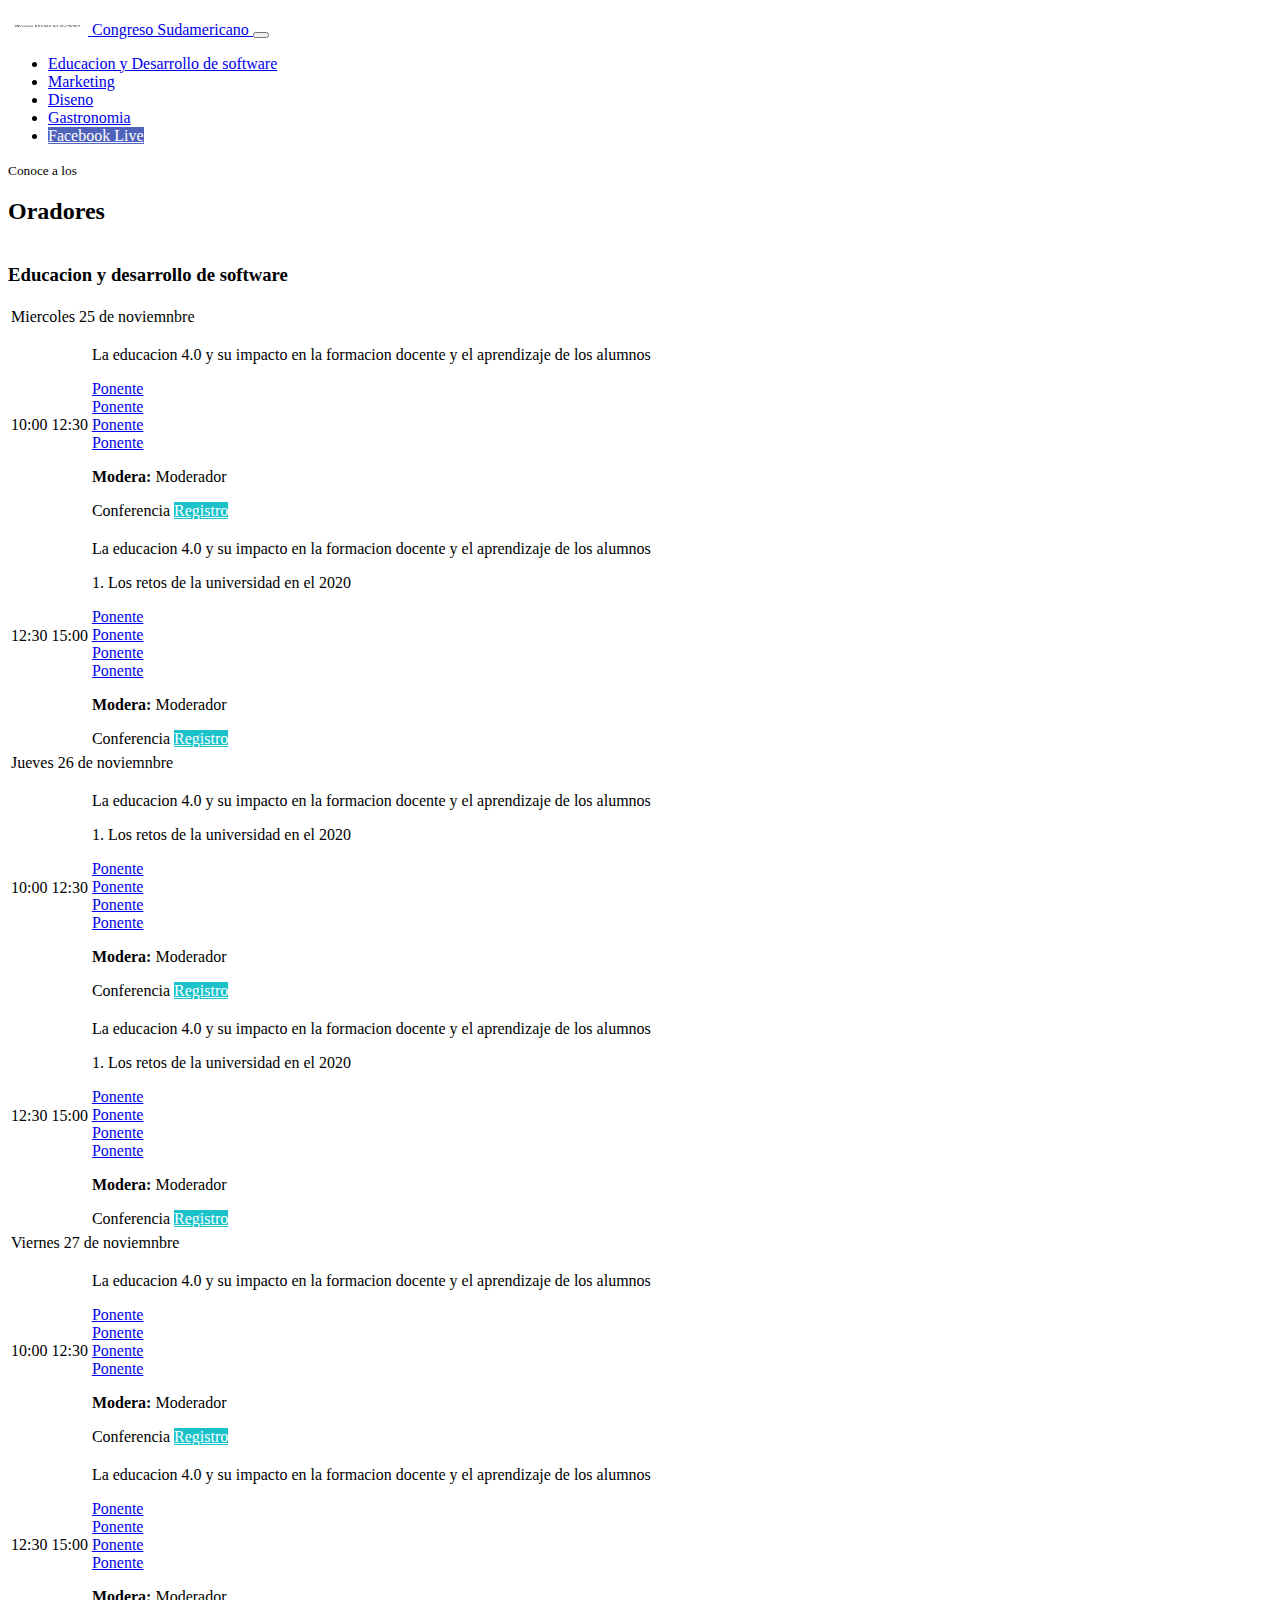
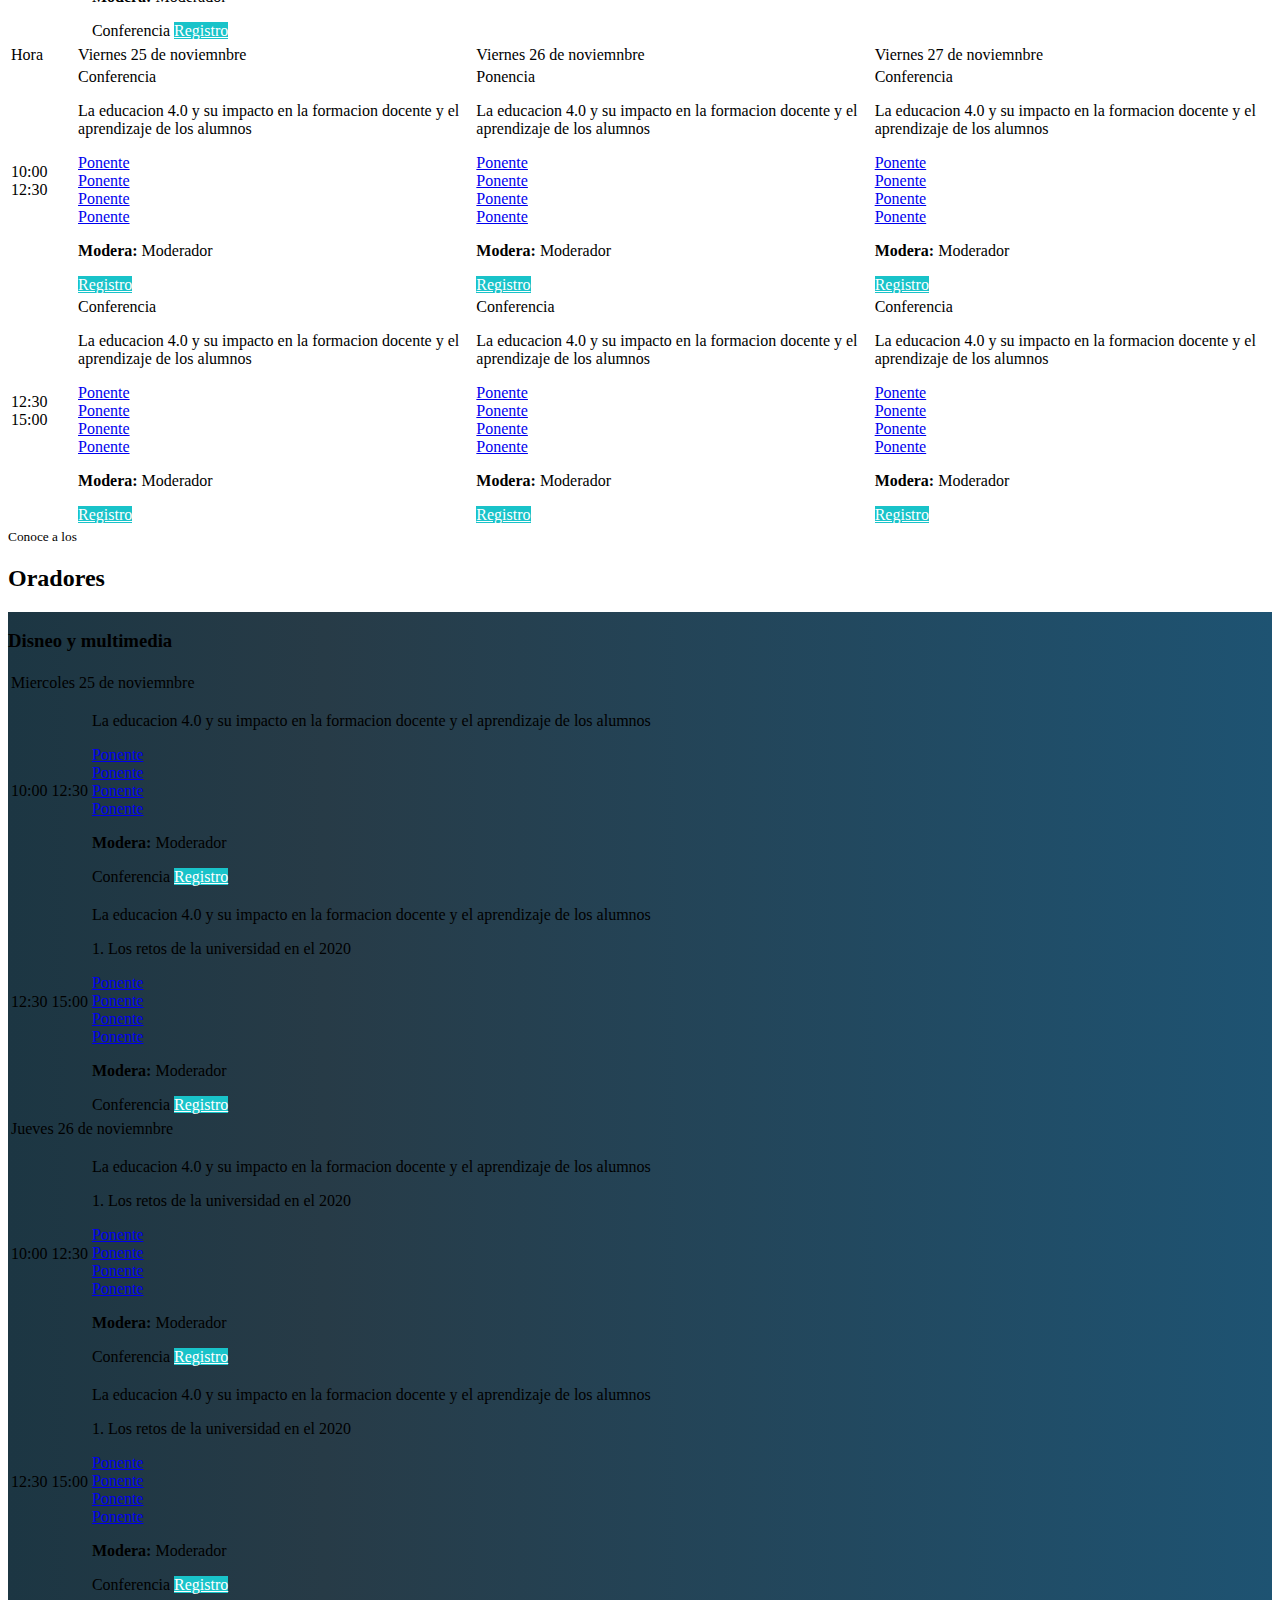
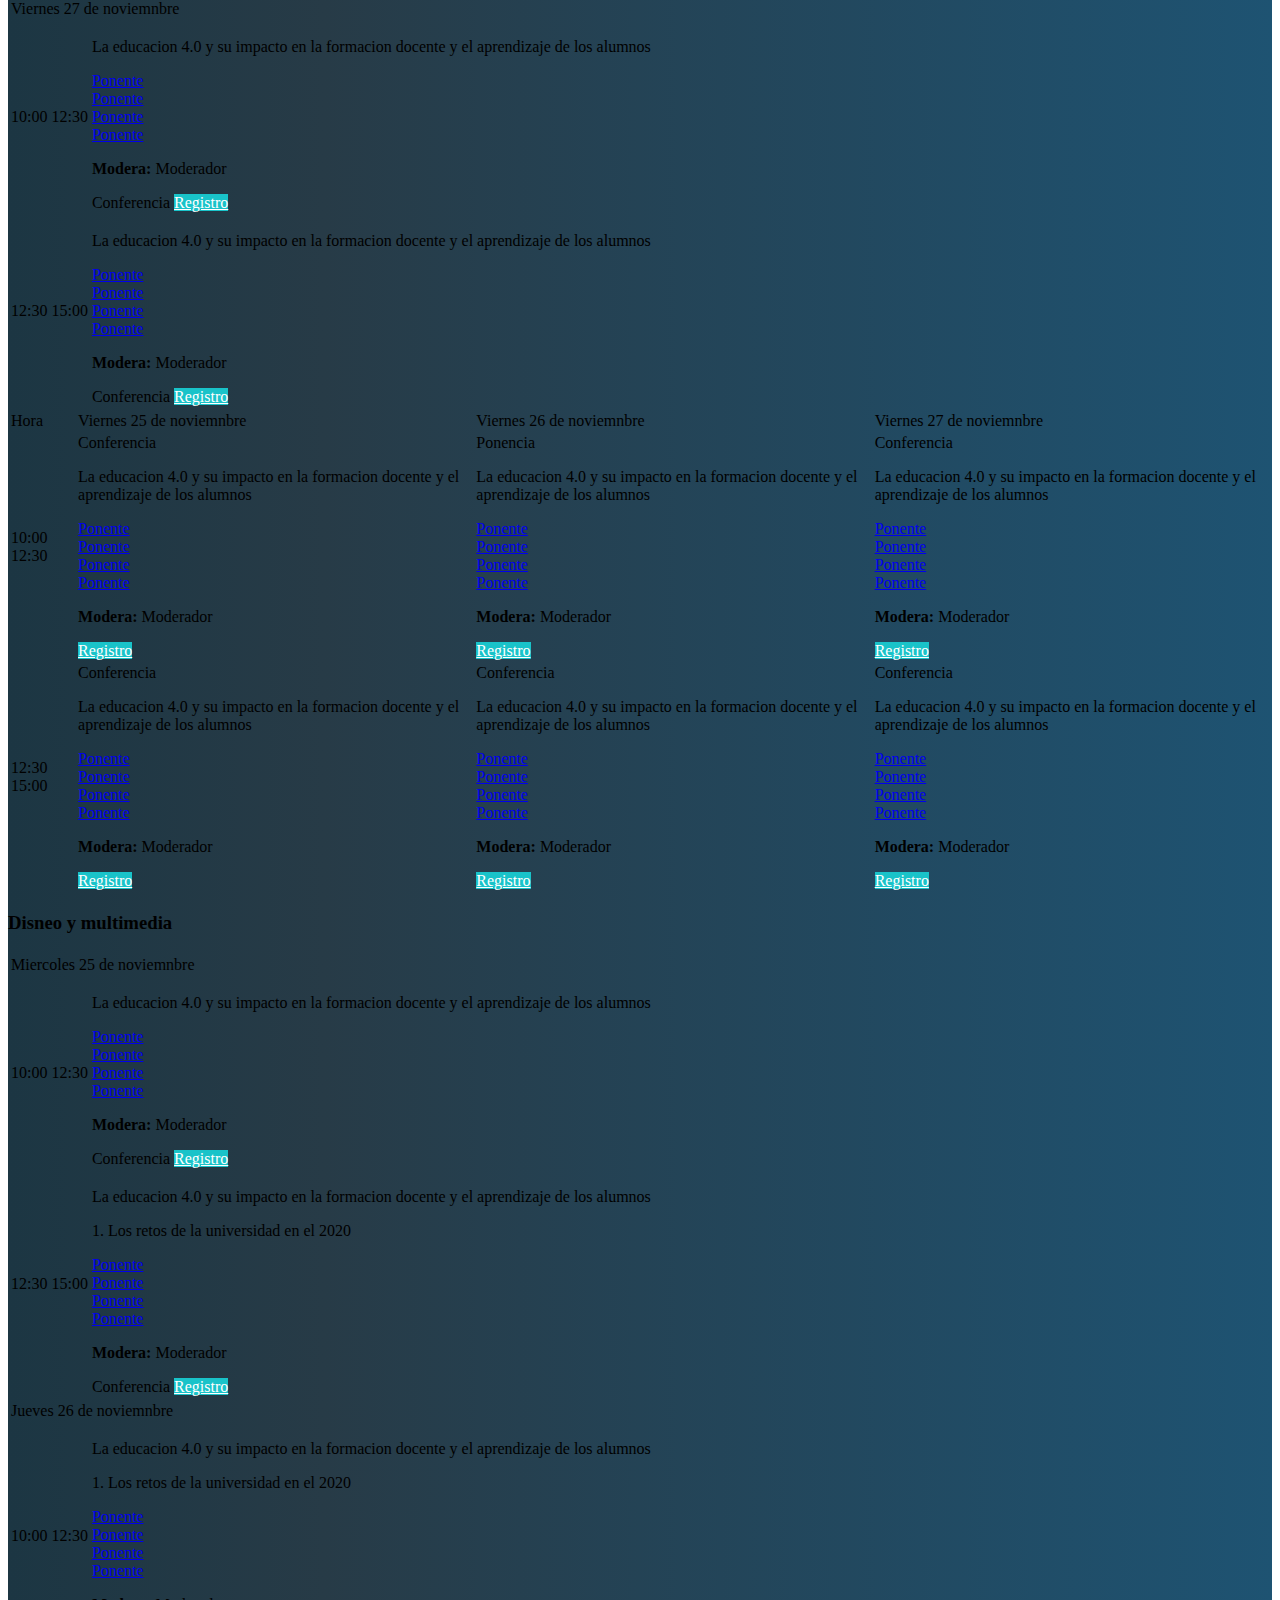
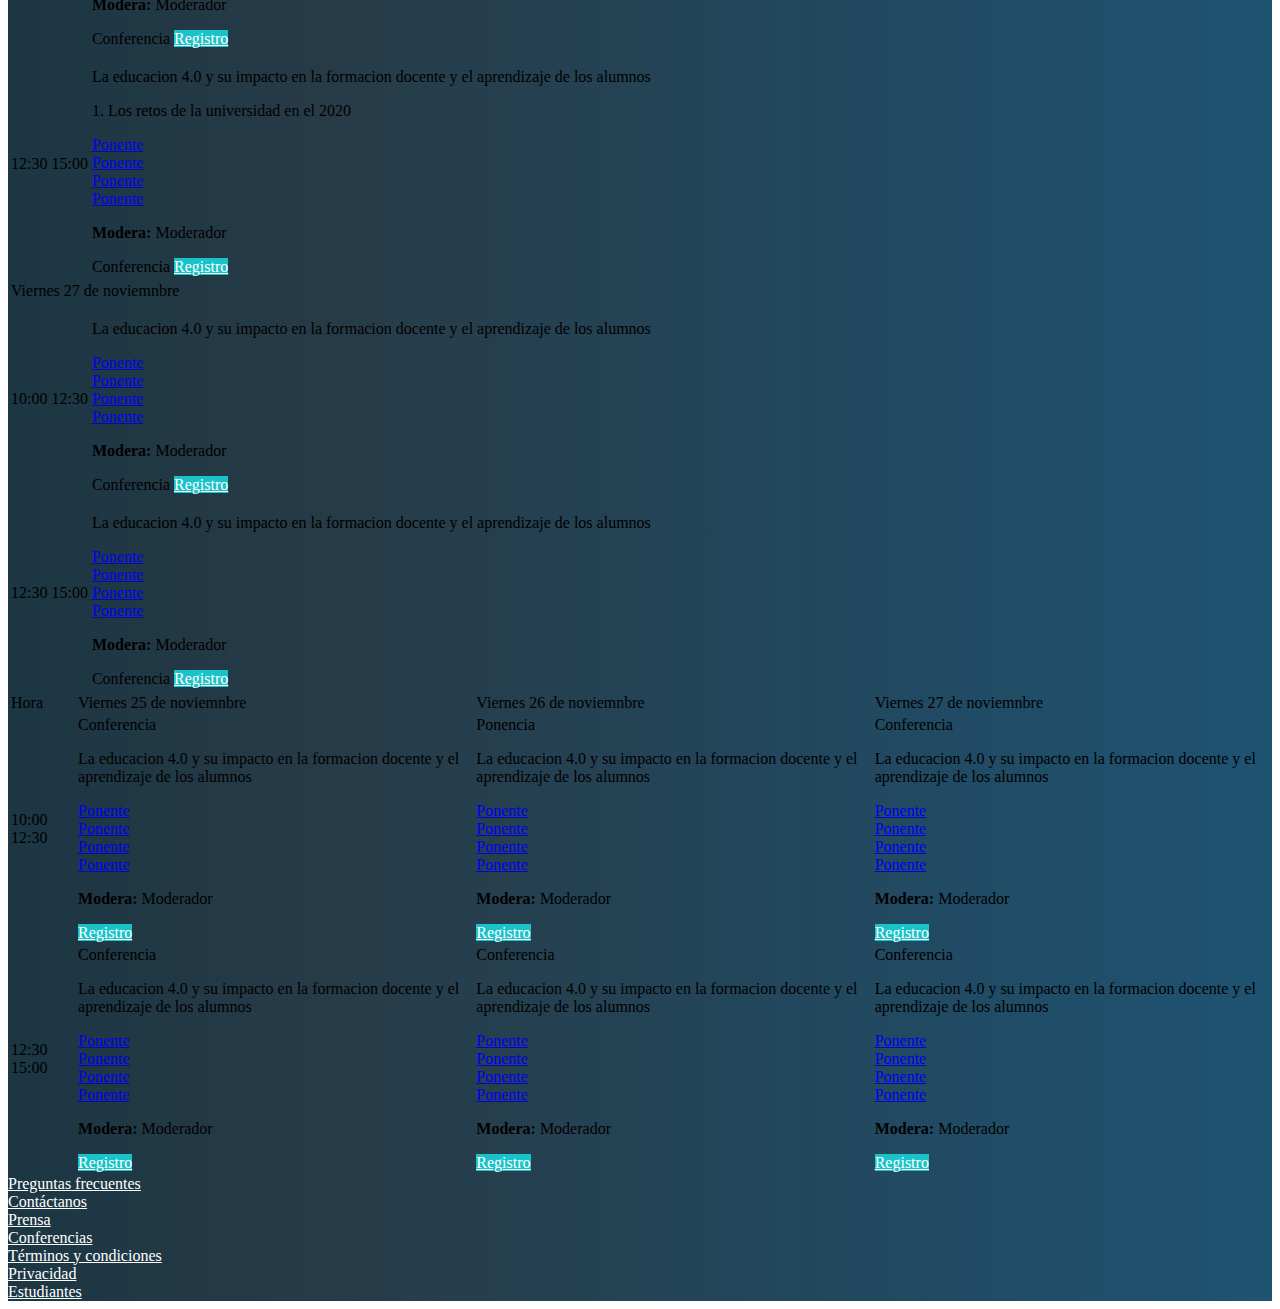
==== index.html @ c274e683 "inicio del proyecto" ====
<!doctype html>
<html lang="en">
  <head>
    <!-- Required meta tags -->
    <meta charset="utf-8">
    <meta name="viewport" content="width=device-width, initial-scale=1, shrink-to-fit=no">

    <!-- Bootstrap CSS -->
    <link rel="stylesheet" href="https://stackpath.bootstrapcdn.com/bootstrap/4.1.3/css/bootstrap.min.css" integrity="sha384-MCw98/SFnGE8fJT3GXwEOngsV7Zt27NXFoaoApmYm81iuXoPkFOJwJ8ERdknLPMO" crossorigin="anonymous">
    <link rel="stylesheet" href="index.css">

    
    <title>Congreso Sudamericano</title>
  </head>
  <body data-spy="scroll" data-target="#navbar" data-offset="57">
    <!-- Header -->
    <nav id="header" class="navbar navbar-expand-lg navbar-dark bg-dark sticky-top">
      <div class="container">
        <a class="navbar-brand" href="#">
          <img src="assets/images/suda-logo.png" alt="Suda logo">
          Congreso Sudamericano
        </a>
        <button class="navbar-toggler" type="button" data-toggle="collapse" data-target="#navbar" aria-controls="navbarSupportedContent" aria-expanded="false" aria-label="Toggle navigation">
          <span class="navbar-toggler-icon"></span>
        </button>

        <div class="collapse navbar-collapse" id="navbar">
          <ul class="navbar-nav ml-auto">
            <li class="nav-item">
              <a class="nav-link" href="#software">Educacion y Desarrollo de software</a>
            </li>
            <li class="nav-item">
              <a class="nav-link" href="#marketing">Marketing</a>
            </li>
            <li class="nav-item">
              <a class="nav-link" href="#diseno">Diseno</a>
            </li>
            <li class="nav-item">
              <a class="nav-link" href="#gastronomia">Gastronomia</a>              
            </li>
            <li class="nav-item">
              <a class="btn btn-sudafb" href="https://www.facebook.com" target="_blank">Facebook Live</a>
            </li>
            
          </ul>
        </div>
      </div>
    </nav>
    <!-- /Header -->
    <!-- Software ********************************************************************-->
    <!-- Software -->
    <section id="software" >
      <div class="row">
        <div class="col text-center text-uppercase">
          <small>Conoce a los</small>
          <h2>Oradores</h2>
        </div>
      </div>
      <div class="container">        
        <div class="row" style="width: 100%; float: left; margin: 0;">
          <div class="cabeza_caja_publicaciones w-100">
              <h3 class="tit">Educacion y desarrollo de software</h3>              
          </div>
      <!-- ModoMobile -->
          <table class="table table-bordered tabla d-lg-none">
              <tbody><tr>
                  <td colspan="2">Miercoles 25 de noviemnbre</td>
              </tr>
              <tr>
                  <td>10:00 12:30</td>
                <td>
                      <p class="titulo_ponencia">La educacion 4.0 y su impacto en la formacion docente y el aprendizaje de los alumnos</p>
                      <a href="#semblanza_m1_1" class="liga_semblanza open-popup-link" title="Ver semblanza">Ponente <i class="fas fa-info-circle"></i></a><br>
                      <a href="#semblanza_m1_2" class="liga_semblanza open-popup-link" title="Ver semblanza">Ponente <i class="fas fa-info-circle"></i></a><br>
                      <a href="#semblanza_m1_3" class="liga_semblanza open-popup-link" title="Ver semblanza">Ponente <i class="fas fa-info-circle"></i></a><br>
                      <a href="#semblanza_m1_4" class="liga_semblanza open-popup-link" title="Ver semblanza">Ponente <i class="fas fa-info-circle"></i></a>
                      <p><strong>Modera:</strong> Moderador</p>
                      <span class="badge badge-warning">Conferencia</span>
                      <a class="btn btn-suda" href="https://docs.google.com/forms/d/e/1FAIpQLSet89Q7ROKr6ZaTCK_NAdGU1Hu41F9ffSYHHCv0ZVpA5229Ag/viewform?usp=sf_link">Registro</a>
                  </td>
              </tr>
              <tr>
                <td>12:30 15:00</td>
                <td><p class="titulo_ponencia">La educacion 4.0 y su impacto en la formacion docente y el aprendizaje de los alumnos</p>
                  <p class="titulo_ponencia">1. Los retos de la universidad en el 2020</p>
                  <a href="#semblanza_m1_1" class="liga_semblanza open-popup-link" title="Ver semblanza">Ponente <i class="fas fa-info-circle"></i></a><br>
                  <a href="#semblanza_m1_2" class="liga_semblanza open-popup-link" title="Ver semblanza">Ponente <i class="fas fa-info-circle"></i></a><br>
                  <a href="#semblanza_m1_3" class="liga_semblanza open-popup-link" title="Ver semblanza">Ponente <i class="fas fa-info-circle"></i></a><br>
                  <a href="#semblanza_m1_4" class="liga_semblanza open-popup-link" title="Ver semblanza">Ponente <i class="fas fa-info-circle"></i></a>
                  <p><strong>Modera:</strong> Moderador</p>
                  <span class="badge badge-warning">Conferencia</span>
                  <a class="btn btn-suda" href="https://docs.google.com/forms/d/e/1FAIpQLSet89Q7ROKr6ZaTCK_NAdGU1Hu41F9ffSYHHCv0ZVpA5229Ag/viewform?usp=sf_link">Registro</a>
                  </td>
              </tr>
          </tbody></table>
          <table class="table table-bordered tabla d-lg-none">
              <tbody><tr>
                  <td colspan="2">Jueves 26 de noviemnbre</td>
              </tr>
              <tr>
                  <td>10:00 12:30</td>
                <td><p class="titulo_ponencia">La educacion 4.0 y su impacto en la formacion docente y el aprendizaje de los alumnos</p>
                  <p class="titulo_ponencia">1. Los retos de la universidad en el 2020</p>
                  <a href="#semblanza_m1_1" class="liga_semblanza open-popup-link" title="Ver semblanza">Ponente <i class="fas fa-info-circle"></i></a><br>
                  <a href="#semblanza_m1_2" class="liga_semblanza open-popup-link" title="Ver semblanza">Ponente <i class="fas fa-info-circle"></i></a><br>
                  <a href="#semblanza_m1_3" class="liga_semblanza open-popup-link" title="Ver semblanza">Ponente <i class="fas fa-info-circle"></i></a><br>
                  <a href="#semblanza_m1_4" class="liga_semblanza open-popup-link" title="Ver semblanza">Ponente <i class="fas fa-info-circle"></i></a>
                  <p><strong>Modera:</strong> Moderador</p>
                  <span class="badge badge-warning">Conferencia</span>
                  <a class="btn btn-suda" href="https://docs.google.com/forms/d/e/1FAIpQLSet89Q7ROKr6ZaTCK_NAdGU1Hu41F9ffSYHHCv0ZVpA5229Ag/viewform?usp=sf_link">Registro</a>
                  </td>
              </tr>
              <tr>
                  <td>12:30 15:00</td>
                <td><p class="titulo_ponencia">La educacion 4.0 y su impacto en la formacion docente y el aprendizaje de los alumnos</p>
                  <p class="titulo_ponencia">1. Los retos de la universidad en el 2020</p>
                  <a href="#semblanza_m1_1" class="liga_semblanza open-popup-link" title="Ver semblanza">Ponente <i class="fas fa-info-circle"></i></a><br>
                  <a href="#semblanza_m1_2" class="liga_semblanza open-popup-link" title="Ver semblanza">Ponente <i class="fas fa-info-circle"></i></a><br>
                  <a href="#semblanza_m1_3" class="liga_semblanza open-popup-link" title="Ver semblanza">Ponente <i class="fas fa-info-circle"></i></a><br>
                  <a href="#semblanza_m1_4" class="liga_semblanza open-popup-link" title="Ver semblanza">Ponente <i class="fas fa-info-circle"></i></a>
                  <p><strong>Modera:</strong> Moderador</p>
                  <span class="badge badge-warning">Conferencia</span>
                  <a class="btn btn-suda" href="https://docs.google.com/forms/d/e/1FAIpQLSet89Q7ROKr6ZaTCK_NAdGU1Hu41F9ffSYHHCv0ZVpA5229Ag/viewform?usp=sf_link">Registro</a>
                  </td>
              </tr>
          </tbody></table>
          <table class="table table-bordered tabla d-lg-none">
              <tbody><tr>
                  <td colspan="2">Viernes 27 de noviemnbre</td>
              </tr>
              <tr>
                  <td>10:00 12:30</td>
                <td><p class="titulo_ponencia">La educacion 4.0 y su impacto en la formacion docente y el aprendizaje de los alumnos</p>
                  <a href="#semblanza_m1_1" class="liga_semblanza open-popup-link" title="Ver semblanza">Ponente <i class="fas fa-info-circle"></i></a><br>
                  <a href="#semblanza_m1_2" class="liga_semblanza open-popup-link" title="Ver semblanza">Ponente <i class="fas fa-info-circle"></i></a><br>
                  <a href="#semblanza_m1_3" class="liga_semblanza open-popup-link" title="Ver semblanza">Ponente <i class="fas fa-info-circle"></i></a><br>
                  <a href="#semblanza_m1_4" class="liga_semblanza open-popup-link" title="Ver semblanza">Ponente <i class="fas fa-info-circle"></i></a>
                  <p><strong>Modera:</strong> Moderador</p>
                  <span class="badge badge-warning">Conferencia</span>
                  <a class="btn btn-suda" href="https://docs.google.com/forms/d/e/1FAIpQLSet89Q7ROKr6ZaTCK_NAdGU1Hu41F9ffSYHHCv0ZVpA5229Ag/viewform?usp=sf_link">Registro</a>
                  </td>
              </tr>
              <tr>
                  <td>12:30 15:00</td>
                <td><p class="titulo_ponencia">La educacion 4.0 y su impacto en la formacion docente y el aprendizaje de los alumnos</p>
                  <a href="#semblanza_m1_1" class="liga_semblanza open-popup-link" title="Ver semblanza">Ponente <i class="fas fa-info-circle"></i></a><br>
                  <a href="#semblanza_m1_2" class="liga_semblanza open-popup-link" title="Ver semblanza">Ponente <i class="fas fa-info-circle"></i></a><br>
                  <a href="#semblanza_m1_3" class="liga_semblanza open-popup-link" title="Ver semblanza">Ponente <i class="fas fa-info-circle"></i></a><br>
                  <a href="#semblanza_m1_4" class="liga_semblanza open-popup-link" title="Ver semblanza">Ponente <i class="fas fa-info-circle"></i></a>
                  <p><strong>Modera:</strong> Moderador</p>
                  <span class="badge badge-warning">Conferencia</span>
                  <a class="btn btn-suda" href="https://docs.google.com/forms/d/e/1FAIpQLSet89Q7ROKr6ZaTCK_NAdGU1Hu41F9ffSYHHCv0ZVpA5229Ag/viewform?usp=sf_link">Registro</a>
                  </td>
              </tr>
          </tbody>
        </table>
         <!-- /ModoMobile -->

           <!-- ModoWeb -->

          <table class="table table-bordered tabla d-none d-lg-block">
              <tbody><tr>
                  <td>Hora</td>
                  <td>Viernes 25 de noviemnbre</td>
                  <td>Viernes 26 de noviemnbre</td>
                  <td>Viernes 27 de noviemnbre</td>
              </tr>
              <tr>
                  <td>10:00 12:30</td>
                <td>
                  <span class="badge badge-warning">Conferencia</span>
                  <p class="titulo_ponencia">La educacion 4.0 y su impacto en la formacion docente y el aprendizaje de los alumnos</p>
                  <a href="#semblanza_m1_1" class="liga_semblanza open-popup-link" title="Ver semblanza">Ponente <i class="fas fa-info-circle"></i></a><br>
                  <a href="#semblanza_m1_2" class="liga_semblanza open-popup-link" title="Ver semblanza">Ponente <i class="fas fa-info-circle"></i></a><br>
                  <a href="#semblanza_m1_3" class="liga_semblanza open-popup-link" title="Ver semblanza">Ponente <i class="fas fa-info-circle"></i></a><br>
                  <a href="#semblanza_m1_4" class="liga_semblanza open-popup-link" title="Ver semblanza">Ponente <i class="fas fa-info-circle"></i></a>
                  <p><strong>Modera:</strong> Moderador</p>                  
                  <a class="btn btn-suda" href="https://docs.google.com/forms/d/e/1FAIpQLSet89Q7ROKr6ZaTCK_NAdGU1Hu41F9ffSYHHCv0ZVpA5229Ag/viewform?usp=sf_link">Registro</a>
                  </td>
                <td> 
                  <span class="badge badge-info">Ponencia</span>
                  <p class="titulo_ponencia">La educacion 4.0 y su impacto en la formacion docente y el aprendizaje de los alumnos</p>
                  <a href="#semblanza_m1_1" class="liga_semblanza open-popup-link" title="Ver semblanza">Ponente <i class="fas fa-info-circle"></i></a><br>
                  <a href="#semblanza_m1_2" class="liga_semblanza open-popup-link" title="Ver semblanza">Ponente <i class="fas fa-info-circle"></i></a><br>
                  <a href="#semblanza_m1_3" class="liga_semblanza open-popup-link" title="Ver semblanza">Ponente <i class="fas fa-info-circle"></i></a><br>
                  <a href="#semblanza_m1_4" class="liga_semblanza open-popup-link" title="Ver semblanza">Ponente <i class="fas fa-info-circle"></i></a>
                  <p><strong>Modera:</strong> Moderador</p>                  
                  <a class="btn btn-suda" href="https://docs.google.com/forms/d/e/1FAIpQLSet89Q7ROKr6ZaTCK_NAdGU1Hu41F9ffSYHHCv0ZVpA5229Ag/viewform?usp=sf_link">Registro</a>             
                  </td>
                  <td>                  <span class="badge badge-warning">Conferencia</span>
                    <p class="titulo_ponencia">La educacion 4.0 y su impacto en la formacion docente y el aprendizaje de los alumnos</p>
                    <a href="#semblanza_m1_1" class="liga_semblanza open-popup-link" title="Ver semblanza">Ponente <i class="fas fa-info-circle"></i></a><br>
                    <a href="#semblanza_m1_2" class="liga_semblanza open-popup-link" title="Ver semblanza">Ponente <i class="fas fa-info-circle"></i></a><br>
                    <a href="#semblanza_m1_3" class="liga_semblanza open-popup-link" title="Ver semblanza">Ponente <i class="fas fa-info-circle"></i></a><br>
                    <a href="#semblanza_m1_4" class="liga_semblanza open-popup-link" title="Ver semblanza">Ponente <i class="fas fa-info-circle"></i></a>
                    <p><strong>Modera:</strong> Moderador</p>                  
                    <a class="btn btn-suda" href="https://docs.google.com/forms/d/e/1FAIpQLSet89Q7ROKr6ZaTCK_NAdGU1Hu41F9ffSYHHCv0ZVpA5229Ag/viewform?usp=sf_link">Registro</a>
                  </td>
              </tr>
              <tr>
                  <td>12:30 15:00</td>
                <td>                  <span class="badge badge-warning">Conferencia</span>
                  <p class="titulo_ponencia">La educacion 4.0 y su impacto en la formacion docente y el aprendizaje de los alumnos</p>
                  <a href="#semblanza_m1_1" class="liga_semblanza open-popup-link" title="Ver semblanza">Ponente <i class="fas fa-info-circle"></i></a><br>
                  <a href="#semblanza_m1_2" class="liga_semblanza open-popup-link" title="Ver semblanza">Ponente <i class="fas fa-info-circle"></i></a><br>
                  <a href="#semblanza_m1_3" class="liga_semblanza open-popup-link" title="Ver semblanza">Ponente <i class="fas fa-info-circle"></i></a><br>
                  <a href="#semblanza_m1_4" class="liga_semblanza open-popup-link" title="Ver semblanza">Ponente <i class="fas fa-info-circle"></i></a>
                  <p><strong>Modera:</strong> Moderador</p>                  
                  <a class="btn btn-suda" href="https://docs.google.com/forms/d/e/1FAIpQLSet89Q7ROKr6ZaTCK_NAdGU1Hu41F9ffSYHHCv0ZVpA5229Ag/viewform?usp=sf_link">Registro</a>  
                  </td>
                  <td>                  <span class="badge badge-warning">Conferencia</span>
                    <p class="titulo_ponencia">La educacion 4.0 y su impacto en la formacion docente y el aprendizaje de los alumnos</p>
                    <a href="#semblanza_m1_1" class="liga_semblanza open-popup-link" title="Ver semblanza">Ponente <i class="fas fa-info-circle"></i></a><br>
                    <a href="#semblanza_m1_2" class="liga_semblanza open-popup-link" title="Ver semblanza">Ponente <i class="fas fa-info-circle"></i></a><br>
                    <a href="#semblanza_m1_3" class="liga_semblanza open-popup-link" title="Ver semblanza">Ponente <i class="fas fa-info-circle"></i></a><br>
                    <a href="#semblanza_m1_4" class="liga_semblanza open-popup-link" title="Ver semblanza">Ponente <i class="fas fa-info-circle"></i></a>
                    <p><strong>Modera:</strong> Moderador</p>                  
                    <a class="btn btn-suda" href="https://docs.google.com/forms/d/e/1FAIpQLSet89Q7ROKr6ZaTCK_NAdGU1Hu41F9ffSYHHCv0ZVpA5229Ag/viewform?usp=sf_link">Registro</a>  
                  </td>
                  <td>                  <span class="badge badge-warning">Conferencia</span>
                    <p class="titulo_ponencia">La educacion 4.0 y su impacto en la formacion docente y el aprendizaje de los alumnos</p>
                    <a href="#semblanza_m1_1" class="liga_semblanza open-popup-link" title="Ver semblanza">Ponente <i class="fas fa-info-circle"></i></a><br>
                    <a href="#semblanza_m1_2" class="liga_semblanza open-popup-link" title="Ver semblanza">Ponente <i class="fas fa-info-circle"></i></a><br>
                    <a href="#semblanza_m1_3" class="liga_semblanza open-popup-link" title="Ver semblanza">Ponente <i class="fas fa-info-circle"></i></a><br>
                    <a href="#semblanza_m1_4" class="liga_semblanza open-popup-link" title="Ver semblanza">Ponente <i class="fas fa-info-circle"></i></a>
                    <p><strong>Modera:</strong> Moderador</p>                  
                    <a class="btn btn-suda" href="https://docs.google.com/forms/d/e/1FAIpQLSet89Q7ROKr6ZaTCK_NAdGU1Hu41F9ffSYHHCv0ZVpA5229Ag/viewform?usp=sf_link">Registro</a>  
                  </td>
              </tr>
          </tbody></table>
          <!-- /ModoWeb -->
        </div>
      </div>
    </section>
    <!-- /Software -->
    <!-- DISENO ********************************************************************-->
    <!-- Diseno -->        
    <section id="design">
      <div class="row">
        <div class="col text-center text-uppercase">
          <small>Conoce a los</small>
          <h2>Oradores</h2>
        </div>
      </div>
      <div class="container">        
        <div class="row" style="width: 100%; float: left; margin: 0;">
          <div class="cabeza_caja_publicaciones w-100">
              <h3 class="tit">Disneo y multimedia</h3>              
          </div>
          <!-- ModoMobile -->
          <table class="table table-bordered tabla d-lg-none">
              <tbody><tr>
                  <td colspan="2">Miercoles 25 de noviemnbre</td>
              </tr>
              <tr>
                  <td>10:00 12:30</td>
                <td>
                      <p class="titulo_ponencia">La educacion 4.0 y su impacto en la formacion docente y el aprendizaje de los alumnos</p>
                      <a href="#semblanza_m1_1" class="liga_semblanza open-popup-link" title="Ver semblanza">Ponente <i class="fas fa-info-circle"></i></a><br>
                      <a href="#semblanza_m1_2" class="liga_semblanza open-popup-link" title="Ver semblanza">Ponente <i class="fas fa-info-circle"></i></a><br>
                      <a href="#semblanza_m1_3" class="liga_semblanza open-popup-link" title="Ver semblanza">Ponente <i class="fas fa-info-circle"></i></a><br>
                      <a href="#semblanza_m1_4" class="liga_semblanza open-popup-link" title="Ver semblanza">Ponente <i class="fas fa-info-circle"></i></a>
                      <p><strong>Modera:</strong> Moderador</p>
                      <span class="badge badge-warning">Conferencia</span>
                      <a class="btn btn-suda" href="https://docs.google.com/forms/d/e/1FAIpQLSet89Q7ROKr6ZaTCK_NAdGU1Hu41F9ffSYHHCv0ZVpA5229Ag/viewform?usp=sf_link">Registro</a>
                  </td>
              </tr>
              <tr>
                <td>12:30 15:00</td>
                <td><p class="titulo_ponencia">La educacion 4.0 y su impacto en la formacion docente y el aprendizaje de los alumnos</p>
                  <p class="titulo_ponencia">1. Los retos de la universidad en el 2020</p>
                  <a href="#semblanza_m1_1" class="liga_semblanza open-popup-link" title="Ver semblanza">Ponente <i class="fas fa-info-circle"></i></a><br>
                  <a href="#semblanza_m1_2" class="liga_semblanza open-popup-link" title="Ver semblanza">Ponente <i class="fas fa-info-circle"></i></a><br>
                  <a href="#semblanza_m1_3" class="liga_semblanza open-popup-link" title="Ver semblanza">Ponente <i class="fas fa-info-circle"></i></a><br>
                  <a href="#semblanza_m1_4" class="liga_semblanza open-popup-link" title="Ver semblanza">Ponente <i class="fas fa-info-circle"></i></a>
                  <p><strong>Modera:</strong> Moderador</p>
                  <span class="badge badge-warning">Conferencia</span>
                  <a class="btn btn-suda" href="https://docs.google.com/forms/d/e/1FAIpQLSet89Q7ROKr6ZaTCK_NAdGU1Hu41F9ffSYHHCv0ZVpA5229Ag/viewform?usp=sf_link">Registro</a>
                  </td>
              </tr>
          </tbody></table>
          <table class="table table-bordered tabla d-lg-none">
              <tbody><tr>
                  <td colspan="2">Jueves 26 de noviemnbre</td>
              </tr>
              <tr>
                  <td>10:00 12:30</td>
                <td><p class="titulo_ponencia">La educacion 4.0 y su impacto en la formacion docente y el aprendizaje de los alumnos</p>
                  <p class="titulo_ponencia">1. Los retos de la universidad en el 2020</p>
                  <a href="#semblanza_m1_1" class="liga_semblanza open-popup-link" title="Ver semblanza">Ponente <i class="fas fa-info-circle"></i></a><br>
                  <a href="#semblanza_m1_2" class="liga_semblanza open-popup-link" title="Ver semblanza">Ponente <i class="fas fa-info-circle"></i></a><br>
                  <a href="#semblanza_m1_3" class="liga_semblanza open-popup-link" title="Ver semblanza">Ponente <i class="fas fa-info-circle"></i></a><br>
                  <a href="#semblanza_m1_4" class="liga_semblanza open-popup-link" title="Ver semblanza">Ponente <i class="fas fa-info-circle"></i></a>
                  <p><strong>Modera:</strong> Moderador</p>
                  <span class="badge badge-warning">Conferencia</span>
                  <a class="btn btn-suda" href="https://docs.google.com/forms/d/e/1FAIpQLSet89Q7ROKr6ZaTCK_NAdGU1Hu41F9ffSYHHCv0ZVpA5229Ag/viewform?usp=sf_link">Registro</a>
                  </td>
              </tr>
              <tr>
                  <td>12:30 15:00</td>
                <td><p class="titulo_ponencia">La educacion 4.0 y su impacto en la formacion docente y el aprendizaje de los alumnos</p>
                  <p class="titulo_ponencia">1. Los retos de la universidad en el 2020</p>
                  <a href="#semblanza_m1_1" class="liga_semblanza open-popup-link" title="Ver semblanza">Ponente <i class="fas fa-info-circle"></i></a><br>
                  <a href="#semblanza_m1_2" class="liga_semblanza open-popup-link" title="Ver semblanza">Ponente <i class="fas fa-info-circle"></i></a><br>
                  <a href="#semblanza_m1_3" class="liga_semblanza open-popup-link" title="Ver semblanza">Ponente <i class="fas fa-info-circle"></i></a><br>
                  <a href="#semblanza_m1_4" class="liga_semblanza open-popup-link" title="Ver semblanza">Ponente <i class="fas fa-info-circle"></i></a>
                  <p><strong>Modera:</strong> Moderador</p>
                  <span class="badge badge-warning">Conferencia</span>
                  <a class="btn btn-suda" href="https://docs.google.com/forms/d/e/1FAIpQLSet89Q7ROKr6ZaTCK_NAdGU1Hu41F9ffSYHHCv0ZVpA5229Ag/viewform?usp=sf_link">Registro</a>
                  </td>
              </tr>
          </tbody></table>
          <table class="table table-bordered tabla d-lg-none">
              <tbody><tr>
                  <td colspan="2">Viernes 27 de noviemnbre</td>
              </tr>
              <tr>
                  <td>10:00 12:30</td>
                <td><p class="titulo_ponencia">La educacion 4.0 y su impacto en la formacion docente y el aprendizaje de los alumnos</p>
                  <a href="#semblanza_m1_1" class="liga_semblanza open-popup-link" title="Ver semblanza">Ponente <i class="fas fa-info-circle"></i></a><br>
                  <a href="#semblanza_m1_2" class="liga_semblanza open-popup-link" title="Ver semblanza">Ponente <i class="fas fa-info-circle"></i></a><br>
                  <a href="#semblanza_m1_3" class="liga_semblanza open-popup-link" title="Ver semblanza">Ponente <i class="fas fa-info-circle"></i></a><br>
                  <a href="#semblanza_m1_4" class="liga_semblanza open-popup-link" title="Ver semblanza">Ponente <i class="fas fa-info-circle"></i></a>
                  <p><strong>Modera:</strong> Moderador</p>
                  <span class="badge badge-warning">Conferencia</span>
                  <a class="btn btn-suda" href="https://docs.google.com/forms/d/e/1FAIpQLSet89Q7ROKr6ZaTCK_NAdGU1Hu41F9ffSYHHCv0ZVpA5229Ag/viewform?usp=sf_link">Registro</a>
                  </td>
              </tr>
              <tr>
                  <td>12:30 15:00</td>
                <td><p class="titulo_ponencia">La educacion 4.0 y su impacto en la formacion docente y el aprendizaje de los alumnos</p>
                  <a href="#semblanza_m1_1" class="liga_semblanza open-popup-link" title="Ver semblanza">Ponente <i class="fas fa-info-circle"></i></a><br>
                  <a href="#semblanza_m1_2" class="liga_semblanza open-popup-link" title="Ver semblanza">Ponente <i class="fas fa-info-circle"></i></a><br>
                  <a href="#semblanza_m1_3" class="liga_semblanza open-popup-link" title="Ver semblanza">Ponente <i class="fas fa-info-circle"></i></a><br>
                  <a href="#semblanza_m1_4" class="liga_semblanza open-popup-link" title="Ver semblanza">Ponente <i class="fas fa-info-circle"></i></a>
                  <p><strong>Modera:</strong> Moderador</p>
                  <span class="badge badge-warning">Conferencia</span>
                  <a class="btn btn-suda" href="https://docs.google.com/forms/d/e/1FAIpQLSet89Q7ROKr6ZaTCK_NAdGU1Hu41F9ffSYHHCv0ZVpA5229Ag/viewform?usp=sf_link">Registro</a>
                  </td>
              </tr>
          </tbody></table>
          <!-- /ModoMobile -->
          <!-- ModoWeb -->

          <table class="table table-bordered tabla d-none d-lg-block">
              <tbody><tr>
                  <td>Hora</td>
                  <td>Viernes 25 de noviemnbre</td>
                  <td>Viernes 26 de noviemnbre</td>
                  <td>Viernes 27 de noviemnbre</td>
              </tr>
              <tr>
                  <td>10:00 12:30</td>
                <td>
                  <span class="badge badge-warning">Conferencia</span>
                  <p class="titulo_ponencia">La educacion 4.0 y su impacto en la formacion docente y el aprendizaje de los alumnos</p>
                  <a href="#semblanza_m1_1" class="liga_semblanza open-popup-link" title="Ver semblanza">Ponente <i class="fas fa-info-circle"></i></a><br>
                  <a href="#semblanza_m1_2" class="liga_semblanza open-popup-link" title="Ver semblanza">Ponente <i class="fas fa-info-circle"></i></a><br>
                  <a href="#semblanza_m1_3" class="liga_semblanza open-popup-link" title="Ver semblanza">Ponente <i class="fas fa-info-circle"></i></a><br>
                  <a href="#semblanza_m1_4" class="liga_semblanza open-popup-link" title="Ver semblanza">Ponente <i class="fas fa-info-circle"></i></a>
                  <p><strong>Modera:</strong> Moderador</p>                  
                  <a class="btn btn-suda" href="https://docs.google.com/forms/d/e/1FAIpQLSet89Q7ROKr6ZaTCK_NAdGU1Hu41F9ffSYHHCv0ZVpA5229Ag/viewform?usp=sf_link">Registro</a>
                  </td>
                <td> 
                  <span class="badge badge-info">Ponencia</span>
                  <p class="titulo_ponencia">La educacion 4.0 y su impacto en la formacion docente y el aprendizaje de los alumnos</p>
                  <a href="#semblanza_m1_1" class="liga_semblanza open-popup-link" title="Ver semblanza">Ponente <i class="fas fa-info-circle"></i></a><br>
                  <a href="#semblanza_m1_2" class="liga_semblanza open-popup-link" title="Ver semblanza">Ponente <i class="fas fa-info-circle"></i></a><br>
                  <a href="#semblanza_m1_3" class="liga_semblanza open-popup-link" title="Ver semblanza">Ponente <i class="fas fa-info-circle"></i></a><br>
                  <a href="#semblanza_m1_4" class="liga_semblanza open-popup-link" title="Ver semblanza">Ponente <i class="fas fa-info-circle"></i></a>
                  <p><strong>Modera:</strong> Moderador</p>                  
                  <a class="btn btn-suda" href="https://docs.google.com/forms/d/e/1FAIpQLSet89Q7ROKr6ZaTCK_NAdGU1Hu41F9ffSYHHCv0ZVpA5229Ag/viewform?usp=sf_link">Registro</a>             
                  </td>
                  <td>                  <span class="badge badge-warning">Conferencia</span>
                    <p class="titulo_ponencia">La educacion 4.0 y su impacto en la formacion docente y el aprendizaje de los alumnos</p>
                    <a href="#semblanza_m1_1" class="liga_semblanza open-popup-link" title="Ver semblanza">Ponente <i class="fas fa-info-circle"></i></a><br>
                    <a href="#semblanza_m1_2" class="liga_semblanza open-popup-link" title="Ver semblanza">Ponente <i class="fas fa-info-circle"></i></a><br>
                    <a href="#semblanza_m1_3" class="liga_semblanza open-popup-link" title="Ver semblanza">Ponente <i class="fas fa-info-circle"></i></a><br>
                    <a href="#semblanza_m1_4" class="liga_semblanza open-popup-link" title="Ver semblanza">Ponente <i class="fas fa-info-circle"></i></a>
                    <p><strong>Modera:</strong> Moderador</p>                  
                    <a class="btn btn-suda" href="https://docs.google.com/forms/d/e/1FAIpQLSet89Q7ROKr6ZaTCK_NAdGU1Hu41F9ffSYHHCv0ZVpA5229Ag/viewform?usp=sf_link">Registro</a>
                  </td>
              </tr>
              <tr>
                  <td>12:30 15:00</td>
                <td>                  <span class="badge badge-warning">Conferencia</span>
                  <p class="titulo_ponencia">La educacion 4.0 y su impacto en la formacion docente y el aprendizaje de los alumnos</p>
                  <a href="#semblanza_m1_1" class="liga_semblanza open-popup-link" title="Ver semblanza">Ponente <i class="fas fa-info-circle"></i></a><br>
                  <a href="#semblanza_m1_2" class="liga_semblanza open-popup-link" title="Ver semblanza">Ponente <i class="fas fa-info-circle"></i></a><br>
                  <a href="#semblanza_m1_3" class="liga_semblanza open-popup-link" title="Ver semblanza">Ponente <i class="fas fa-info-circle"></i></a><br>
                  <a href="#semblanza_m1_4" class="liga_semblanza open-popup-link" title="Ver semblanza">Ponente <i class="fas fa-info-circle"></i></a>
                  <p><strong>Modera:</strong> Moderador</p>                  
                  <a class="btn btn-suda" href="https://docs.google.com/forms/d/e/1FAIpQLSet89Q7ROKr6ZaTCK_NAdGU1Hu41F9ffSYHHCv0ZVpA5229Ag/viewform?usp=sf_link">Registro</a>  
                  </td>
                  <td>                  <span class="badge badge-warning">Conferencia</span>
                    <p class="titulo_ponencia">La educacion 4.0 y su impacto en la formacion docente y el aprendizaje de los alumnos</p>
                    <a href="#semblanza_m1_1" class="liga_semblanza open-popup-link" title="Ver semblanza">Ponente <i class="fas fa-info-circle"></i></a><br>
                    <a href="#semblanza_m1_2" class="liga_semblanza open-popup-link" title="Ver semblanza">Ponente <i class="fas fa-info-circle"></i></a><br>
                    <a href="#semblanza_m1_3" class="liga_semblanza open-popup-link" title="Ver semblanza">Ponente <i class="fas fa-info-circle"></i></a><br>
                    <a href="#semblanza_m1_4" class="liga_semblanza open-popup-link" title="Ver semblanza">Ponente <i class="fas fa-info-circle"></i></a>
                    <p><strong>Modera:</strong> Moderador</p>                  
                    <a class="btn btn-suda" href="https://docs.google.com/forms/d/e/1FAIpQLSet89Q7ROKr6ZaTCK_NAdGU1Hu41F9ffSYHHCv0ZVpA5229Ag/viewform?usp=sf_link">Registro</a>  
                  </td>
                  <td>                  <span class="badge badge-warning">Conferencia</span>
                    <p class="titulo_ponencia">La educacion 4.0 y su impacto en la formacion docente y el aprendizaje de los alumnos</p>
                    <a href="#semblanza_m1_1" class="liga_semblanza open-popup-link" title="Ver semblanza">Ponente <i class="fas fa-info-circle"></i></a><br>
                    <a href="#semblanza_m1_2" class="liga_semblanza open-popup-link" title="Ver semblanza">Ponente <i class="fas fa-info-circle"></i></a><br>
                    <a href="#semblanza_m1_3" class="liga_semblanza open-popup-link" title="Ver semblanza">Ponente <i class="fas fa-info-circle"></i></a><br>
                    <a href="#semblanza_m1_4" class="liga_semblanza open-popup-link" title="Ver semblanza">Ponente <i class="fas fa-info-circle"></i></a>
                    <p><strong>Modera:</strong> Moderador</p>                  
                    <a class="btn btn-suda" href="https://docs.google.com/forms/d/e/1FAIpQLSet89Q7ROKr6ZaTCK_NAdGU1Hu41F9ffSYHHCv0ZVpA5229Ag/viewform?usp=sf_link">Registro</a>  
                  </td>
              </tr>
          </tbody></table>
          <!-- /ModoWeb -->
        </div> 
      </div>
    </section>
    <!-- /Diseno -->


      <!-- Gastrnonomia ********************************************************************-->
    <!-- Gastrnonomia -->        
    <section id="gatronomia" >
      <div class="container">        
        <div class="row" style="width: 100%; float: left; margin: 0;">
          <div class="cabeza_caja_publicaciones w-100">
              <h3 class="tit">Disneo y multimedia</h3>              
          </div>
          <!-- ModoMobile -->
          <table class="table table-bordered tabla d-lg-none">
              <tbody><tr>
                  <td colspan="2">Miercoles 25 de noviemnbre</td>
              </tr>
              <tr>
                  <td>10:00 12:30</td>
                <td>
                      <p class="titulo_ponencia">La educacion 4.0 y su impacto en la formacion docente y el aprendizaje de los alumnos</p>
                      <a href="#semblanza_m1_1" class="liga_semblanza open-popup-link" title="Ver semblanza">Ponente <i class="fas fa-info-circle"></i></a><br>
                      <a href="#semblanza_m1_2" class="liga_semblanza open-popup-link" title="Ver semblanza">Ponente <i class="fas fa-info-circle"></i></a><br>
                      <a href="#semblanza_m1_3" class="liga_semblanza open-popup-link" title="Ver semblanza">Ponente <i class="fas fa-info-circle"></i></a><br>
                      <a href="#semblanza_m1_4" class="liga_semblanza open-popup-link" title="Ver semblanza">Ponente <i class="fas fa-info-circle"></i></a>
                      <p><strong>Modera:</strong> Moderador</p>
                      <span class="badge badge-warning">Conferencia</span>
                      <a class="btn btn-suda" href="https://docs.google.com/forms/d/e/1FAIpQLSet89Q7ROKr6ZaTCK_NAdGU1Hu41F9ffSYHHCv0ZVpA5229Ag/viewform?usp=sf_link">Registro</a>
                  </td>
              </tr>
              <tr>
                <td>12:30 15:00</td>
                <td><p class="titulo_ponencia">La educacion 4.0 y su impacto en la formacion docente y el aprendizaje de los alumnos</p>
                  <p class="titulo_ponencia">1. Los retos de la universidad en el 2020</p>
                  <a href="#semblanza_m1_1" class="liga_semblanza open-popup-link" title="Ver semblanza">Ponente <i class="fas fa-info-circle"></i></a><br>
                  <a href="#semblanza_m1_2" class="liga_semblanza open-popup-link" title="Ver semblanza">Ponente <i class="fas fa-info-circle"></i></a><br>
                  <a href="#semblanza_m1_3" class="liga_semblanza open-popup-link" title="Ver semblanza">Ponente <i class="fas fa-info-circle"></i></a><br>
                  <a href="#semblanza_m1_4" class="liga_semblanza open-popup-link" title="Ver semblanza">Ponente <i class="fas fa-info-circle"></i></a>
                  <p><strong>Modera:</strong> Moderador</p>
                  <span class="badge badge-warning">Conferencia</span>
                  <a class="btn btn-suda" href="https://docs.google.com/forms/d/e/1FAIpQLSet89Q7ROKr6ZaTCK_NAdGU1Hu41F9ffSYHHCv0ZVpA5229Ag/viewform?usp=sf_link">Registro</a>
                  </td>
              </tr>
          </tbody></table>
          <table class="table table-bordered tabla d-lg-none">
              <tbody><tr>
                  <td colspan="2">Jueves 26 de noviemnbre</td>
              </tr>
              <tr>
                  <td>10:00 12:30</td>
                <td><p class="titulo_ponencia">La educacion 4.0 y su impacto en la formacion docente y el aprendizaje de los alumnos</p>
                  <p class="titulo_ponencia">1. Los retos de la universidad en el 2020</p>
                  <a href="#semblanza_m1_1" class="liga_semblanza open-popup-link" title="Ver semblanza">Ponente <i class="fas fa-info-circle"></i></a><br>
                  <a href="#semblanza_m1_2" class="liga_semblanza open-popup-link" title="Ver semblanza">Ponente <i class="fas fa-info-circle"></i></a><br>
                  <a href="#semblanza_m1_3" class="liga_semblanza open-popup-link" title="Ver semblanza">Ponente <i class="fas fa-info-circle"></i></a><br>
                  <a href="#semblanza_m1_4" class="liga_semblanza open-popup-link" title="Ver semblanza">Ponente <i class="fas fa-info-circle"></i></a>
                  <p><strong>Modera:</strong> Moderador</p>
                  <span class="badge badge-warning">Conferencia</span>
                  <a class="btn btn-suda" href="https://docs.google.com/forms/d/e/1FAIpQLSet89Q7ROKr6ZaTCK_NAdGU1Hu41F9ffSYHHCv0ZVpA5229Ag/viewform?usp=sf_link">Registro</a>
                  </td>
              </tr>
              <tr>
                  <td>12:30 15:00</td>
                <td><p class="titulo_ponencia">La educacion 4.0 y su impacto en la formacion docente y el aprendizaje de los alumnos</p>
                  <p class="titulo_ponencia">1. Los retos de la universidad en el 2020</p>
                  <a href="#semblanza_m1_1" class="liga_semblanza open-popup-link" title="Ver semblanza">Ponente <i class="fas fa-info-circle"></i></a><br>
                  <a href="#semblanza_m1_2" class="liga_semblanza open-popup-link" title="Ver semblanza">Ponente <i class="fas fa-info-circle"></i></a><br>
                  <a href="#semblanza_m1_3" class="liga_semblanza open-popup-link" title="Ver semblanza">Ponente <i class="fas fa-info-circle"></i></a><br>
                  <a href="#semblanza_m1_4" class="liga_semblanza open-popup-link" title="Ver semblanza">Ponente <i class="fas fa-info-circle"></i></a>
                  <p><strong>Modera:</strong> Moderador</p>
                  <span class="badge badge-warning">Conferencia</span>
                  <a class="btn btn-suda" href="https://docs.google.com/forms/d/e/1FAIpQLSet89Q7ROKr6ZaTCK_NAdGU1Hu41F9ffSYHHCv0ZVpA5229Ag/viewform?usp=sf_link">Registro</a>
                  </td>
              </tr>
          </tbody></table>
          <table class="table table-bordered tabla d-lg-none">
              <tbody><tr>
                  <td colspan="2">Viernes 27 de noviemnbre</td>
              </tr>
              <tr>
                  <td>10:00 12:30</td>
                <td><p class="titulo_ponencia">La educacion 4.0 y su impacto en la formacion docente y el aprendizaje de los alumnos</p>
                  <a href="#semblanza_m1_1" class="liga_semblanza open-popup-link" title="Ver semblanza">Ponente <i class="fas fa-info-circle"></i></a><br>
                  <a href="#semblanza_m1_2" class="liga_semblanza open-popup-link" title="Ver semblanza">Ponente <i class="fas fa-info-circle"></i></a><br>
                  <a href="#semblanza_m1_3" class="liga_semblanza open-popup-link" title="Ver semblanza">Ponente <i class="fas fa-info-circle"></i></a><br>
                  <a href="#semblanza_m1_4" class="liga_semblanza open-popup-link" title="Ver semblanza">Ponente <i class="fas fa-info-circle"></i></a>
                  <p><strong>Modera:</strong> Moderador</p>
                  <span class="badge badge-warning">Conferencia</span>
                  <a class="btn btn-suda" href="https://docs.google.com/forms/d/e/1FAIpQLSet89Q7ROKr6ZaTCK_NAdGU1Hu41F9ffSYHHCv0ZVpA5229Ag/viewform?usp=sf_link">Registro</a>
                  </td>
              </tr>
              <tr>
                  <td>12:30 15:00</td>
                <td><p class="titulo_ponencia">La educacion 4.0 y su impacto en la formacion docente y el aprendizaje de los alumnos</p>
                  <a href="#semblanza_m1_1" class="liga_semblanza open-popup-link" title="Ver semblanza">Ponente <i class="fas fa-info-circle"></i></a><br>
                  <a href="#semblanza_m1_2" class="liga_semblanza open-popup-link" title="Ver semblanza">Ponente <i class="fas fa-info-circle"></i></a><br>
                  <a href="#semblanza_m1_3" class="liga_semblanza open-popup-link" title="Ver semblanza">Ponente <i class="fas fa-info-circle"></i></a><br>
                  <a href="#semblanza_m1_4" class="liga_semblanza open-popup-link" title="Ver semblanza">Ponente <i class="fas fa-info-circle"></i></a>
                  <p><strong>Modera:</strong> Moderador</p>
                  <span class="badge badge-warning">Conferencia</span>
                  <a class="btn btn-suda" href="https://docs.google.com/forms/d/e/1FAIpQLSet89Q7ROKr6ZaTCK_NAdGU1Hu41F9ffSYHHCv0ZVpA5229Ag/viewform?usp=sf_link">Registro</a>
                  </td>
              </tr>
          </tbody></table>
          <!-- /ModoMobile -->
          <!-- ModoWeb -->

          <table class="table table-bordered tabla d-none d-lg-block">
              <tbody><tr>
                  <td>Hora</td>
                  <td>Viernes 25 de noviemnbre</td>
                  <td>Viernes 26 de noviemnbre</td>
                  <td>Viernes 27 de noviemnbre</td>
              </tr>
              <tr>
                  <td>10:00 12:30</td>
                <td>
                  <span class="badge badge-warning">Conferencia</span>
                  <p class="titulo_ponencia">La educacion 4.0 y su impacto en la formacion docente y el aprendizaje de los alumnos</p>
                  <a href="#semblanza_m1_1" class="liga_semblanza open-popup-link" title="Ver semblanza">Ponente <i class="fas fa-info-circle"></i></a><br>
                  <a href="#semblanza_m1_2" class="liga_semblanza open-popup-link" title="Ver semblanza">Ponente <i class="fas fa-info-circle"></i></a><br>
                  <a href="#semblanza_m1_3" class="liga_semblanza open-popup-link" title="Ver semblanza">Ponente <i class="fas fa-info-circle"></i></a><br>
                  <a href="#semblanza_m1_4" class="liga_semblanza open-popup-link" title="Ver semblanza">Ponente <i class="fas fa-info-circle"></i></a>
                  <p><strong>Modera:</strong> Moderador</p>                  
                  <a class="btn btn-suda" href="https://docs.google.com/forms/d/e/1FAIpQLSet89Q7ROKr6ZaTCK_NAdGU1Hu41F9ffSYHHCv0ZVpA5229Ag/viewform?usp=sf_link">Registro</a>
                  </td>
                <td> 
                  <span class="badge badge-info">Ponencia</span>
                  <p class="titulo_ponencia">La educacion 4.0 y su impacto en la formacion docente y el aprendizaje de los alumnos</p>
                  <a href="#semblanza_m1_1" class="liga_semblanza open-popup-link" title="Ver semblanza">Ponente <i class="fas fa-info-circle"></i></a><br>
                  <a href="#semblanza_m1_2" class="liga_semblanza open-popup-link" title="Ver semblanza">Ponente <i class="fas fa-info-circle"></i></a><br>
                  <a href="#semblanza_m1_3" class="liga_semblanza open-popup-link" title="Ver semblanza">Ponente <i class="fas fa-info-circle"></i></a><br>
                  <a href="#semblanza_m1_4" class="liga_semblanza open-popup-link" title="Ver semblanza">Ponente <i class="fas fa-info-circle"></i></a>
                  <p><strong>Modera:</strong> Moderador</p>                  
                  <a class="btn btn-suda" href="https://docs.google.com/forms/d/e/1FAIpQLSet89Q7ROKr6ZaTCK_NAdGU1Hu41F9ffSYHHCv0ZVpA5229Ag/viewform?usp=sf_link">Registro</a>             
                  </td>
                  <td>                  <span class="badge badge-warning">Conferencia</span>
                    <p class="titulo_ponencia">La educacion 4.0 y su impacto en la formacion docente y el aprendizaje de los alumnos</p>
                    <a href="#semblanza_m1_1" class="liga_semblanza open-popup-link" title="Ver semblanza">Ponente <i class="fas fa-info-circle"></i></a><br>
                    <a href="#semblanza_m1_2" class="liga_semblanza open-popup-link" title="Ver semblanza">Ponente <i class="fas fa-info-circle"></i></a><br>
                    <a href="#semblanza_m1_3" class="liga_semblanza open-popup-link" title="Ver semblanza">Ponente <i class="fas fa-info-circle"></i></a><br>
                    <a href="#semblanza_m1_4" class="liga_semblanza open-popup-link" title="Ver semblanza">Ponente <i class="fas fa-info-circle"></i></a>
                    <p><strong>Modera:</strong> Moderador</p>                  
                    <a class="btn btn-suda" href="https://docs.google.com/forms/d/e/1FAIpQLSet89Q7ROKr6ZaTCK_NAdGU1Hu41F9ffSYHHCv0ZVpA5229Ag/viewform?usp=sf_link">Registro</a>
                  </td>
              </tr>
              <tr>
                  <td>12:30 15:00</td>
                <td>                  <span class="badge badge-warning">Conferencia</span>
                  <p class="titulo_ponencia">La educacion 4.0 y su impacto en la formacion docente y el aprendizaje de los alumnos</p>
                  <a href="#semblanza_m1_1" class="liga_semblanza open-popup-link" title="Ver semblanza">Ponente <i class="fas fa-info-circle"></i></a><br>
                  <a href="#semblanza_m1_2" class="liga_semblanza open-popup-link" title="Ver semblanza">Ponente <i class="fas fa-info-circle"></i></a><br>
                  <a href="#semblanza_m1_3" class="liga_semblanza open-popup-link" title="Ver semblanza">Ponente <i class="fas fa-info-circle"></i></a><br>
                  <a href="#semblanza_m1_4" class="liga_semblanza open-popup-link" title="Ver semblanza">Ponente <i class="fas fa-info-circle"></i></a>
                  <p><strong>Modera:</strong> Moderador</p>                  
                  <a class="btn btn-suda" href="https://docs.google.com/forms/d/e/1FAIpQLSet89Q7ROKr6ZaTCK_NAdGU1Hu41F9ffSYHHCv0ZVpA5229Ag/viewform?usp=sf_link">Registro</a>  
                  </td>
                  <td>                  <span class="badge badge-warning">Conferencia</span>
                    <p class="titulo_ponencia">La educacion 4.0 y su impacto en la formacion docente y el aprendizaje de los alumnos</p>
                    <a href="#semblanza_m1_1" class="liga_semblanza open-popup-link" title="Ver semblanza">Ponente <i class="fas fa-info-circle"></i></a><br>
                    <a href="#semblanza_m1_2" class="liga_semblanza open-popup-link" title="Ver semblanza">Ponente <i class="fas fa-info-circle"></i></a><br>
                    <a href="#semblanza_m1_3" class="liga_semblanza open-popup-link" title="Ver semblanza">Ponente <i class="fas fa-info-circle"></i></a><br>
                    <a href="#semblanza_m1_4" class="liga_semblanza open-popup-link" title="Ver semblanza">Ponente <i class="fas fa-info-circle"></i></a>
                    <p><strong>Modera:</strong> Moderador</p>                  
                    <a class="btn btn-suda" href="https://docs.google.com/forms/d/e/1FAIpQLSet89Q7ROKr6ZaTCK_NAdGU1Hu41F9ffSYHHCv0ZVpA5229Ag/viewform?usp=sf_link">Registro</a>  
                  </td>
                  <td>                  <span class="badge badge-warning">Conferencia</span>
                    <p class="titulo_ponencia">La educacion 4.0 y su impacto en la formacion docente y el aprendizaje de los alumnos</p>
                    <a href="#semblanza_m1_1" class="liga_semblanza open-popup-link" title="Ver semblanza">Ponente <i class="fas fa-info-circle"></i></a><br>
                    <a href="#semblanza_m1_2" class="liga_semblanza open-popup-link" title="Ver semblanza">Ponente <i class="fas fa-info-circle"></i></a><br>
                    <a href="#semblanza_m1_3" class="liga_semblanza open-popup-link" title="Ver semblanza">Ponente <i class="fas fa-info-circle"></i></a><br>
                    <a href="#semblanza_m1_4" class="liga_semblanza open-popup-link" title="Ver semblanza">Ponente <i class="fas fa-info-circle"></i></a>
                    <p><strong>Modera:</strong> Moderador</p>                  
                    <a class="btn btn-suda" href="https://docs.google.com/forms/d/e/1FAIpQLSet89Q7ROKr6ZaTCK_NAdGU1Hu41F9ffSYHHCv0ZVpA5229Ag/viewform?usp=sf_link">Registro</a>  
                  </td>
              </tr>
          </tbody></table>
          <!-- /ModoWeb -->
        </div> 
      </div>
    </section>
    <!-- /Gastrnonomia -->


    <!-- Footer -->
    <footer id="footer" class="pb-4 pt-4">
      <div class="container">
        <div class="row text-center">
          <div class="col-12 col-lg">
            <a href="#">Preguntas frecuentes</a>
          </div>
          <div class="col-12 col-lg">
            <a href="#">Contáctanos</a>
          </div>
          <div class="col-12 col-lg">
            <a href="#">Prensa</a>
          </div>
          <div class="col-12 col-lg">
            <a href="#">Conferencias</a>
          </div>
          <div class="col-12 col-lg">
            <a href="#">Términos y condiciones</a>
          </div>
          <div class="col-12 col-lg">
            <a href="#">Privacidad</a>
          </div>
          <div class="col-12 col-lg">
            <a href="#">Estudiantes</a>
          </div>
        </div>
      </div>
    </footer>
    <!-- /Footer -->


    <!-- Optional JavaScript -->
    <!-- jQuery first, then Popper.js, then Bootstrap JS -->
    <script src="https://code.jquery.com/jquery-3.3.1.slim.min.js" integrity="sha384-q8i/X+965DzO0rT7abK41JStQIAqVgRVzpbzo5smXKp4YfRvH+8abtTE1Pi6jizo" crossorigin="anonymous"></script>
    <script src="https://cdnjs.cloudflare.com/ajax/libs/popper.js/1.14.3/umd/popper.min.js" integrity="sha384-ZMP7rVo3mIykV+2+9J3UJ46jBk0WLaUAdn689aCwoqbBJiSnjAK/l8WvCWPIPm49" crossorigin="anonymous"></script>
    <script src="https://stackpath.bootstrapcdn.com/bootstrap/4.1.3/js/bootstrap.min.js" integrity="sha384-ChfqqxuZUCnJSK3+MXmPNIyE6ZbWh2IMqE241rYiqJxyMiZ6OW/JmZQ5stwEULTy" crossorigin="anonymous"></script>
    <script src="index.js"></script>
    
  </body>
</html>
---- index.css ----
.text-suda {
  color: #306ecc !important;
}

.btn-suda {
  background-color: #19c3c9;
  color: white;
}

.btn-sudafb {
  background-color: #5063bb;
  color: white;
}

.btn-suda:hover {
  background-color: #19c3c9;
}

#header img {
  width: 80px;
}

#main .carousel-inner img {
  max-height: 70vh;
  object-fit: cover;
  filter: grayscale(70%);
}

#carousel {
  position: relative;
}

#carousel .overlay {
  position: absolute;
  top: 0;
  bottom: 0;
  left: 0;
  right: 0;
  background-color: rgba(0, 0, 0, 0.5);
  color: white;
}

#carousel .overlay .container,
#carousel .overlay .row {
  height: 100%;
}

#place-time {
  background-color: #343a40;
  color: white;
}

#place-time img {
  max-width: 100%;
}

#footer {
  background: linear-gradient(90deg,#1c3643,#273b47 25%,#1e5372);
}

#footer a {
  color: white;
}
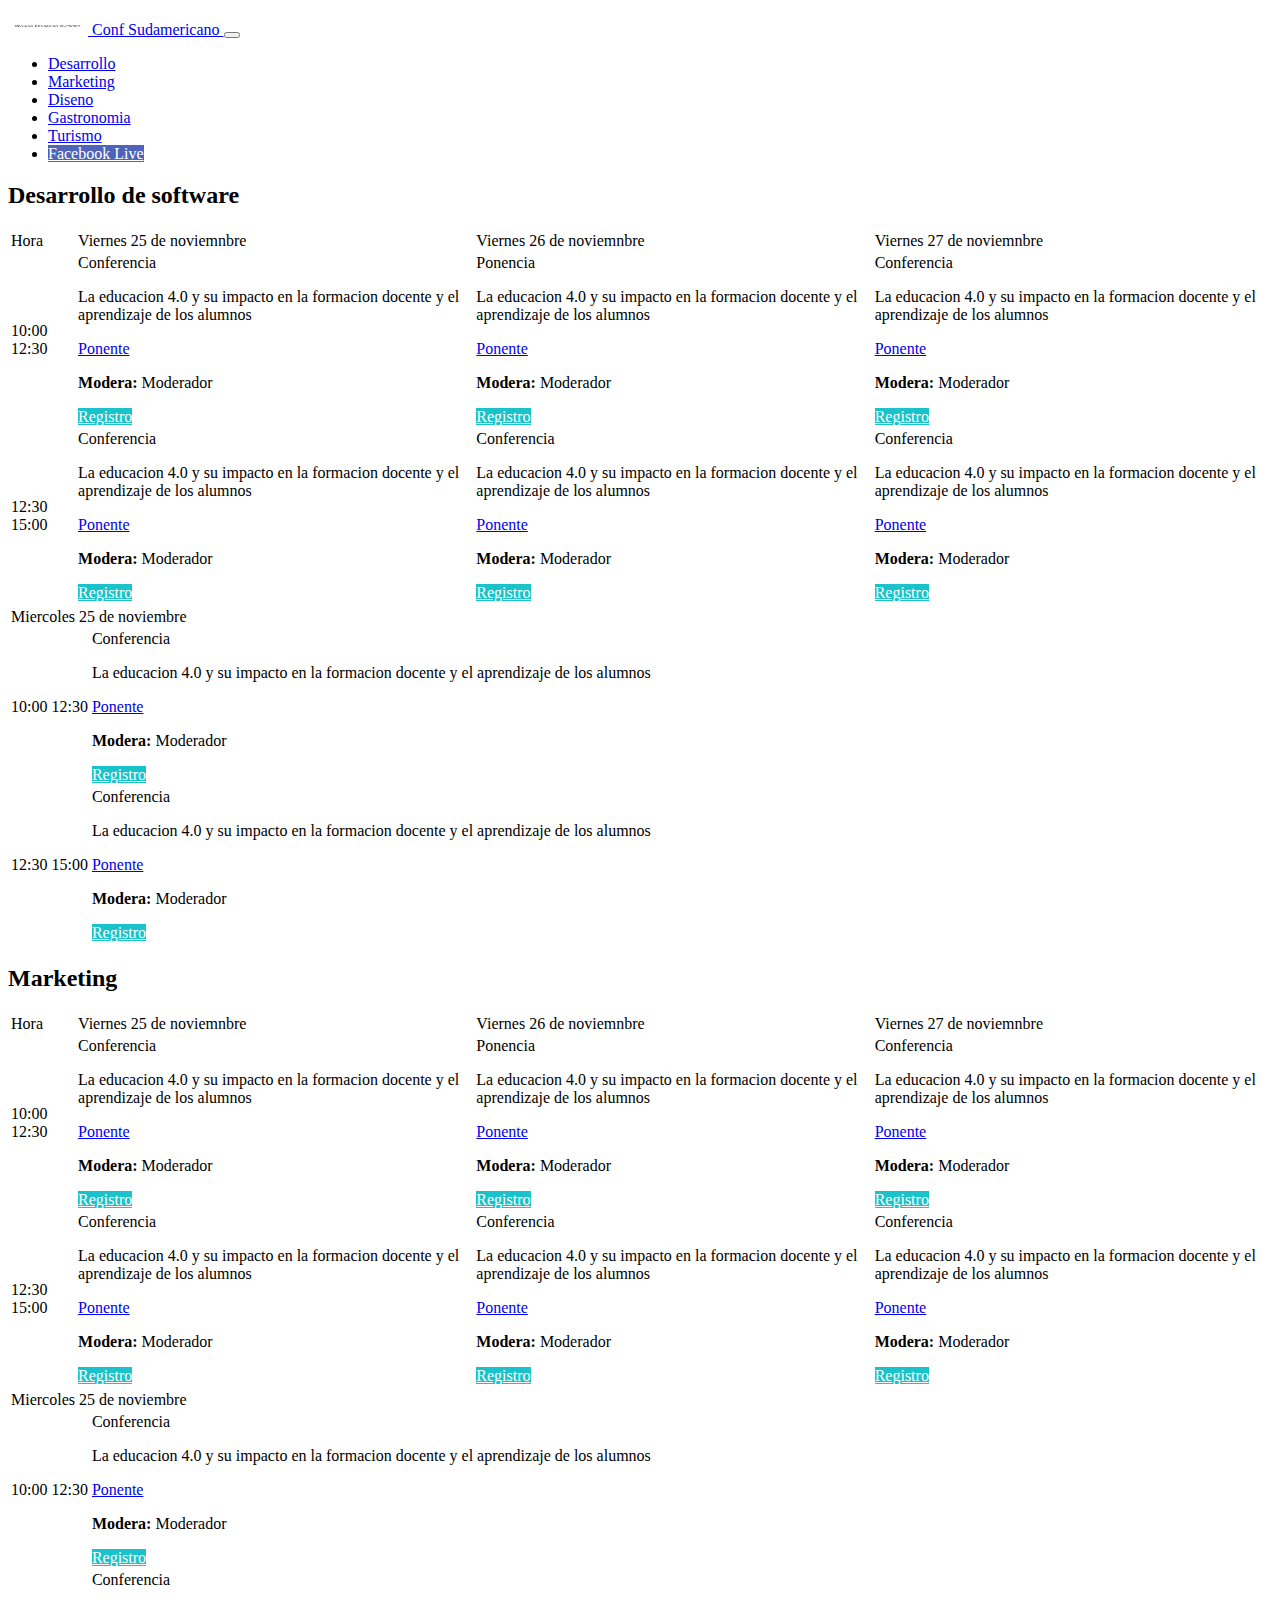
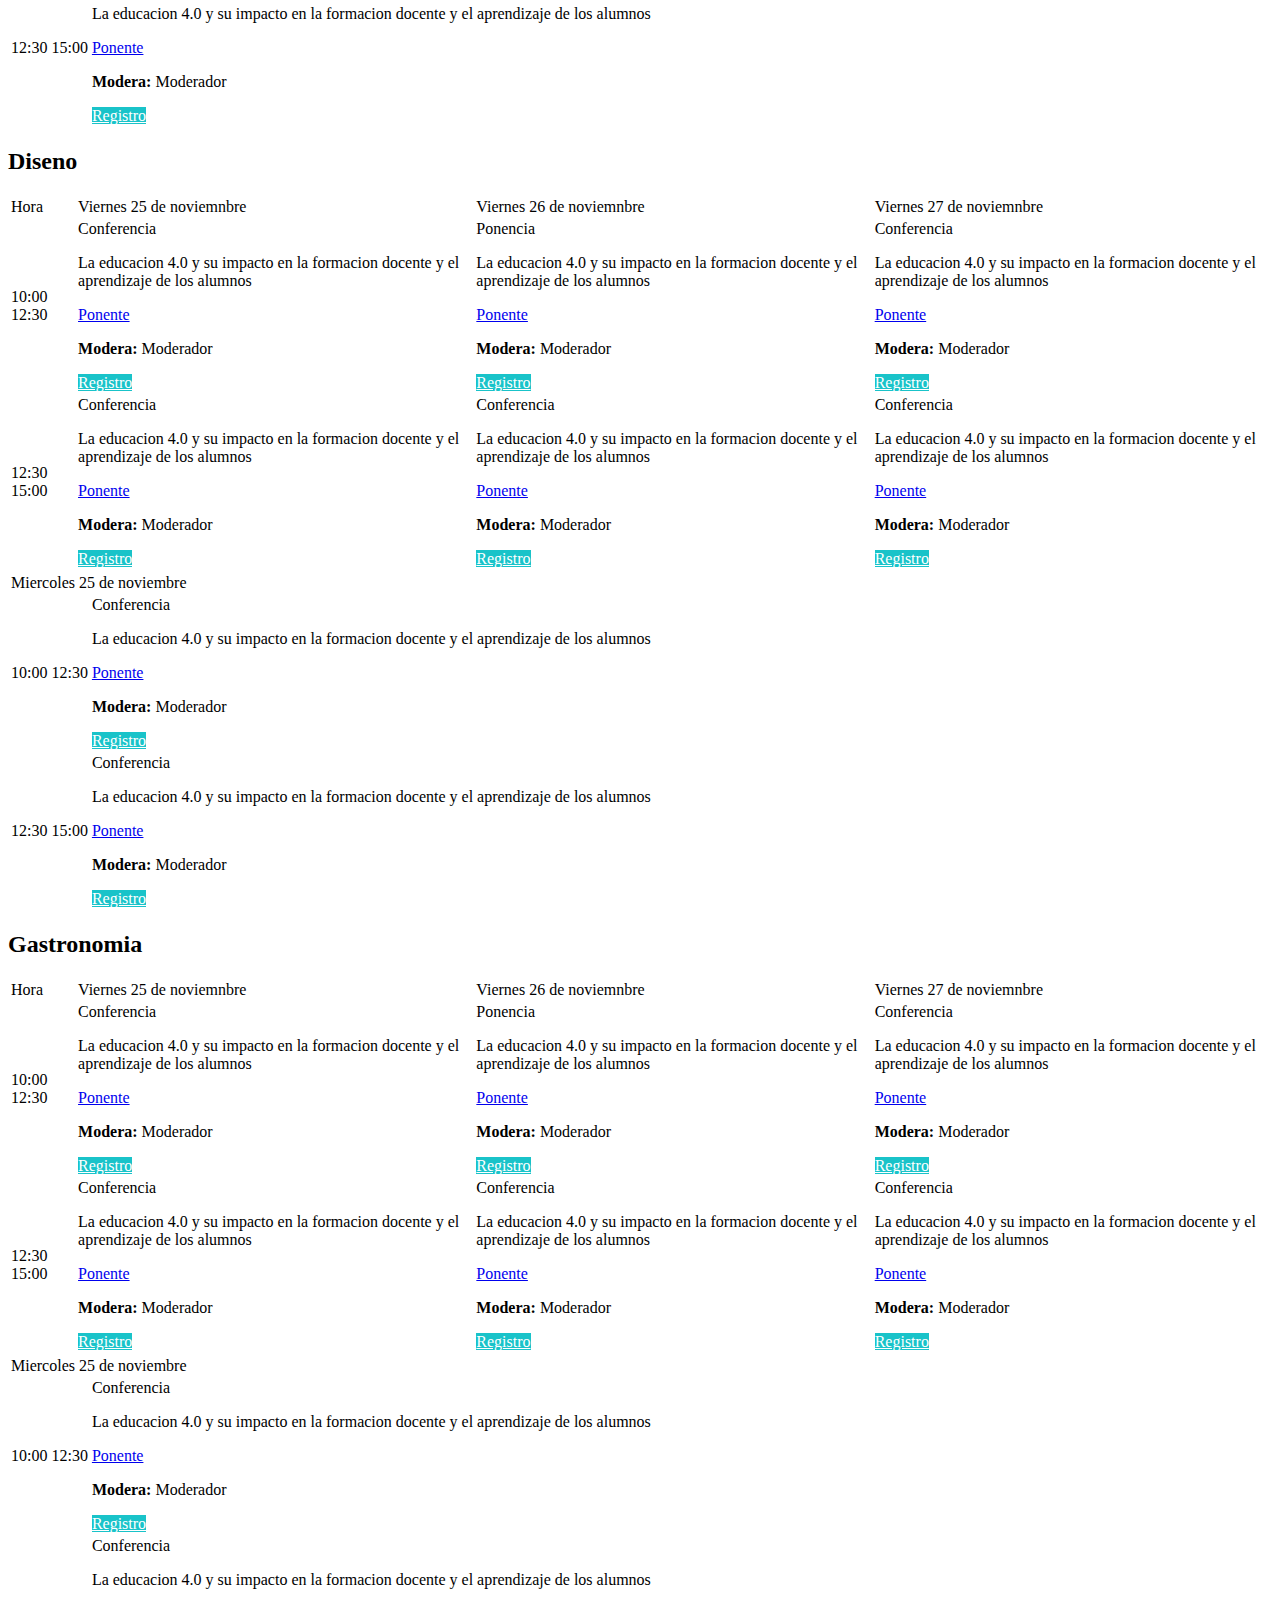
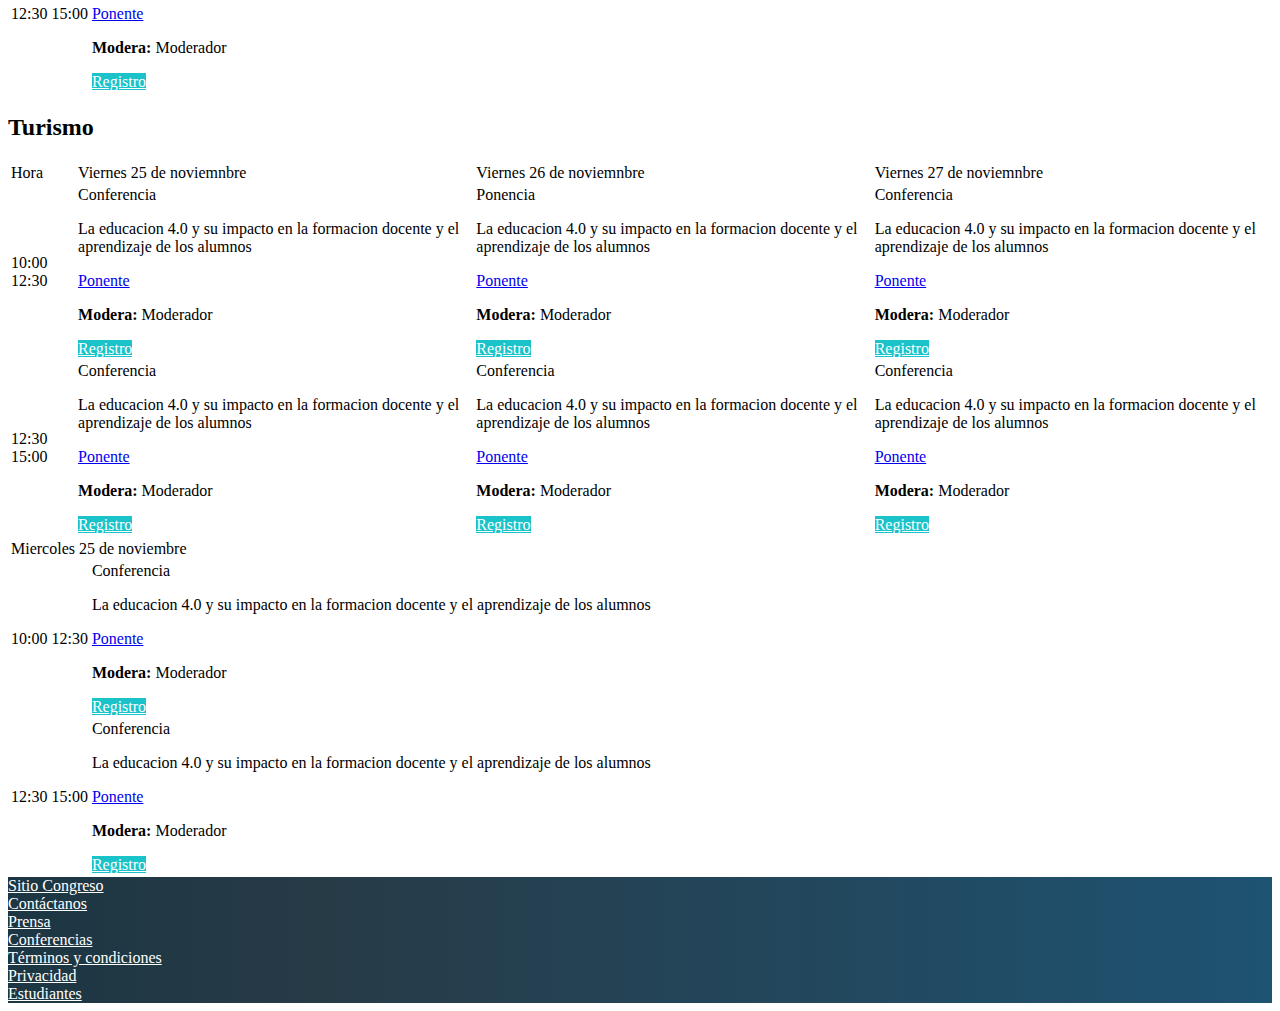
==== commit c1b4fa12: "Error en CSS" ====
--- a/index.html
+++ b/index.html
@@ -8,17 +8,15 @@
     <!-- Bootstrap CSS -->
     <link rel="stylesheet" href="https://stackpath.bootstrapcdn.com/bootstrap/4.1.3/css/bootstrap.min.css" integrity="sha384-MCw98/SFnGE8fJT3GXwEOngsV7Zt27NXFoaoApmYm81iuXoPkFOJwJ8ERdknLPMO" crossorigin="anonymous">
     <link rel="stylesheet" href="index.css">
-
-    
-    <title>Congreso Sudamericano</title>
+    <title>sudaConf Sudamericano</title>
   </head>
   <body data-spy="scroll" data-target="#navbar" data-offset="57">
     <!-- Header -->
     <nav id="header" class="navbar navbar-expand-lg navbar-dark bg-dark sticky-top">
       <div class="container">
         <a class="navbar-brand" href="#">
-          <img src="assets/images/suda-logo.png" alt="Suda logo">
-          Congreso Sudamericano
+          <img src="assets/images/suda-logo.png" alt="suda logo">
+          Conf Sudamericano
         </a>
         <button class="navbar-toggler" type="button" data-toggle="collapse" data-target="#navbar" aria-controls="navbarSupportedContent" aria-expanded="false" aria-label="Toggle navigation">
           <span class="navbar-toggler-icon"></span>
@@ -27,576 +25,473 @@
         <div class="collapse navbar-collapse" id="navbar">
           <ul class="navbar-nav ml-auto">
             <li class="nav-item">
-              <a class="nav-link" href="#software">Educacion y Desarrollo de software</a>
+              <a class="nav-link" href="#ds">Desarrollo</a>
             </li>
             <li class="nav-item">
-              <a class="nav-link" href="#marketing">Marketing</a>
+              <a class="nav-link" href="#mk">Marketing</a>
             </li>
             <li class="nav-item">
-              <a class="nav-link" href="#diseno">Diseno</a>
+              <a class="nav-link" href="#dis">Diseno</a>
             </li>
             <li class="nav-item">
-              <a class="nav-link" href="#gastronomia">Gastronomia</a>              
+              <a class="nav-link" href="#gas">Gastronomia</a>
+            </li>
+            <li class="nav-item">
+              <a class="nav-link" href="#tur">Turismo</a>
             </li>
             <li class="nav-item">
               <a class="btn btn-sudafb" href="https://www.facebook.com" target="_blank">Facebook Live</a>
             </li>
-            
           </ul>
         </div>
       </div>
     </nav>
     <!-- /Header -->
-    <!-- Software ********************************************************************-->
-    <!-- Software -->
-    <section id="software" >
-      <div class="row">
-        <div class="col text-center text-uppercase">
-          <small>Conoce a los</small>
-          <h2>Oradores</h2>
-        </div>
-      </div>
-      <div class="container">        
-        <div class="row" style="width: 100%; float: left; margin: 0;">
-          <div class="cabeza_caja_publicaciones w-100">
-              <h3 class="tit">Educacion y desarrollo de software</h3>              
-          </div>
-      <!-- ModoMobile -->
-          <table class="table table-bordered tabla d-lg-none">
-              <tbody><tr>
-                  <td colspan="2">Miercoles 25 de noviemnbre</td>
-              </tr>
-              <tr>
-                  <td>10:00 12:30</td>
-                <td>
-                      <p class="titulo_ponencia">La educacion 4.0 y su impacto en la formacion docente y el aprendizaje de los alumnos</p>
-                      <a href="#semblanza_m1_1" class="liga_semblanza open-popup-link" title="Ver semblanza">Ponente <i class="fas fa-info-circle"></i></a><br>
-                      <a href="#semblanza_m1_2" class="liga_semblanza open-popup-link" title="Ver semblanza">Ponente <i class="fas fa-info-circle"></i></a><br>
-                      <a href="#semblanza_m1_3" class="liga_semblanza open-popup-link" title="Ver semblanza">Ponente <i class="fas fa-info-circle"></i></a><br>
-                      <a href="#semblanza_m1_4" class="liga_semblanza open-popup-link" title="Ver semblanza">Ponente <i class="fas fa-info-circle"></i></a>
-                      <p><strong>Modera:</strong> Moderador</p>
-                      <span class="badge badge-warning">Conferencia</span>
-                      <a class="btn btn-suda" href="https://docs.google.com/forms/d/e/1FAIpQLSet89Q7ROKr6ZaTCK_NAdGU1Hu41F9ffSYHHCv0ZVpA5229Ag/viewform?usp=sf_link">Registro</a>
-                  </td>
-              </tr>
-              <tr>
-                <td>12:30 15:00</td>
-                <td><p class="titulo_ponencia">La educacion 4.0 y su impacto en la formacion docente y el aprendizaje de los alumnos</p>
-                  <p class="titulo_ponencia">1. Los retos de la universidad en el 2020</p>
-                  <a href="#semblanza_m1_1" class="liga_semblanza open-popup-link" title="Ver semblanza">Ponente <i class="fas fa-info-circle"></i></a><br>
-                  <a href="#semblanza_m1_2" class="liga_semblanza open-popup-link" title="Ver semblanza">Ponente <i class="fas fa-info-circle"></i></a><br>
-                  <a href="#semblanza_m1_3" class="liga_semblanza open-popup-link" title="Ver semblanza">Ponente <i class="fas fa-info-circle"></i></a><br>
-                  <a href="#semblanza_m1_4" class="liga_semblanza open-popup-link" title="Ver semblanza">Ponente <i class="fas fa-info-circle"></i></a>
-                  <p><strong>Modera:</strong> Moderador</p>
-                  <span class="badge badge-warning">Conferencia</span>
-                  <a class="btn btn-suda" href="https://docs.google.com/forms/d/e/1FAIpQLSet89Q7ROKr6ZaTCK_NAdGU1Hu41F9ffSYHHCv0ZVpA5229Ag/viewform?usp=sf_link">Registro</a>
-                  </td>
-              </tr>
-          </tbody></table>
-          <table class="table table-bordered tabla d-lg-none">
-              <tbody><tr>
-                  <td colspan="2">Jueves 26 de noviemnbre</td>
-              </tr>
-              <tr>
-                  <td>10:00 12:30</td>
-                <td><p class="titulo_ponencia">La educacion 4.0 y su impacto en la formacion docente y el aprendizaje de los alumnos</p>
-                  <p class="titulo_ponencia">1. Los retos de la universidad en el 2020</p>
-                  <a href="#semblanza_m1_1" class="liga_semblanza open-popup-link" title="Ver semblanza">Ponente <i class="fas fa-info-circle"></i></a><br>
-                  <a href="#semblanza_m1_2" class="liga_semblanza open-popup-link" title="Ver semblanza">Ponente <i class="fas fa-info-circle"></i></a><br>
-                  <a href="#semblanza_m1_3" class="liga_semblanza open-popup-link" title="Ver semblanza">Ponente <i class="fas fa-info-circle"></i></a><br>
-                  <a href="#semblanza_m1_4" class="liga_semblanza open-popup-link" title="Ver semblanza">Ponente <i class="fas fa-info-circle"></i></a>
-                  <p><strong>Modera:</strong> Moderador</p>
-                  <span class="badge badge-warning">Conferencia</span>
-                  <a class="btn btn-suda" href="https://docs.google.com/forms/d/e/1FAIpQLSet89Q7ROKr6ZaTCK_NAdGU1Hu41F9ffSYHHCv0ZVpA5229Ag/viewform?usp=sf_link">Registro</a>
-                  </td>
-              </tr>
-              <tr>
-                  <td>12:30 15:00</td>
-                <td><p class="titulo_ponencia">La educacion 4.0 y su impacto en la formacion docente y el aprendizaje de los alumnos</p>
-                  <p class="titulo_ponencia">1. Los retos de la universidad en el 2020</p>
-                  <a href="#semblanza_m1_1" class="liga_semblanza open-popup-link" title="Ver semblanza">Ponente <i class="fas fa-info-circle"></i></a><br>
-                  <a href="#semblanza_m1_2" class="liga_semblanza open-popup-link" title="Ver semblanza">Ponente <i class="fas fa-info-circle"></i></a><br>
-                  <a href="#semblanza_m1_3" class="liga_semblanza open-popup-link" title="Ver semblanza">Ponente <i class="fas fa-info-circle"></i></a><br>
-                  <a href="#semblanza_m1_4" class="liga_semblanza open-popup-link" title="Ver semblanza">Ponente <i class="fas fa-info-circle"></i></a>
-                  <p><strong>Modera:</strong> Moderador</p>
-                  <span class="badge badge-warning">Conferencia</span>
-                  <a class="btn btn-suda" href="https://docs.google.com/forms/d/e/1FAIpQLSet89Q7ROKr6ZaTCK_NAdGU1Hu41F9ffSYHHCv0ZVpA5229Ag/viewform?usp=sf_link">Registro</a>
-                  </td>
-              </tr>
-          </tbody></table>
-          <table class="table table-bordered tabla d-lg-none">
-              <tbody><tr>
-                  <td colspan="2">Viernes 27 de noviemnbre</td>
-              </tr>
-              <tr>
-                  <td>10:00 12:30</td>
-                <td><p class="titulo_ponencia">La educacion 4.0 y su impacto en la formacion docente y el aprendizaje de los alumnos</p>
-                  <a href="#semblanza_m1_1" class="liga_semblanza open-popup-link" title="Ver semblanza">Ponente <i class="fas fa-info-circle"></i></a><br>
-                  <a href="#semblanza_m1_2" class="liga_semblanza open-popup-link" title="Ver semblanza">Ponente <i class="fas fa-info-circle"></i></a><br>
-                  <a href="#semblanza_m1_3" class="liga_semblanza open-popup-link" title="Ver semblanza">Ponente <i class="fas fa-info-circle"></i></a><br>
-                  <a href="#semblanza_m1_4" class="liga_semblanza open-popup-link" title="Ver semblanza">Ponente <i class="fas fa-info-circle"></i></a>
-                  <p><strong>Modera:</strong> Moderador</p>
-                  <span class="badge badge-warning">Conferencia</span>
-                  <a class="btn btn-suda" href="https://docs.google.com/forms/d/e/1FAIpQLSet89Q7ROKr6ZaTCK_NAdGU1Hu41F9ffSYHHCv0ZVpA5229Ag/viewform?usp=sf_link">Registro</a>
-                  </td>
-              </tr>
-              <tr>
-                  <td>12:30 15:00</td>
-                <td><p class="titulo_ponencia">La educacion 4.0 y su impacto en la formacion docente y el aprendizaje de los alumnos</p>
-                  <a href="#semblanza_m1_1" class="liga_semblanza open-popup-link" title="Ver semblanza">Ponente <i class="fas fa-info-circle"></i></a><br>
-                  <a href="#semblanza_m1_2" class="liga_semblanza open-popup-link" title="Ver semblanza">Ponente <i class="fas fa-info-circle"></i></a><br>
-                  <a href="#semblanza_m1_3" class="liga_semblanza open-popup-link" title="Ver semblanza">Ponente <i class="fas fa-info-circle"></i></a><br>
-                  <a href="#semblanza_m1_4" class="liga_semblanza open-popup-link" title="Ver semblanza">Ponente <i class="fas fa-info-circle"></i></a>
-                  <p><strong>Modera:</strong> Moderador</p>
-                  <span class="badge badge-warning">Conferencia</span>
-                  <a class="btn btn-suda" href="https://docs.google.com/forms/d/e/1FAIpQLSet89Q7ROKr6ZaTCK_NAdGU1Hu41F9ffSYHHCv0ZVpA5229Ag/viewform?usp=sf_link">Registro</a>
-                  </td>
-              </tr>
-          </tbody>
-        </table>
-         <!-- /ModoMobile -->
-
-           <!-- ModoWeb -->
-
-          <table class="table table-bordered tabla d-none d-lg-block">
-              <tbody><tr>
-                  <td>Hora</td>
-                  <td>Viernes 25 de noviemnbre</td>
-                  <td>Viernes 26 de noviemnbre</td>
-                  <td>Viernes 27 de noviemnbre</td>
-              </tr>
-              <tr>
-                  <td>10:00 12:30</td>
-                <td>
-                  <span class="badge badge-warning">Conferencia</span>
-                  <p class="titulo_ponencia">La educacion 4.0 y su impacto en la formacion docente y el aprendizaje de los alumnos</p>
-                  <a href="#semblanza_m1_1" class="liga_semblanza open-popup-link" title="Ver semblanza">Ponente <i class="fas fa-info-circle"></i></a><br>
-                  <a href="#semblanza_m1_2" class="liga_semblanza open-popup-link" title="Ver semblanza">Ponente <i class="fas fa-info-circle"></i></a><br>
-                  <a href="#semblanza_m1_3" class="liga_semblanza open-popup-link" title="Ver semblanza">Ponente <i class="fas fa-info-circle"></i></a><br>
-                  <a href="#semblanza_m1_4" class="liga_semblanza open-popup-link" title="Ver semblanza">Ponente <i class="fas fa-info-circle"></i></a>
-                  <p><strong>Modera:</strong> Moderador</p>                  
-                  <a class="btn btn-suda" href="https://docs.google.com/forms/d/e/1FAIpQLSet89Q7ROKr6ZaTCK_NAdGU1Hu41F9ffSYHHCv0ZVpA5229Ag/viewform?usp=sf_link">Registro</a>
-                  </td>
-                <td> 
-                  <span class="badge badge-info">Ponencia</span>
-                  <p class="titulo_ponencia">La educacion 4.0 y su impacto en la formacion docente y el aprendizaje de los alumnos</p>
-                  <a href="#semblanza_m1_1" class="liga_semblanza open-popup-link" title="Ver semblanza">Ponente <i class="fas fa-info-circle"></i></a><br>
-                  <a href="#semblanza_m1_2" class="liga_semblanza open-popup-link" title="Ver semblanza">Ponente <i class="fas fa-info-circle"></i></a><br>
-                  <a href="#semblanza_m1_3" class="liga_semblanza open-popup-link" title="Ver semblanza">Ponente <i class="fas fa-info-circle"></i></a><br>
-                  <a href="#semblanza_m1_4" class="liga_semblanza open-popup-link" title="Ver semblanza">Ponente <i class="fas fa-info-circle"></i></a>
-                  <p><strong>Modera:</strong> Moderador</p>                  
-                  <a class="btn btn-suda" href="https://docs.google.com/forms/d/e/1FAIpQLSet89Q7ROKr6ZaTCK_NAdGU1Hu41F9ffSYHHCv0ZVpA5229Ag/viewform?usp=sf_link">Registro</a>             
-                  </td>
-                  <td>                  <span class="badge badge-warning">Conferencia</span>
-                    <p class="titulo_ponencia">La educacion 4.0 y su impacto en la formacion docente y el aprendizaje de los alumnos</p>
-                    <a href="#semblanza_m1_1" class="liga_semblanza open-popup-link" title="Ver semblanza">Ponente <i class="fas fa-info-circle"></i></a><br>
-                    <a href="#semblanza_m1_2" class="liga_semblanza open-popup-link" title="Ver semblanza">Ponente <i class="fas fa-info-circle"></i></a><br>
-                    <a href="#semblanza_m1_3" class="liga_semblanza open-popup-link" title="Ver semblanza">Ponente <i class="fas fa-info-circle"></i></a><br>
-                    <a href="#semblanza_m1_4" class="liga_semblanza open-popup-link" title="Ver semblanza">Ponente <i class="fas fa-info-circle"></i></a>
-                    <p><strong>Modera:</strong> Moderador</p>                  
-                    <a class="btn btn-suda" href="https://docs.google.com/forms/d/e/1FAIpQLSet89Q7ROKr6ZaTCK_NAdGU1Hu41F9ffSYHHCv0ZVpA5229Ag/viewform?usp=sf_link">Registro</a>
-                  </td>
-              </tr>
-              <tr>
-                  <td>12:30 15:00</td>
-                <td>                  <span class="badge badge-warning">Conferencia</span>
-                  <p class="titulo_ponencia">La educacion 4.0 y su impacto en la formacion docente y el aprendizaje de los alumnos</p>
-                  <a href="#semblanza_m1_1" class="liga_semblanza open-popup-link" title="Ver semblanza">Ponente <i class="fas fa-info-circle"></i></a><br>
-                  <a href="#semblanza_m1_2" class="liga_semblanza open-popup-link" title="Ver semblanza">Ponente <i class="fas fa-info-circle"></i></a><br>
-                  <a href="#semblanza_m1_3" class="liga_semblanza open-popup-link" title="Ver semblanza">Ponente <i class="fas fa-info-circle"></i></a><br>
-                  <a href="#semblanza_m1_4" class="liga_semblanza open-popup-link" title="Ver semblanza">Ponente <i class="fas fa-info-circle"></i></a>
-                  <p><strong>Modera:</strong> Moderador</p>                  
-                  <a class="btn btn-suda" href="https://docs.google.com/forms/d/e/1FAIpQLSet89Q7ROKr6ZaTCK_NAdGU1Hu41F9ffSYHHCv0ZVpA5229Ag/viewform?usp=sf_link">Registro</a>  
-                  </td>
-                  <td>                  <span class="badge badge-warning">Conferencia</span>
-                    <p class="titulo_ponencia">La educacion 4.0 y su impacto en la formacion docente y el aprendizaje de los alumnos</p>
-                    <a href="#semblanza_m1_1" class="liga_semblanza open-popup-link" title="Ver semblanza">Ponente <i class="fas fa-info-circle"></i></a><br>
-                    <a href="#semblanza_m1_2" class="liga_semblanza open-popup-link" title="Ver semblanza">Ponente <i class="fas fa-info-circle"></i></a><br>
-                    <a href="#semblanza_m1_3" class="liga_semblanza open-popup-link" title="Ver semblanza">Ponente <i class="fas fa-info-circle"></i></a><br>
-                    <a href="#semblanza_m1_4" class="liga_semblanza open-popup-link" title="Ver semblanza">Ponente <i class="fas fa-info-circle"></i></a>
-                    <p><strong>Modera:</strong> Moderador</p>                  
-                    <a class="btn btn-suda" href="https://docs.google.com/forms/d/e/1FAIpQLSet89Q7ROKr6ZaTCK_NAdGU1Hu41F9ffSYHHCv0ZVpA5229Ag/viewform?usp=sf_link">Registro</a>  
-                  </td>
-                  <td>                  <span class="badge badge-warning">Conferencia</span>
-                    <p class="titulo_ponencia">La educacion 4.0 y su impacto en la formacion docente y el aprendizaje de los alumnos</p>
-                    <a href="#semblanza_m1_1" class="liga_semblanza open-popup-link" title="Ver semblanza">Ponente <i class="fas fa-info-circle"></i></a><br>
-                    <a href="#semblanza_m1_2" class="liga_semblanza open-popup-link" title="Ver semblanza">Ponente <i class="fas fa-info-circle"></i></a><br>
-                    <a href="#semblanza_m1_3" class="liga_semblanza open-popup-link" title="Ver semblanza">Ponente <i class="fas fa-info-circle"></i></a><br>
-                    <a href="#semblanza_m1_4" class="liga_semblanza open-popup-link" title="Ver semblanza">Ponente <i class="fas fa-info-circle"></i></a>
-                    <p><strong>Modera:</strong> Moderador</p>                  
-                    <a class="btn btn-suda" href="https://docs.google.com/forms/d/e/1FAIpQLSet89Q7ROKr6ZaTCK_NAdGU1Hu41F9ffSYHHCv0ZVpA5229Ag/viewform?usp=sf_link">Registro</a>  
-                  </td>
-              </tr>
-          </tbody></table>
-          <!-- /ModoWeb -->
-        </div>
+
+
+    <!-- desarrollo -->
+    <section id="ds" class="mt-4">
+      <div class="container">
+        <h2>Desarrollo de software</h2>
+        <table class="table table-bordered tabla d-none d-lg-block" >
+          <tbody><tr>
+              <td>Hora</td>
+              <td>Viernes 25 de noviemnbre</td>
+              <td>Viernes 26 de noviemnbre</td>
+              <td>Viernes 27 de noviemnbre</td>
+          </tr>
+          <tr>
+              <td>10:00 12:30</td>
+            <td>
+              <span class="badge badge-warning">Conferencia</span>
+              <p class="titulo_ponencia">La educacion 4.0 y su impacto en la formacion docente y el aprendizaje de los alumnos</p>
+              <a href="#semblanza_m1_1" class="liga_semblanza open-popup-link" title="Ver semblanza">Ponente <i class="fas fa-info-circle"></i></a><br>              
+              <p><strong>Modera:</strong> Moderador</p>                  
+              <a class="btn btn-suda" href="form.html">Registro</a>
+              </td>
+            <td> 
+              <span class="badge badge-info">Ponencia</span>
+              <p class="titulo_ponencia">La educacion 4.0 y su impacto en la formacion docente y el aprendizaje de los alumnos</p>
+              <a href="#semblanza_m1_1" class="liga_semblanza open-popup-link" title="Ver semblanza">Ponente <i class="fas fa-info-circle"></i></a><br>              
+              <p><strong>Modera:</strong> Moderador</p>                  
+              <a class="btn btn-suda" href="form.html">Registro</a>             
+              </td>
+              <td>                  <span class="badge badge-warning">Conferencia</span>
+                <p class="titulo_ponencia">La educacion 4.0 y su impacto en la formacion docente y el aprendizaje de los alumnos</p>
+                <a href="#semblanza_m1_1" class="liga_semblanza open-popup-link" title="Ver semblanza">Ponente <i class="fas fa-info-circle"></i></a><br>
+                <p><strong>Modera:</strong> Moderador</p>                  
+                <a class="btn btn-suda" href="form.html">Registro</a>
+              </td>
+          </tr>
+          <tr>
+              <td>12:30 15:00</td>
+            <td>                  <span class="badge badge-warning">Conferencia</span>
+              <p class="titulo_ponencia">La educacion 4.0 y su impacto en la formacion docente y el aprendizaje de los alumnos</p>
+              <a href="#semblanza_m1_1" class="liga_semblanza open-popup-link" title="Ver semblanza">Ponente <i class="fas fa-info-circle"></i></a><br>
+              <p><strong>Modera:</strong> Moderador</p>                  
+              <a class="btn btn-suda" href="form.html">Registro</a>  
+              </td>
+              <td>                  <span class="badge badge-warning">Conferencia</span>
+                <p class="titulo_ponencia">La educacion 4.0 y su impacto en la formacion docente y el aprendizaje de los alumnos</p>
+                <a href="#semblanza_m1_1" class="liga_semblanza open-popup-link" title="Ver semblanza">Ponente <i class="fas fa-info-circle"></i></a><br>
+                <p><strong>Modera:</strong> Moderador</p>                  
+                <a class="btn btn-suda" href="form.html">Registro</a>  
+              </td>
+              <td>                  <span class="badge badge-warning">Conferencia</span>
+                <p class="titulo_ponencia">La educacion 4.0 y su impacto en la formacion docente y el aprendizaje de los alumnos</p>
+                <a href="#semblanza_m1_1" class="liga_semblanza open-popup-link" title="Ver semblanza">Ponente <i class="fas fa-info-circle"></i></a><br>
+                <p><strong>Modera:</strong> Moderador</p>                  
+                <a class="btn btn-suda" href="form.html">Registro</a>  
+              </td>
+          </tr>
+      </tbody></table>
+                 <!-- ModoMobile tabla por dia -->
+                 <table class="table table-bordered tabla d-lg-none">
+                  <tbody><tr>
+                      <td colspan="2">Miercoles 25 de noviembre</td>
+                  </tr>
+                  <tr>
+                      <td>10:00 12:30</td>
+                    <td>
+                      <span class="badge badge-warning">Conferencia</span>
+                      <p class="titulo_ponencia">La educacion 4.0 y su impacto en la formacion docente y el aprendizaje de los alumnos</p>
+                      <a href="#semblanza_m1_1" class="liga_semblanza open-popup-link" title="Ver semblanza">Ponente <i class="fas fa-info-circle"></i></a><br>
+                      <p><strong>Modera:</strong> Moderador</p>                  
+                      <a class="btn btn-suda" href="form.html">Registro</a>  
+                    </td>
+                  </tr>
+                  <tr>
+                    <td>12:30 15:00</td>
+                    <td>
+                      <span class="badge badge-warning">Conferencia</span>
+                      <p class="titulo_ponencia">La educacion 4.0 y su impacto en la formacion docente y el aprendizaje de los alumnos</p>
+                      <a href="#semblanza_m1_1" class="liga_semblanza open-popup-link" title="Ver semblanza">Ponente <i class="fas fa-info-circle"></i></a><br>
+                      <p><strong>Modera:</strong> Moderador</p>                  
+                      <a class="btn btn-suda" href="form.html">Registro</a>  
+                    </td>
+                  </tr>
+              </tbody></table>
+              <!-- /ModoMobile -->
+
       </div>
     </section>
-    <!-- /Software -->
-    <!-- DISENO ********************************************************************-->
-    <!-- Diseno -->        
-    <section id="design">
-      <div class="row">
-        <div class="col text-center text-uppercase">
-          <small>Conoce a los</small>
-          <h2>Oradores</h2>
-        </div>
-      </div>
-      <div class="container">        
-        <div class="row" style="width: 100%; float: left; margin: 0;">
-          <div class="cabeza_caja_publicaciones w-100">
-              <h3 class="tit">Disneo y multimedia</h3>              
-          </div>
-          <!-- ModoMobile -->
-          <table class="table table-bordered tabla d-lg-none">
-              <tbody><tr>
-                  <td colspan="2">Miercoles 25 de noviemnbre</td>
-              </tr>
-              <tr>
-                  <td>10:00 12:30</td>
-                <td>
-                      <p class="titulo_ponencia">La educacion 4.0 y su impacto en la formacion docente y el aprendizaje de los alumnos</p>
-                      <a href="#semblanza_m1_1" class="liga_semblanza open-popup-link" title="Ver semblanza">Ponente <i class="fas fa-info-circle"></i></a><br>
-                      <a href="#semblanza_m1_2" class="liga_semblanza open-popup-link" title="Ver semblanza">Ponente <i class="fas fa-info-circle"></i></a><br>
-                      <a href="#semblanza_m1_3" class="liga_semblanza open-popup-link" title="Ver semblanza">Ponente <i class="fas fa-info-circle"></i></a><br>
-                      <a href="#semblanza_m1_4" class="liga_semblanza open-popup-link" title="Ver semblanza">Ponente <i class="fas fa-info-circle"></i></a>
-                      <p><strong>Modera:</strong> Moderador</p>
-                      <span class="badge badge-warning">Conferencia</span>
-                      <a class="btn btn-suda" href="https://docs.google.com/forms/d/e/1FAIpQLSet89Q7ROKr6ZaTCK_NAdGU1Hu41F9ffSYHHCv0ZVpA5229Ag/viewform?usp=sf_link">Registro</a>
-                  </td>
-              </tr>
-              <tr>
-                <td>12:30 15:00</td>
-                <td><p class="titulo_ponencia">La educacion 4.0 y su impacto en la formacion docente y el aprendizaje de los alumnos</p>
-                  <p class="titulo_ponencia">1. Los retos de la universidad en el 2020</p>
-                  <a href="#semblanza_m1_1" class="liga_semblanza open-popup-link" title="Ver semblanza">Ponente <i class="fas fa-info-circle"></i></a><br>
-                  <a href="#semblanza_m1_2" class="liga_semblanza open-popup-link" title="Ver semblanza">Ponente <i class="fas fa-info-circle"></i></a><br>
-                  <a href="#semblanza_m1_3" class="liga_semblanza open-popup-link" title="Ver semblanza">Ponente <i class="fas fa-info-circle"></i></a><br>
-                  <a href="#semblanza_m1_4" class="liga_semblanza open-popup-link" title="Ver semblanza">Ponente <i class="fas fa-info-circle"></i></a>
-                  <p><strong>Modera:</strong> Moderador</p>
-                  <span class="badge badge-warning">Conferencia</span>
-                  <a class="btn btn-suda" href="https://docs.google.com/forms/d/e/1FAIpQLSet89Q7ROKr6ZaTCK_NAdGU1Hu41F9ffSYHHCv0ZVpA5229Ag/viewform?usp=sf_link">Registro</a>
-                  </td>
-              </tr>
-          </tbody></table>
-          <table class="table table-bordered tabla d-lg-none">
-              <tbody><tr>
-                  <td colspan="2">Jueves 26 de noviemnbre</td>
-              </tr>
-              <tr>
-                  <td>10:00 12:30</td>
-                <td><p class="titulo_ponencia">La educacion 4.0 y su impacto en la formacion docente y el aprendizaje de los alumnos</p>
-                  <p class="titulo_ponencia">1. Los retos de la universidad en el 2020</p>
-                  <a href="#semblanza_m1_1" class="liga_semblanza open-popup-link" title="Ver semblanza">Ponente <i class="fas fa-info-circle"></i></a><br>
-                  <a href="#semblanza_m1_2" class="liga_semblanza open-popup-link" title="Ver semblanza">Ponente <i class="fas fa-info-circle"></i></a><br>
-                  <a href="#semblanza_m1_3" class="liga_semblanza open-popup-link" title="Ver semblanza">Ponente <i class="fas fa-info-circle"></i></a><br>
-                  <a href="#semblanza_m1_4" class="liga_semblanza open-popup-link" title="Ver semblanza">Ponente <i class="fas fa-info-circle"></i></a>
-                  <p><strong>Modera:</strong> Moderador</p>
-                  <span class="badge badge-warning">Conferencia</span>
-                  <a class="btn btn-suda" href="https://docs.google.com/forms/d/e/1FAIpQLSet89Q7ROKr6ZaTCK_NAdGU1Hu41F9ffSYHHCv0ZVpA5229Ag/viewform?usp=sf_link">Registro</a>
-                  </td>
-              </tr>
-              <tr>
-                  <td>12:30 15:00</td>
-                <td><p class="titulo_ponencia">La educacion 4.0 y su impacto en la formacion docente y el aprendizaje de los alumnos</p>
-                  <p class="titulo_ponencia">1. Los retos de la universidad en el 2020</p>
-                  <a href="#semblanza_m1_1" class="liga_semblanza open-popup-link" title="Ver semblanza">Ponente <i class="fas fa-info-circle"></i></a><br>
-                  <a href="#semblanza_m1_2" class="liga_semblanza open-popup-link" title="Ver semblanza">Ponente <i class="fas fa-info-circle"></i></a><br>
-                  <a href="#semblanza_m1_3" class="liga_semblanza open-popup-link" title="Ver semblanza">Ponente <i class="fas fa-info-circle"></i></a><br>
-                  <a href="#semblanza_m1_4" class="liga_semblanza open-popup-link" title="Ver semblanza">Ponente <i class="fas fa-info-circle"></i></a>
-                  <p><strong>Modera:</strong> Moderador</p>
-                  <span class="badge badge-warning">Conferencia</span>
-                  <a class="btn btn-suda" href="https://docs.google.com/forms/d/e/1FAIpQLSet89Q7ROKr6ZaTCK_NAdGU1Hu41F9ffSYHHCv0ZVpA5229Ag/viewform?usp=sf_link">Registro</a>
-                  </td>
-              </tr>
-          </tbody></table>
-          <table class="table table-bordered tabla d-lg-none">
-              <tbody><tr>
-                  <td colspan="2">Viernes 27 de noviemnbre</td>
-              </tr>
-              <tr>
-                  <td>10:00 12:30</td>
-                <td><p class="titulo_ponencia">La educacion 4.0 y su impacto en la formacion docente y el aprendizaje de los alumnos</p>
-                  <a href="#semblanza_m1_1" class="liga_semblanza open-popup-link" title="Ver semblanza">Ponente <i class="fas fa-info-circle"></i></a><br>
-                  <a href="#semblanza_m1_2" class="liga_semblanza open-popup-link" title="Ver semblanza">Ponente <i class="fas fa-info-circle"></i></a><br>
-                  <a href="#semblanza_m1_3" class="liga_semblanza open-popup-link" title="Ver semblanza">Ponente <i class="fas fa-info-circle"></i></a><br>
-                  <a href="#semblanza_m1_4" class="liga_semblanza open-popup-link" title="Ver semblanza">Ponente <i class="fas fa-info-circle"></i></a>
-                  <p><strong>Modera:</strong> Moderador</p>
-                  <span class="badge badge-warning">Conferencia</span>
-                  <a class="btn btn-suda" href="https://docs.google.com/forms/d/e/1FAIpQLSet89Q7ROKr6ZaTCK_NAdGU1Hu41F9ffSYHHCv0ZVpA5229Ag/viewform?usp=sf_link">Registro</a>
-                  </td>
-              </tr>
-              <tr>
-                  <td>12:30 15:00</td>
-                <td><p class="titulo_ponencia">La educacion 4.0 y su impacto en la formacion docente y el aprendizaje de los alumnos</p>
-                  <a href="#semblanza_m1_1" class="liga_semblanza open-popup-link" title="Ver semblanza">Ponente <i class="fas fa-info-circle"></i></a><br>
-                  <a href="#semblanza_m1_2" class="liga_semblanza open-popup-link" title="Ver semblanza">Ponente <i class="fas fa-info-circle"></i></a><br>
-                  <a href="#semblanza_m1_3" class="liga_semblanza open-popup-link" title="Ver semblanza">Ponente <i class="fas fa-info-circle"></i></a><br>
-                  <a href="#semblanza_m1_4" class="liga_semblanza open-popup-link" title="Ver semblanza">Ponente <i class="fas fa-info-circle"></i></a>
-                  <p><strong>Modera:</strong> Moderador</p>
-                  <span class="badge badge-warning">Conferencia</span>
-                  <a class="btn btn-suda" href="https://docs.google.com/forms/d/e/1FAIpQLSet89Q7ROKr6ZaTCK_NAdGU1Hu41F9ffSYHHCv0ZVpA5229Ag/viewform?usp=sf_link">Registro</a>
-                  </td>
-              </tr>
-          </tbody></table>
-          <!-- /ModoMobile -->
-          <!-- ModoWeb -->
-
-          <table class="table table-bordered tabla d-none d-lg-block">
-              <tbody><tr>
-                  <td>Hora</td>
-                  <td>Viernes 25 de noviemnbre</td>
-                  <td>Viernes 26 de noviemnbre</td>
-                  <td>Viernes 27 de noviemnbre</td>
-              </tr>
-              <tr>
-                  <td>10:00 12:30</td>
-                <td>
-                  <span class="badge badge-warning">Conferencia</span>
-                  <p class="titulo_ponencia">La educacion 4.0 y su impacto en la formacion docente y el aprendizaje de los alumnos</p>
-                  <a href="#semblanza_m1_1" class="liga_semblanza open-popup-link" title="Ver semblanza">Ponente <i class="fas fa-info-circle"></i></a><br>
-                  <a href="#semblanza_m1_2" class="liga_semblanza open-popup-link" title="Ver semblanza">Ponente <i class="fas fa-info-circle"></i></a><br>
-                  <a href="#semblanza_m1_3" class="liga_semblanza open-popup-link" title="Ver semblanza">Ponente <i class="fas fa-info-circle"></i></a><br>
-                  <a href="#semblanza_m1_4" class="liga_semblanza open-popup-link" title="Ver semblanza">Ponente <i class="fas fa-info-circle"></i></a>
-                  <p><strong>Modera:</strong> Moderador</p>                  
-                  <a class="btn btn-suda" href="https://docs.google.com/forms/d/e/1FAIpQLSet89Q7ROKr6ZaTCK_NAdGU1Hu41F9ffSYHHCv0ZVpA5229Ag/viewform?usp=sf_link">Registro</a>
-                  </td>
-                <td> 
-                  <span class="badge badge-info">Ponencia</span>
-                  <p class="titulo_ponencia">La educacion 4.0 y su impacto en la formacion docente y el aprendizaje de los alumnos</p>
-                  <a href="#semblanza_m1_1" class="liga_semblanza open-popup-link" title="Ver semblanza">Ponente <i class="fas fa-info-circle"></i></a><br>
-                  <a href="#semblanza_m1_2" class="liga_semblanza open-popup-link" title="Ver semblanza">Ponente <i class="fas fa-info-circle"></i></a><br>
-                  <a href="#semblanza_m1_3" class="liga_semblanza open-popup-link" title="Ver semblanza">Ponente <i class="fas fa-info-circle"></i></a><br>
-                  <a href="#semblanza_m1_4" class="liga_semblanza open-popup-link" title="Ver semblanza">Ponente <i class="fas fa-info-circle"></i></a>
-                  <p><strong>Modera:</strong> Moderador</p>                  
-                  <a class="btn btn-suda" href="https://docs.google.com/forms/d/e/1FAIpQLSet89Q7ROKr6ZaTCK_NAdGU1Hu41F9ffSYHHCv0ZVpA5229Ag/viewform?usp=sf_link">Registro</a>             
-                  </td>
-                  <td>                  <span class="badge badge-warning">Conferencia</span>
-                    <p class="titulo_ponencia">La educacion 4.0 y su impacto en la formacion docente y el aprendizaje de los alumnos</p>
-                    <a href="#semblanza_m1_1" class="liga_semblanza open-popup-link" title="Ver semblanza">Ponente <i class="fas fa-info-circle"></i></a><br>
-                    <a href="#semblanza_m1_2" class="liga_semblanza open-popup-link" title="Ver semblanza">Ponente <i class="fas fa-info-circle"></i></a><br>
-                    <a href="#semblanza_m1_3" class="liga_semblanza open-popup-link" title="Ver semblanza">Ponente <i class="fas fa-info-circle"></i></a><br>
-                    <a href="#semblanza_m1_4" class="liga_semblanza open-popup-link" title="Ver semblanza">Ponente <i class="fas fa-info-circle"></i></a>
-                    <p><strong>Modera:</strong> Moderador</p>                  
-                    <a class="btn btn-suda" href="https://docs.google.com/forms/d/e/1FAIpQLSet89Q7ROKr6ZaTCK_NAdGU1Hu41F9ffSYHHCv0ZVpA5229Ag/viewform?usp=sf_link">Registro</a>
-                  </td>
-              </tr>
-              <tr>
-                  <td>12:30 15:00</td>
-                <td>                  <span class="badge badge-warning">Conferencia</span>
-                  <p class="titulo_ponencia">La educacion 4.0 y su impacto en la formacion docente y el aprendizaje de los alumnos</p>
-                  <a href="#semblanza_m1_1" class="liga_semblanza open-popup-link" title="Ver semblanza">Ponente <i class="fas fa-info-circle"></i></a><br>
-                  <a href="#semblanza_m1_2" class="liga_semblanza open-popup-link" title="Ver semblanza">Ponente <i class="fas fa-info-circle"></i></a><br>
-                  <a href="#semblanza_m1_3" class="liga_semblanza open-popup-link" title="Ver semblanza">Ponente <i class="fas fa-info-circle"></i></a><br>
-                  <a href="#semblanza_m1_4" class="liga_semblanza open-popup-link" title="Ver semblanza">Ponente <i class="fas fa-info-circle"></i></a>
-                  <p><strong>Modera:</strong> Moderador</p>                  
-                  <a class="btn btn-suda" href="https://docs.google.com/forms/d/e/1FAIpQLSet89Q7ROKr6ZaTCK_NAdGU1Hu41F9ffSYHHCv0ZVpA5229Ag/viewform?usp=sf_link">Registro</a>  
-                  </td>
-                  <td>                  <span class="badge badge-warning">Conferencia</span>
-                    <p class="titulo_ponencia">La educacion 4.0 y su impacto en la formacion docente y el aprendizaje de los alumnos</p>
-                    <a href="#semblanza_m1_1" class="liga_semblanza open-popup-link" title="Ver semblanza">Ponente <i class="fas fa-info-circle"></i></a><br>
-                    <a href="#semblanza_m1_2" class="liga_semblanza open-popup-link" title="Ver semblanza">Ponente <i class="fas fa-info-circle"></i></a><br>
-                    <a href="#semblanza_m1_3" class="liga_semblanza open-popup-link" title="Ver semblanza">Ponente <i class="fas fa-info-circle"></i></a><br>
-                    <a href="#semblanza_m1_4" class="liga_semblanza open-popup-link" title="Ver semblanza">Ponente <i class="fas fa-info-circle"></i></a>
-                    <p><strong>Modera:</strong> Moderador</p>                  
-                    <a class="btn btn-suda" href="https://docs.google.com/forms/d/e/1FAIpQLSet89Q7ROKr6ZaTCK_NAdGU1Hu41F9ffSYHHCv0ZVpA5229Ag/viewform?usp=sf_link">Registro</a>  
-                  </td>
-                  <td>                  <span class="badge badge-warning">Conferencia</span>
-                    <p class="titulo_ponencia">La educacion 4.0 y su impacto en la formacion docente y el aprendizaje de los alumnos</p>
-                    <a href="#semblanza_m1_1" class="liga_semblanza open-popup-link" title="Ver semblanza">Ponente <i class="fas fa-info-circle"></i></a><br>
-                    <a href="#semblanza_m1_2" class="liga_semblanza open-popup-link" title="Ver semblanza">Ponente <i class="fas fa-info-circle"></i></a><br>
-                    <a href="#semblanza_m1_3" class="liga_semblanza open-popup-link" title="Ver semblanza">Ponente <i class="fas fa-info-circle"></i></a><br>
-                    <a href="#semblanza_m1_4" class="liga_semblanza open-popup-link" title="Ver semblanza">Ponente <i class="fas fa-info-circle"></i></a>
-                    <p><strong>Modera:</strong> Moderador</p>                  
-                    <a class="btn btn-suda" href="https://docs.google.com/forms/d/e/1FAIpQLSet89Q7ROKr6ZaTCK_NAdGU1Hu41F9ffSYHHCv0ZVpA5229Ag/viewform?usp=sf_link">Registro</a>  
-                  </td>
-              </tr>
-          </tbody></table>
-          <!-- /ModoWeb -->
-        </div> 
+    <!-- /Desarrollo -->
+
+    <!-- marketing -->
+    <section id="mk" class="mt-4">
+      <div class="container">
+        <h2>Marketing</h2>
+        <table class="table table-bordered tabla d-none d-lg-block" >
+          <tbody><tr>
+              <td>Hora</td>
+              <td>Viernes 25 de noviemnbre</td>
+              <td>Viernes 26 de noviemnbre</td>
+              <td>Viernes 27 de noviemnbre</td>
+          </tr>
+          <tr>
+              <td>10:00 12:30</td>
+            <td>
+              <span class="badge badge-warning">Conferencia</span>
+              <p class="titulo_ponencia">La educacion 4.0 y su impacto en la formacion docente y el aprendizaje de los alumnos</p>
+              <a href="#semblanza_m1_1" class="liga_semblanza open-popup-link" title="Ver semblanza">Ponente <i class="fas fa-info-circle"></i></a><br>              
+              <p><strong>Modera:</strong> Moderador</p>                  
+              <a class="btn btn-suda" href="form.html">Registro</a>
+              </td>
+            <td> 
+              <span class="badge badge-info">Ponencia</span>
+              <p class="titulo_ponencia">La educacion 4.0 y su impacto en la formacion docente y el aprendizaje de los alumnos</p>
+              <a href="#semblanza_m1_1" class="liga_semblanza open-popup-link" title="Ver semblanza">Ponente <i class="fas fa-info-circle"></i></a><br>              
+              <p><strong>Modera:</strong> Moderador</p>                  
+              <a class="btn btn-suda" href="form.html">Registro</a>             
+              </td>
+              <td>                  <span class="badge badge-warning">Conferencia</span>
+                <p class="titulo_ponencia">La educacion 4.0 y su impacto en la formacion docente y el aprendizaje de los alumnos</p>
+                <a href="#semblanza_m1_1" class="liga_semblanza open-popup-link" title="Ver semblanza">Ponente <i class="fas fa-info-circle"></i></a><br>
+                <p><strong>Modera:</strong> Moderador</p>                  
+                <a class="btn btn-suda" href="form.html">Registro</a>
+              </td>
+          </tr>
+          <tr>
+              <td>12:30 15:00</td>
+            <td>                  <span class="badge badge-warning">Conferencia</span>
+              <p class="titulo_ponencia">La educacion 4.0 y su impacto en la formacion docente y el aprendizaje de los alumnos</p>
+              <a href="#semblanza_m1_1" class="liga_semblanza open-popup-link" title="Ver semblanza">Ponente <i class="fas fa-info-circle"></i></a><br>
+              <p><strong>Modera:</strong> Moderador</p>                  
+              <a class="btn btn-suda" href="form.html">Registro</a>  
+              </td>
+              <td>                  <span class="badge badge-warning">Conferencia</span>
+                <p class="titulo_ponencia">La educacion 4.0 y su impacto en la formacion docente y el aprendizaje de los alumnos</p>
+                <a href="#semblanza_m1_1" class="liga_semblanza open-popup-link" title="Ver semblanza">Ponente <i class="fas fa-info-circle"></i></a><br>
+                <p><strong>Modera:</strong> Moderador</p>                  
+                <a class="btn btn-suda" href="form.html">Registro</a>  
+              </td>
+              <td>                  <span class="badge badge-warning">Conferencia</span>
+                <p class="titulo_ponencia">La educacion 4.0 y su impacto en la formacion docente y el aprendizaje de los alumnos</p>
+                <a href="#semblanza_m1_1" class="liga_semblanza open-popup-link" title="Ver semblanza">Ponente <i class="fas fa-info-circle"></i></a><br>
+                <p><strong>Modera:</strong> Moderador</p>                  
+                <a class="btn btn-suda" href="form.html">Registro</a>  
+              </td>
+          </tr>
+      </tbody></table>
+                 <!-- ModoMobile tabla por dia -->
+                 <table class="table table-bordered tabla d-lg-none">
+                  <tbody><tr>
+                      <td colspan="2">Miercoles 25 de noviembre</td>
+                  </tr>
+                  <tr>
+                      <td>10:00 12:30</td>
+                    <td>
+                      <span class="badge badge-warning">Conferencia</span>
+                      <p class="titulo_ponencia">La educacion 4.0 y su impacto en la formacion docente y el aprendizaje de los alumnos</p>
+                      <a href="#semblanza_m1_1" class="liga_semblanza open-popup-link" title="Ver semblanza">Ponente <i class="fas fa-info-circle"></i></a><br>
+                      <p><strong>Modera:</strong> Moderador</p>                  
+                      <a class="btn btn-suda" href="form.html">Registro</a>  
+                    </td>
+                  </tr>
+                  <tr>
+                    <td>12:30 15:00</td>
+                    <td>
+                      <span class="badge badge-warning">Conferencia</span>
+                      <p class="titulo_ponencia">La educacion 4.0 y su impacto en la formacion docente y el aprendizaje de los alumnos</p>
+                      <a href="#semblanza_m1_1" class="liga_semblanza open-popup-link" title="Ver semblanza">Ponente <i class="fas fa-info-circle"></i></a><br>
+                      <p><strong>Modera:</strong> Moderador</p>                  
+                      <a class="btn btn-suda" href="form.html">Registro</a>  
+                    </td>
+                  </tr>
+              </tbody></table>
+              <!-- /ModoMobile -->
+
+      </div>
+    </section>
+    <!-- /Marketing -->
+
+    
+    <!-- Diseno -->
+    <section id="dis" class="mt-4">
+      <div class="container">
+        <h2>Diseno</h2>
+        <table class="table table-bordered tabla d-none d-lg-block " >
+          <tbody><tr>
+              <td>Hora</td>
+              <td>Viernes 25 de noviemnbre</td>
+              <td>Viernes 26 de noviemnbre</td>
+              <td>Viernes 27 de noviemnbre</td>
+          </tr>
+          <tr>
+              <td>10:00 12:30</td>
+            <td>
+              <span class="badge badge-warning">Conferencia</span>
+              <p class="titulo_ponencia">La educacion 4.0 y su impacto en la formacion docente y el aprendizaje de los alumnos</p>
+              <a href="#semblanza_m1_1" class="liga_semblanza open-popup-link" title="Ver semblanza">Ponente <i class="fas fa-info-circle"></i></a><br>              
+              <p><strong>Modera:</strong> Moderador</p>                  
+              <a class="btn btn-suda" href="form.html">Registro</a>
+              </td>
+            <td> 
+              <span class="badge badge-info">Ponencia</span>
+              <p class="titulo_ponencia">La educacion 4.0 y su impacto en la formacion docente y el aprendizaje de los alumnos</p>
+              <a href="#semblanza_m1_1" class="liga_semblanza open-popup-link" title="Ver semblanza">Ponente <i class="fas fa-info-circle"></i></a><br>              
+              <p><strong>Modera:</strong> Moderador</p>                  
+              <a class="btn btn-suda" href="form.html">Registro</a>             
+              </td>
+              <td>                  <span class="badge badge-warning">Conferencia</span>
+                <p class="titulo_ponencia">La educacion 4.0 y su impacto en la formacion docente y el aprendizaje de los alumnos</p>
+                <a href="#semblanza_m1_1" class="liga_semblanza open-popup-link" title="Ver semblanza">Ponente <i class="fas fa-info-circle"></i></a><br>
+                <p><strong>Modera:</strong> Moderador</p>                  
+                <a class="btn btn-suda" href="form.html">Registro</a>
+              </td>
+          </tr>
+          <tr>
+              <td>12:30 15:00</td>
+            <td>                  <span class="badge badge-warning">Conferencia</span>
+              <p class="titulo_ponencia">La educacion 4.0 y su impacto en la formacion docente y el aprendizaje de los alumnos</p>
+              <a href="#semblanza_m1_1" class="liga_semblanza open-popup-link" title="Ver semblanza">Ponente <i class="fas fa-info-circle"></i></a><br>
+              <p><strong>Modera:</strong> Moderador</p>                  
+              <a class="btn btn-suda" href="form.html">Registro</a>  
+              </td>
+              <td>                  <span class="badge badge-warning">Conferencia</span>
+                <p class="titulo_ponencia">La educacion 4.0 y su impacto en la formacion docente y el aprendizaje de los alumnos</p>
+                <a href="#semblanza_m1_1" class="liga_semblanza open-popup-link" title="Ver semblanza">Ponente <i class="fas fa-info-circle"></i></a><br>
+                <p><strong>Modera:</strong> Moderador</p>                  
+                <a class="btn btn-suda" href="form.html">Registro</a>  
+              </td>
+              <td>                  
+                <span class="badge badge-warning">Conferencia</span>
+                <p class="titulo_ponencia">La educacion 4.0 y su impacto en la formacion docente y el aprendizaje de los alumnos</p>
+                <a href="#semblanza_m1_1" class="liga_semblanza open-popup-link" title="Ver semblanza">Ponente <i class="fas fa-info-circle"></i></a><br>
+                <p><strong>Modera:</strong> Moderador</p>                  
+                <a class="btn btn-suda" href="form.html">Registro</a>  
+              </td>
+          </tr>
+      </tbody></table>
+
+           <!-- ModoMobile tabla por dia -->
+           <table class="table table-bordered tabla d-lg-none">
+            <tbody><tr>
+                <td colspan="2">Miercoles 25 de noviembre</td>
+            </tr>
+            <tr>
+                <td>10:00 12:30</td>
+              <td>
+                <span class="badge badge-warning">Conferencia</span>
+                <p class="titulo_ponencia">La educacion 4.0 y su impacto en la formacion docente y el aprendizaje de los alumnos</p>
+                <a href="#semblanza_m1_1" class="liga_semblanza open-popup-link" title="Ver semblanza">Ponente <i class="fas fa-info-circle"></i></a><br>
+                <p><strong>Modera:</strong> Moderador</p>                  
+                <a class="btn btn-suda" href="form.html">Registro</a>  
+              </td>
+            </tr>
+            <tr>
+              <td>12:30 15:00</td>
+              <td>
+                <span class="badge badge-warning">Conferencia</span>
+                <p class="titulo_ponencia">La educacion 4.0 y su impacto en la formacion docente y el aprendizaje de los alumnos</p>
+                <a href="#semblanza_m1_1" class="liga_semblanza open-popup-link" title="Ver semblanza">Ponente <i class="fas fa-info-circle"></i></a><br>
+                <p><strong>Modera:</strong> Moderador</p>                  
+                <a class="btn btn-suda" href="form.html">Registro</a>  
+              </td>
+            </tr>
+        </tbody></table>
+        <!-- /ModoMobile -->
+
       </div>
     </section>
     <!-- /Diseno -->
 
-
-      <!-- Gastrnonomia ********************************************************************-->
-    <!-- Gastrnonomia -->        
-    <section id="gatronomia" >
-      <div class="container">        
-        <div class="row" style="width: 100%; float: left; margin: 0;">
-          <div class="cabeza_caja_publicaciones w-100">
-              <h3 class="tit">Disneo y multimedia</h3>              
-          </div>
-          <!-- ModoMobile -->
-          <table class="table table-bordered tabla d-lg-none">
-              <tbody><tr>
-                  <td colspan="2">Miercoles 25 de noviemnbre</td>
-              </tr>
-              <tr>
-                  <td>10:00 12:30</td>
-                <td>
-                      <p class="titulo_ponencia">La educacion 4.0 y su impacto en la formacion docente y el aprendizaje de los alumnos</p>
-                      <a href="#semblanza_m1_1" class="liga_semblanza open-popup-link" title="Ver semblanza">Ponente <i class="fas fa-info-circle"></i></a><br>
-                      <a href="#semblanza_m1_2" class="liga_semblanza open-popup-link" title="Ver semblanza">Ponente <i class="fas fa-info-circle"></i></a><br>
-                      <a href="#semblanza_m1_3" class="liga_semblanza open-popup-link" title="Ver semblanza">Ponente <i class="fas fa-info-circle"></i></a><br>
-                      <a href="#semblanza_m1_4" class="liga_semblanza open-popup-link" title="Ver semblanza">Ponente <i class="fas fa-info-circle"></i></a>
-                      <p><strong>Modera:</strong> Moderador</p>
-                      <span class="badge badge-warning">Conferencia</span>
-                      <a class="btn btn-suda" href="https://docs.google.com/forms/d/e/1FAIpQLSet89Q7ROKr6ZaTCK_NAdGU1Hu41F9ffSYHHCv0ZVpA5229Ag/viewform?usp=sf_link">Registro</a>
-                  </td>
-              </tr>
-              <tr>
-                <td>12:30 15:00</td>
-                <td><p class="titulo_ponencia">La educacion 4.0 y su impacto en la formacion docente y el aprendizaje de los alumnos</p>
-                  <p class="titulo_ponencia">1. Los retos de la universidad en el 2020</p>
-                  <a href="#semblanza_m1_1" class="liga_semblanza open-popup-link" title="Ver semblanza">Ponente <i class="fas fa-info-circle"></i></a><br>
-                  <a href="#semblanza_m1_2" class="liga_semblanza open-popup-link" title="Ver semblanza">Ponente <i class="fas fa-info-circle"></i></a><br>
-                  <a href="#semblanza_m1_3" class="liga_semblanza open-popup-link" title="Ver semblanza">Ponente <i class="fas fa-info-circle"></i></a><br>
-                  <a href="#semblanza_m1_4" class="liga_semblanza open-popup-link" title="Ver semblanza">Ponente <i class="fas fa-info-circle"></i></a>
-                  <p><strong>Modera:</strong> Moderador</p>
-                  <span class="badge badge-warning">Conferencia</span>
-                  <a class="btn btn-suda" href="https://docs.google.com/forms/d/e/1FAIpQLSet89Q7ROKr6ZaTCK_NAdGU1Hu41F9ffSYHHCv0ZVpA5229Ag/viewform?usp=sf_link">Registro</a>
-                  </td>
-              </tr>
-          </tbody></table>
-          <table class="table table-bordered tabla d-lg-none">
-              <tbody><tr>
-                  <td colspan="2">Jueves 26 de noviemnbre</td>
-              </tr>
-              <tr>
-                  <td>10:00 12:30</td>
-                <td><p class="titulo_ponencia">La educacion 4.0 y su impacto en la formacion docente y el aprendizaje de los alumnos</p>
-                  <p class="titulo_ponencia">1. Los retos de la universidad en el 2020</p>
-                  <a href="#semblanza_m1_1" class="liga_semblanza open-popup-link" title="Ver semblanza">Ponente <i class="fas fa-info-circle"></i></a><br>
-                  <a href="#semblanza_m1_2" class="liga_semblanza open-popup-link" title="Ver semblanza">Ponente <i class="fas fa-info-circle"></i></a><br>
-                  <a href="#semblanza_m1_3" class="liga_semblanza open-popup-link" title="Ver semblanza">Ponente <i class="fas fa-info-circle"></i></a><br>
-                  <a href="#semblanza_m1_4" class="liga_semblanza open-popup-link" title="Ver semblanza">Ponente <i class="fas fa-info-circle"></i></a>
-                  <p><strong>Modera:</strong> Moderador</p>
-                  <span class="badge badge-warning">Conferencia</span>
-                  <a class="btn btn-suda" href="https://docs.google.com/forms/d/e/1FAIpQLSet89Q7ROKr6ZaTCK_NAdGU1Hu41F9ffSYHHCv0ZVpA5229Ag/viewform?usp=sf_link">Registro</a>
-                  </td>
-              </tr>
-              <tr>
-                  <td>12:30 15:00</td>
-                <td><p class="titulo_ponencia">La educacion 4.0 y su impacto en la formacion docente y el aprendizaje de los alumnos</p>
-                  <p class="titulo_ponencia">1. Los retos de la universidad en el 2020</p>
-                  <a href="#semblanza_m1_1" class="liga_semblanza open-popup-link" title="Ver semblanza">Ponente <i class="fas fa-info-circle"></i></a><br>
-                  <a href="#semblanza_m1_2" class="liga_semblanza open-popup-link" title="Ver semblanza">Ponente <i class="fas fa-info-circle"></i></a><br>
-                  <a href="#semblanza_m1_3" class="liga_semblanza open-popup-link" title="Ver semblanza">Ponente <i class="fas fa-info-circle"></i></a><br>
-                  <a href="#semblanza_m1_4" class="liga_semblanza open-popup-link" title="Ver semblanza">Ponente <i class="fas fa-info-circle"></i></a>
-                  <p><strong>Modera:</strong> Moderador</p>
-                  <span class="badge badge-warning">Conferencia</span>
-                  <a class="btn btn-suda" href="https://docs.google.com/forms/d/e/1FAIpQLSet89Q7ROKr6ZaTCK_NAdGU1Hu41F9ffSYHHCv0ZVpA5229Ag/viewform?usp=sf_link">Registro</a>
-                  </td>
-              </tr>
-          </tbody></table>
-          <table class="table table-bordered tabla d-lg-none">
-              <tbody><tr>
-                  <td colspan="2">Viernes 27 de noviemnbre</td>
-              </tr>
-              <tr>
-                  <td>10:00 12:30</td>
-                <td><p class="titulo_ponencia">La educacion 4.0 y su impacto en la formacion docente y el aprendizaje de los alumnos</p>
-                  <a href="#semblanza_m1_1" class="liga_semblanza open-popup-link" title="Ver semblanza">Ponente <i class="fas fa-info-circle"></i></a><br>
-                  <a href="#semblanza_m1_2" class="liga_semblanza open-popup-link" title="Ver semblanza">Ponente <i class="fas fa-info-circle"></i></a><br>
-                  <a href="#semblanza_m1_3" class="liga_semblanza open-popup-link" title="Ver semblanza">Ponente <i class="fas fa-info-circle"></i></a><br>
-                  <a href="#semblanza_m1_4" class="liga_semblanza open-popup-link" title="Ver semblanza">Ponente <i class="fas fa-info-circle"></i></a>
-                  <p><strong>Modera:</strong> Moderador</p>
-                  <span class="badge badge-warning">Conferencia</span>
-                  <a class="btn btn-suda" href="https://docs.google.com/forms/d/e/1FAIpQLSet89Q7ROKr6ZaTCK_NAdGU1Hu41F9ffSYHHCv0ZVpA5229Ag/viewform?usp=sf_link">Registro</a>
-                  </td>
-              </tr>
-              <tr>
-                  <td>12:30 15:00</td>
-                <td><p class="titulo_ponencia">La educacion 4.0 y su impacto en la formacion docente y el aprendizaje de los alumnos</p>
-                  <a href="#semblanza_m1_1" class="liga_semblanza open-popup-link" title="Ver semblanza">Ponente <i class="fas fa-info-circle"></i></a><br>
-                  <a href="#semblanza_m1_2" class="liga_semblanza open-popup-link" title="Ver semblanza">Ponente <i class="fas fa-info-circle"></i></a><br>
-                  <a href="#semblanza_m1_3" class="liga_semblanza open-popup-link" title="Ver semblanza">Ponente <i class="fas fa-info-circle"></i></a><br>
-                  <a href="#semblanza_m1_4" class="liga_semblanza open-popup-link" title="Ver semblanza">Ponente <i class="fas fa-info-circle"></i></a>
-                  <p><strong>Modera:</strong> Moderador</p>
-                  <span class="badge badge-warning">Conferencia</span>
-                  <a class="btn btn-suda" href="https://docs.google.com/forms/d/e/1FAIpQLSet89Q7ROKr6ZaTCK_NAdGU1Hu41F9ffSYHHCv0ZVpA5229Ag/viewform?usp=sf_link">Registro</a>
-                  </td>
-              </tr>
-          </tbody></table>
-          <!-- /ModoMobile -->
-          <!-- ModoWeb -->
-
-          <table class="table table-bordered tabla d-none d-lg-block">
-              <tbody><tr>
-                  <td>Hora</td>
-                  <td>Viernes 25 de noviemnbre</td>
-                  <td>Viernes 26 de noviemnbre</td>
-                  <td>Viernes 27 de noviemnbre</td>
-              </tr>
-              <tr>
-                  <td>10:00 12:30</td>
-                <td>
-                  <span class="badge badge-warning">Conferencia</span>
-                  <p class="titulo_ponencia">La educacion 4.0 y su impacto en la formacion docente y el aprendizaje de los alumnos</p>
-                  <a href="#semblanza_m1_1" class="liga_semblanza open-popup-link" title="Ver semblanza">Ponente <i class="fas fa-info-circle"></i></a><br>
-                  <a href="#semblanza_m1_2" class="liga_semblanza open-popup-link" title="Ver semblanza">Ponente <i class="fas fa-info-circle"></i></a><br>
-                  <a href="#semblanza_m1_3" class="liga_semblanza open-popup-link" title="Ver semblanza">Ponente <i class="fas fa-info-circle"></i></a><br>
-                  <a href="#semblanza_m1_4" class="liga_semblanza open-popup-link" title="Ver semblanza">Ponente <i class="fas fa-info-circle"></i></a>
-                  <p><strong>Modera:</strong> Moderador</p>                  
-                  <a class="btn btn-suda" href="https://docs.google.com/forms/d/e/1FAIpQLSet89Q7ROKr6ZaTCK_NAdGU1Hu41F9ffSYHHCv0ZVpA5229Ag/viewform?usp=sf_link">Registro</a>
-                  </td>
-                <td> 
-                  <span class="badge badge-info">Ponencia</span>
-                  <p class="titulo_ponencia">La educacion 4.0 y su impacto en la formacion docente y el aprendizaje de los alumnos</p>
-                  <a href="#semblanza_m1_1" class="liga_semblanza open-popup-link" title="Ver semblanza">Ponente <i class="fas fa-info-circle"></i></a><br>
-                  <a href="#semblanza_m1_2" class="liga_semblanza open-popup-link" title="Ver semblanza">Ponente <i class="fas fa-info-circle"></i></a><br>
-                  <a href="#semblanza_m1_3" class="liga_semblanza open-popup-link" title="Ver semblanza">Ponente <i class="fas fa-info-circle"></i></a><br>
-                  <a href="#semblanza_m1_4" class="liga_semblanza open-popup-link" title="Ver semblanza">Ponente <i class="fas fa-info-circle"></i></a>
-                  <p><strong>Modera:</strong> Moderador</p>                  
-                  <a class="btn btn-suda" href="https://docs.google.com/forms/d/e/1FAIpQLSet89Q7ROKr6ZaTCK_NAdGU1Hu41F9ffSYHHCv0ZVpA5229Ag/viewform?usp=sf_link">Registro</a>             
-                  </td>
-                  <td>                  <span class="badge badge-warning">Conferencia</span>
-                    <p class="titulo_ponencia">La educacion 4.0 y su impacto en la formacion docente y el aprendizaje de los alumnos</p>
-                    <a href="#semblanza_m1_1" class="liga_semblanza open-popup-link" title="Ver semblanza">Ponente <i class="fas fa-info-circle"></i></a><br>
-                    <a href="#semblanza_m1_2" class="liga_semblanza open-popup-link" title="Ver semblanza">Ponente <i class="fas fa-info-circle"></i></a><br>
-                    <a href="#semblanza_m1_3" class="liga_semblanza open-popup-link" title="Ver semblanza">Ponente <i class="fas fa-info-circle"></i></a><br>
-                    <a href="#semblanza_m1_4" class="liga_semblanza open-popup-link" title="Ver semblanza">Ponente <i class="fas fa-info-circle"></i></a>
-                    <p><strong>Modera:</strong> Moderador</p>                  
-                    <a class="btn btn-suda" href="https://docs.google.com/forms/d/e/1FAIpQLSet89Q7ROKr6ZaTCK_NAdGU1Hu41F9ffSYHHCv0ZVpA5229Ag/viewform?usp=sf_link">Registro</a>
-                  </td>
-              </tr>
-              <tr>
-                  <td>12:30 15:00</td>
-                <td>                  <span class="badge badge-warning">Conferencia</span>
-                  <p class="titulo_ponencia">La educacion 4.0 y su impacto en la formacion docente y el aprendizaje de los alumnos</p>
-                  <a href="#semblanza_m1_1" class="liga_semblanza open-popup-link" title="Ver semblanza">Ponente <i class="fas fa-info-circle"></i></a><br>
-                  <a href="#semblanza_m1_2" class="liga_semblanza open-popup-link" title="Ver semblanza">Ponente <i class="fas fa-info-circle"></i></a><br>
-                  <a href="#semblanza_m1_3" class="liga_semblanza open-popup-link" title="Ver semblanza">Ponente <i class="fas fa-info-circle"></i></a><br>
-                  <a href="#semblanza_m1_4" class="liga_semblanza open-popup-link" title="Ver semblanza">Ponente <i class="fas fa-info-circle"></i></a>
-                  <p><strong>Modera:</strong> Moderador</p>                  
-                  <a class="btn btn-suda" href="https://docs.google.com/forms/d/e/1FAIpQLSet89Q7ROKr6ZaTCK_NAdGU1Hu41F9ffSYHHCv0ZVpA5229Ag/viewform?usp=sf_link">Registro</a>  
-                  </td>
-                  <td>                  <span class="badge badge-warning">Conferencia</span>
-                    <p class="titulo_ponencia">La educacion 4.0 y su impacto en la formacion docente y el aprendizaje de los alumnos</p>
-                    <a href="#semblanza_m1_1" class="liga_semblanza open-popup-link" title="Ver semblanza">Ponente <i class="fas fa-info-circle"></i></a><br>
-                    <a href="#semblanza_m1_2" class="liga_semblanza open-popup-link" title="Ver semblanza">Ponente <i class="fas fa-info-circle"></i></a><br>
-                    <a href="#semblanza_m1_3" class="liga_semblanza open-popup-link" title="Ver semblanza">Ponente <i class="fas fa-info-circle"></i></a><br>
-                    <a href="#semblanza_m1_4" class="liga_semblanza open-popup-link" title="Ver semblanza">Ponente <i class="fas fa-info-circle"></i></a>
-                    <p><strong>Modera:</strong> Moderador</p>                  
-                    <a class="btn btn-suda" href="https://docs.google.com/forms/d/e/1FAIpQLSet89Q7ROKr6ZaTCK_NAdGU1Hu41F9ffSYHHCv0ZVpA5229Ag/viewform?usp=sf_link">Registro</a>  
-                  </td>
-                  <td>                  <span class="badge badge-warning">Conferencia</span>
-                    <p class="titulo_ponencia">La educacion 4.0 y su impacto en la formacion docente y el aprendizaje de los alumnos</p>
-                    <a href="#semblanza_m1_1" class="liga_semblanza open-popup-link" title="Ver semblanza">Ponente <i class="fas fa-info-circle"></i></a><br>
-                    <a href="#semblanza_m1_2" class="liga_semblanza open-popup-link" title="Ver semblanza">Ponente <i class="fas fa-info-circle"></i></a><br>
-                    <a href="#semblanza_m1_3" class="liga_semblanza open-popup-link" title="Ver semblanza">Ponente <i class="fas fa-info-circle"></i></a><br>
-                    <a href="#semblanza_m1_4" class="liga_semblanza open-popup-link" title="Ver semblanza">Ponente <i class="fas fa-info-circle"></i></a>
-                    <p><strong>Modera:</strong> Moderador</p>                  
-                    <a class="btn btn-suda" href="https://docs.google.com/forms/d/e/1FAIpQLSet89Q7ROKr6ZaTCK_NAdGU1Hu41F9ffSYHHCv0ZVpA5229Ag/viewform?usp=sf_link">Registro</a>  
-                  </td>
-              </tr>
-          </tbody></table>
-          <!-- /ModoWeb -->
-        </div> 
+        
+    <!-- Gastronomia  -->
+    <section id="gas" class="mt-4">
+      <div class="container">
+        <h2>Gastronomia</h2>
+        <table class="table table-bordered tabla d-none d-lg-block" >
+          <tbody><tr>
+              <td>Hora</td>
+              <td>Viernes 25 de noviemnbre</td>
+              <td>Viernes 26 de noviemnbre</td>
+              <td>Viernes 27 de noviemnbre</td>
+          </tr>
+          <tr>
+              <td>10:00 12:30</td>
+            <td>
+              <span class="badge badge-warning">Conferencia</span>
+              <p class="titulo_ponencia">La educacion 4.0 y su impacto en la formacion docente y el aprendizaje de los alumnos</p>
+              <a href="#semblanza_m1_1" class="liga_semblanza open-popup-link" title="Ver semblanza">Ponente <i class="fas fa-info-circle"></i></a><br>              
+              <p><strong>Modera:</strong> Moderador</p>                  
+              <a class="btn btn-suda" href="form.html">Registro</a>
+              </td>
+            <td> 
+              <span class="badge badge-info">Ponencia</span>
+              <p class="titulo_ponencia">La educacion 4.0 y su impacto en la formacion docente y el aprendizaje de los alumnos</p>
+              <a href="#semblanza_m1_1" class="liga_semblanza open-popup-link" title="Ver semblanza">Ponente <i class="fas fa-info-circle"></i></a><br>              
+              <p><strong>Modera:</strong> Moderador</p>                  
+              <a class="btn btn-suda" href="form.html">Registro</a>             
+              </td>
+              <td>                  <span class="badge badge-warning">Conferencia</span>
+                <p class="titulo_ponencia">La educacion 4.0 y su impacto en la formacion docente y el aprendizaje de los alumnos</p>
+                <a href="#semblanza_m1_1" class="liga_semblanza open-popup-link" title="Ver semblanza">Ponente <i class="fas fa-info-circle"></i></a><br>
+                <p><strong>Modera:</strong> Moderador</p>                  
+                <a class="btn btn-suda" href="form.html">Registro</a>
+              </td>
+          </tr>
+          <tr>
+              <td>12:30 15:00</td>
+            <td>                  <span class="badge badge-warning">Conferencia</span>
+              <p class="titulo_ponencia">La educacion 4.0 y su impacto en la formacion docente y el aprendizaje de los alumnos</p>
+              <a href="#semblanza_m1_1" class="liga_semblanza open-popup-link" title="Ver semblanza">Ponente <i class="fas fa-info-circle"></i></a><br>
+              <p><strong>Modera:</strong> Moderador</p>                  
+              <a class="btn btn-suda" href="form.html">Registro</a>  
+              </td>
+              <td>                  <span class="badge badge-warning">Conferencia</span>
+                <p class="titulo_ponencia">La educacion 4.0 y su impacto en la formacion docente y el aprendizaje de los alumnos</p>
+                <a href="#semblanza_m1_1" class="liga_semblanza open-popup-link" title="Ver semblanza">Ponente <i class="fas fa-info-circle"></i></a><br>
+                <p><strong>Modera:</strong> Moderador</p>                  
+                <a class="btn btn-suda" href="form.html">Registro</a>  
+              </td>
+              <td>                  <span class="badge badge-warning">Conferencia</span>
+                <p class="titulo_ponencia">La educacion 4.0 y su impacto en la formacion docente y el aprendizaje de los alumnos</p>
+                <a href="#semblanza_m1_1" class="liga_semblanza open-popup-link" title="Ver semblanza">Ponente <i class="fas fa-info-circle"></i></a><br>
+                <p><strong>Modera:</strong> Moderador</p>                  
+                <a class="btn btn-suda" href="form.html">Registro</a>  
+              </td>
+          </tr>
+      </tbody></table>
+                 <!-- ModoMobile tabla por dia -->
+                 <table class="table table-bordered tabla d-lg-none">
+                  <tbody><tr>
+                      <td colspan="2">Miercoles 25 de noviembre</td>
+                  </tr>
+                  <tr>
+                      <td>10:00 12:30</td>
+                    <td>
+                      <span class="badge badge-warning">Conferencia</span>
+                      <p class="titulo_ponencia">La educacion 4.0 y su impacto en la formacion docente y el aprendizaje de los alumnos</p>
+                      <a href="#semblanza_m1_1" class="liga_semblanza open-popup-link" title="Ver semblanza">Ponente <i class="fas fa-info-circle"></i></a><br>
+                      <p><strong>Modera:</strong> Moderador</p>                  
+                      <a class="btn btn-suda" href="form.html">Registro</a>  
+                    </td>
+                  </tr>
+                  <tr>
+                    <td>12:30 15:00</td>
+                    <td>
+                      <span class="badge badge-warning">Conferencia</span>
+                      <p class="titulo_ponencia">La educacion 4.0 y su impacto en la formacion docente y el aprendizaje de los alumnos</p>
+                      <a href="#semblanza_m1_1" class="liga_semblanza open-popup-link" title="Ver semblanza">Ponente <i class="fas fa-info-circle"></i></a><br>
+                      <p><strong>Modera:</strong> Moderador</p>                  
+                      <a class="btn btn-suda" href="form.html">Registro</a>  
+                    </td>
+                  </tr>
+              </tbody></table>
+              <!-- /ModoMobile -->
+
       </div>
     </section>
-    <!-- /Gastrnonomia -->
+    <!-- /gastronimia -->
+        
+    <!-- Turismo -->
+    <section id="tur" class="mt-4">
+      <div class="container">
+        <h2>Turismo</h2>
+        <table class="table table-bordered tabla d-none d-lg-block" >
+          <tbody><tr>
+              <td>Hora</td>
+              <td>Viernes 25 de noviemnbre</td>
+              <td>Viernes 26 de noviemnbre</td>
+              <td>Viernes 27 de noviemnbre</td>
+          </tr>
+          <tr>
+              <td>10:00 12:30</td>
+            <td>
+              <span class="badge badge-warning">Conferencia</span>
+              <p class="titulo_ponencia">La educacion 4.0 y su impacto en la formacion docente y el aprendizaje de los alumnos</p>
+              <a href="#semblanza_m1_1" class="liga_semblanza open-popup-link" title="Ver semblanza">Ponente <i class="fas fa-info-circle"></i></a><br>              
+              <p><strong>Modera:</strong> Moderador</p>                  
+              <a class="btn btn-suda" href="form.html">Registro</a>
+              </td>
+            <td> 
+              <span class="badge badge-info">Ponencia</span>
+              <p class="titulo_ponencia">La educacion 4.0 y su impacto en la formacion docente y el aprendizaje de los alumnos</p>
+              <a href="#semblanza_m1_1" class="liga_semblanza open-popup-link" title="Ver semblanza">Ponente <i class="fas fa-info-circle"></i></a><br>              
+              <p><strong>Modera:</strong> Moderador</p>                  
+              <a class="btn btn-suda" href="form.html">Registro</a>             
+              </td>
+              <td>                  <span class="badge badge-warning">Conferencia</span>
+                <p class="titulo_ponencia">La educacion 4.0 y su impacto en la formacion docente y el aprendizaje de los alumnos</p>
+                <a href="#semblanza_m1_1" class="liga_semblanza open-popup-link" title="Ver semblanza">Ponente <i class="fas fa-info-circle"></i></a><br>
+                <p><strong>Modera:</strong> Moderador</p>                  
+                <a class="btn btn-suda" href="form.html">Registro</a>
+              </td>
+          </tr>
+          <tr>
+              <td>12:30 15:00</td>
+            <td>                  <span class="badge badge-warning">Conferencia</span>
+              <p class="titulo_ponencia">La educacion 4.0 y su impacto en la formacion docente y el aprendizaje de los alumnos</p>
+              <a href="#semblanza_m1_1" class="liga_semblanza open-popup-link" title="Ver semblanza">Ponente <i class="fas fa-info-circle"></i></a><br>
+              <p><strong>Modera:</strong> Moderador</p>                  
+              <a class="btn btn-suda" href="form.html">Registro</a>  
+              </td>
+              <td>                  <span class="badge badge-warning">Conferencia</span>
+                <p class="titulo_ponencia">La educacion 4.0 y su impacto en la formacion docente y el aprendizaje de los alumnos</p>
+                <a href="#semblanza_m1_1" class="liga_semblanza open-popup-link" title="Ver semblanza">Ponente <i class="fas fa-info-circle"></i></a><br>
+                <p><strong>Modera:</strong> Moderador</p>                  
+                <a class="btn btn-suda" href="form.html">Registro</a>  
+              </td>
+              <td>                  <span class="badge badge-warning">Conferencia</span>
+                <p class="titulo_ponencia">La educacion 4.0 y su impacto en la formacion docente y el aprendizaje de los alumnos</p>
+                <a href="#semblanza_m1_1" class="liga_semblanza open-popup-link" title="Ver semblanza">Ponente <i class="fas fa-info-circle"></i></a><br>
+                <p><strong>Modera:</strong> Moderador</p>                  
+                <a class="btn btn-suda" href="form.html">Registro</a>  
+              </td>
+          </tr>
+      </tbody></table>
+                 <!-- ModoMobile tabla por dia -->
+                 <table class="table table-bordered tabla d-lg-none">
+                  <tbody><tr>
+                      <td colspan="2">Miercoles 25 de noviembre</td>
+                  </tr>
+                  <tr>
+                      <td>10:00 12:30</td>
+                    <td>
+                      <span class="badge badge-warning">Conferencia</span>
+                      <p class="titulo_ponencia">La educacion 4.0 y su impacto en la formacion docente y el aprendizaje de los alumnos</p>
+                      <a href="#semblanza_m1_1" class="liga_semblanza open-popup-link" title="Ver semblanza">Ponente <i class="fas fa-info-circle"></i></a><br>
+                      <p><strong>Modera:</strong> Moderador</p>                  
+                      <a class="btn btn-suda" href="form.html">Registro</a>  
+                    </td>
+                  </tr>
+                  <tr>
+                    <td>12:30 15:00</td>
+                    <td>
+                      <span class="badge badge-warning">Conferencia</span>
+                      <p class="titulo_ponencia">La educacion 4.0 y su impacto en la formacion docente y el aprendizaje de los alumnos</p>
+                      <a href="#semblanza_m1_1" class="liga_semblanza open-popup-link" title="Ver semblanza">Ponente <i class="fas fa-info-circle"></i></a><br>
+                      <p><strong>Modera:</strong> Moderador</p>                  
+                      <a class="btn btn-suda" href="form.html">Registro</a>  
+                    </td>
+                  </tr>
+              </tbody></table>
+              <!-- /ModoMobile -->
+
+      </div>
+    </section>
+    <!-- /Turismo -->
 
 
     <!-- Footer -->
@@ -604,7 +499,7 @@
       <div class="container">
         <div class="row text-center">
           <div class="col-12 col-lg">
-            <a href="#">Preguntas frecuentes</a>
+            <a href="#">Sitio Congreso</a>
           </div>
           <div class="col-12 col-lg">
             <a href="#">Contáctanos</a>
@@ -636,6 +531,5 @@
     <script src="https://cdnjs.cloudflare.com/ajax/libs/popper.js/1.14.3/umd/popper.min.js" integrity="sha384-ZMP7rVo3mIykV+2+9J3UJ46jBk0WLaUAdn689aCwoqbBJiSnjAK/l8WvCWPIPm49" crossorigin="anonymous"></script>
     <script src="https://stackpath.bootstrapcdn.com/bootstrap/4.1.3/js/bootstrap.min.js" integrity="sha384-ChfqqxuZUCnJSK3+MXmPNIyE6ZbWh2IMqE241rYiqJxyMiZ6OW/JmZQ5stwEULTy" crossorigin="anonymous"></script>
     <script src="index.js"></script>
-    
   </body>
 </html>
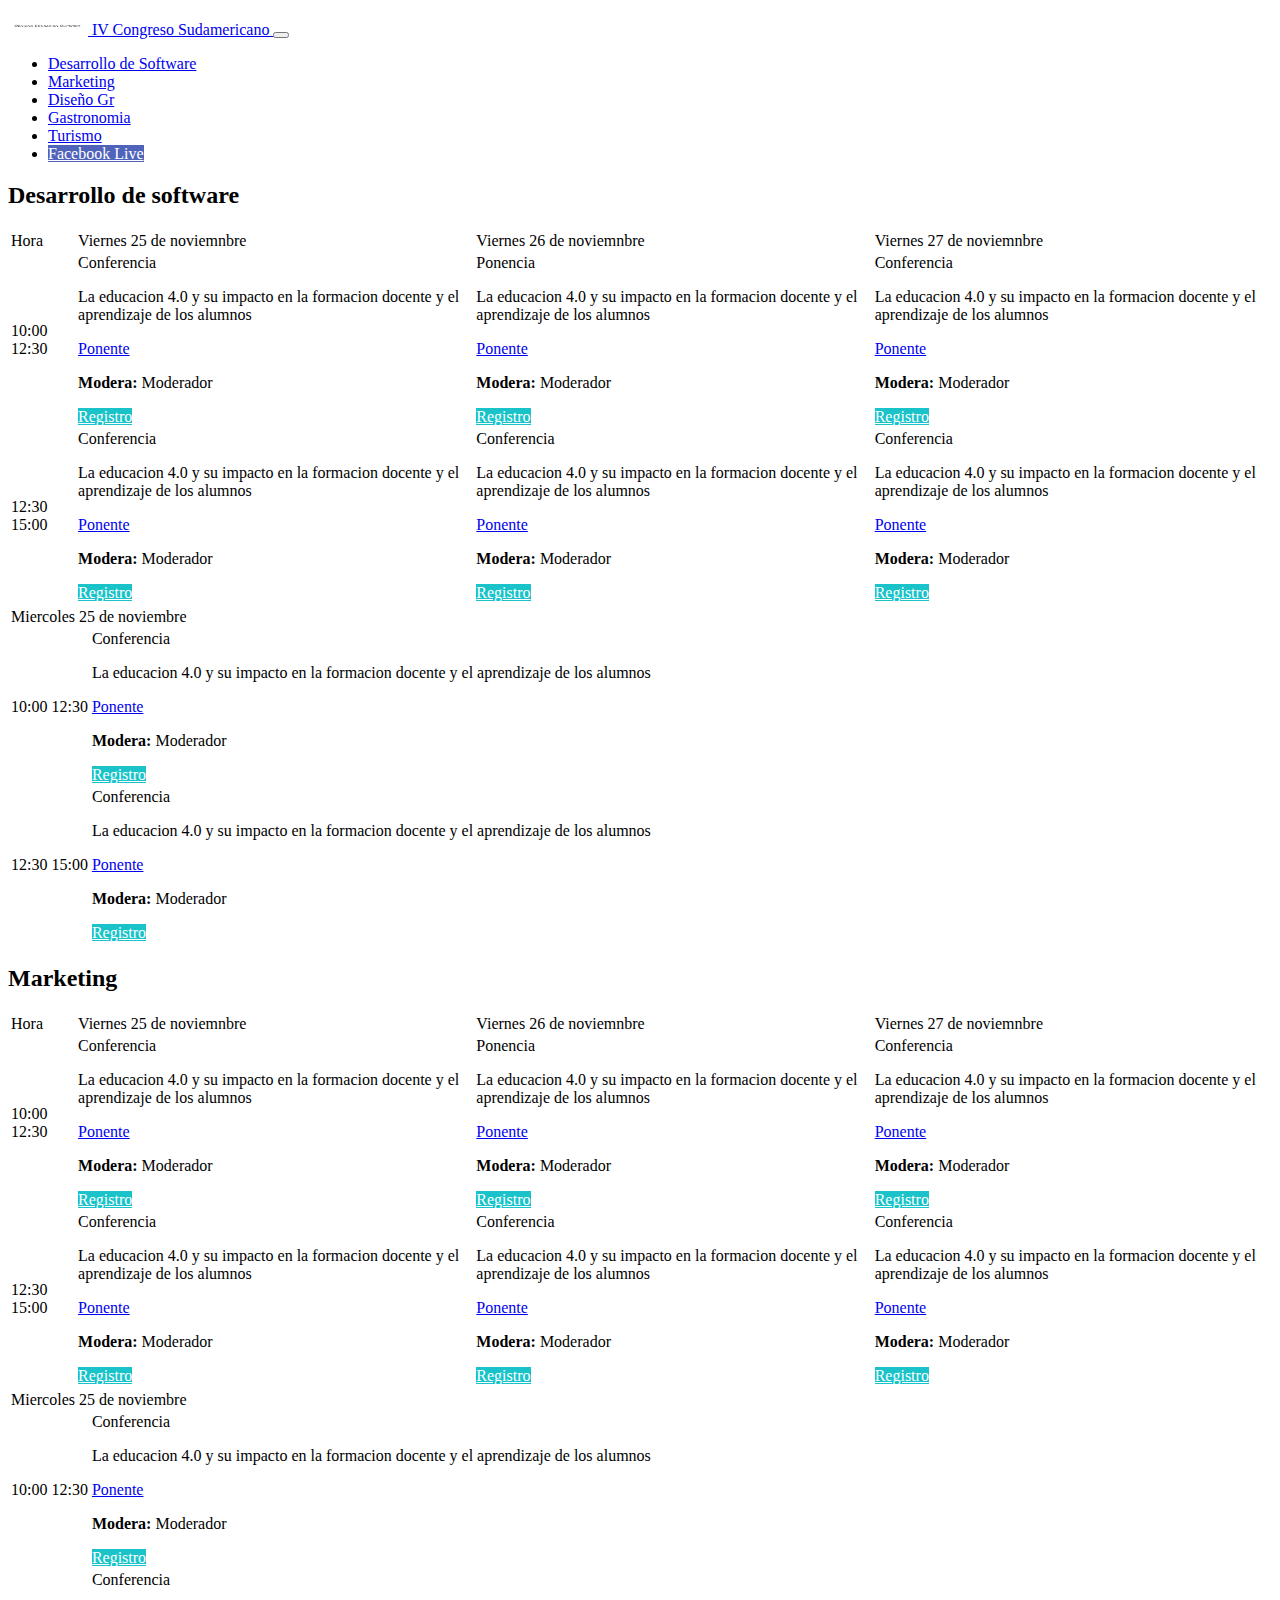
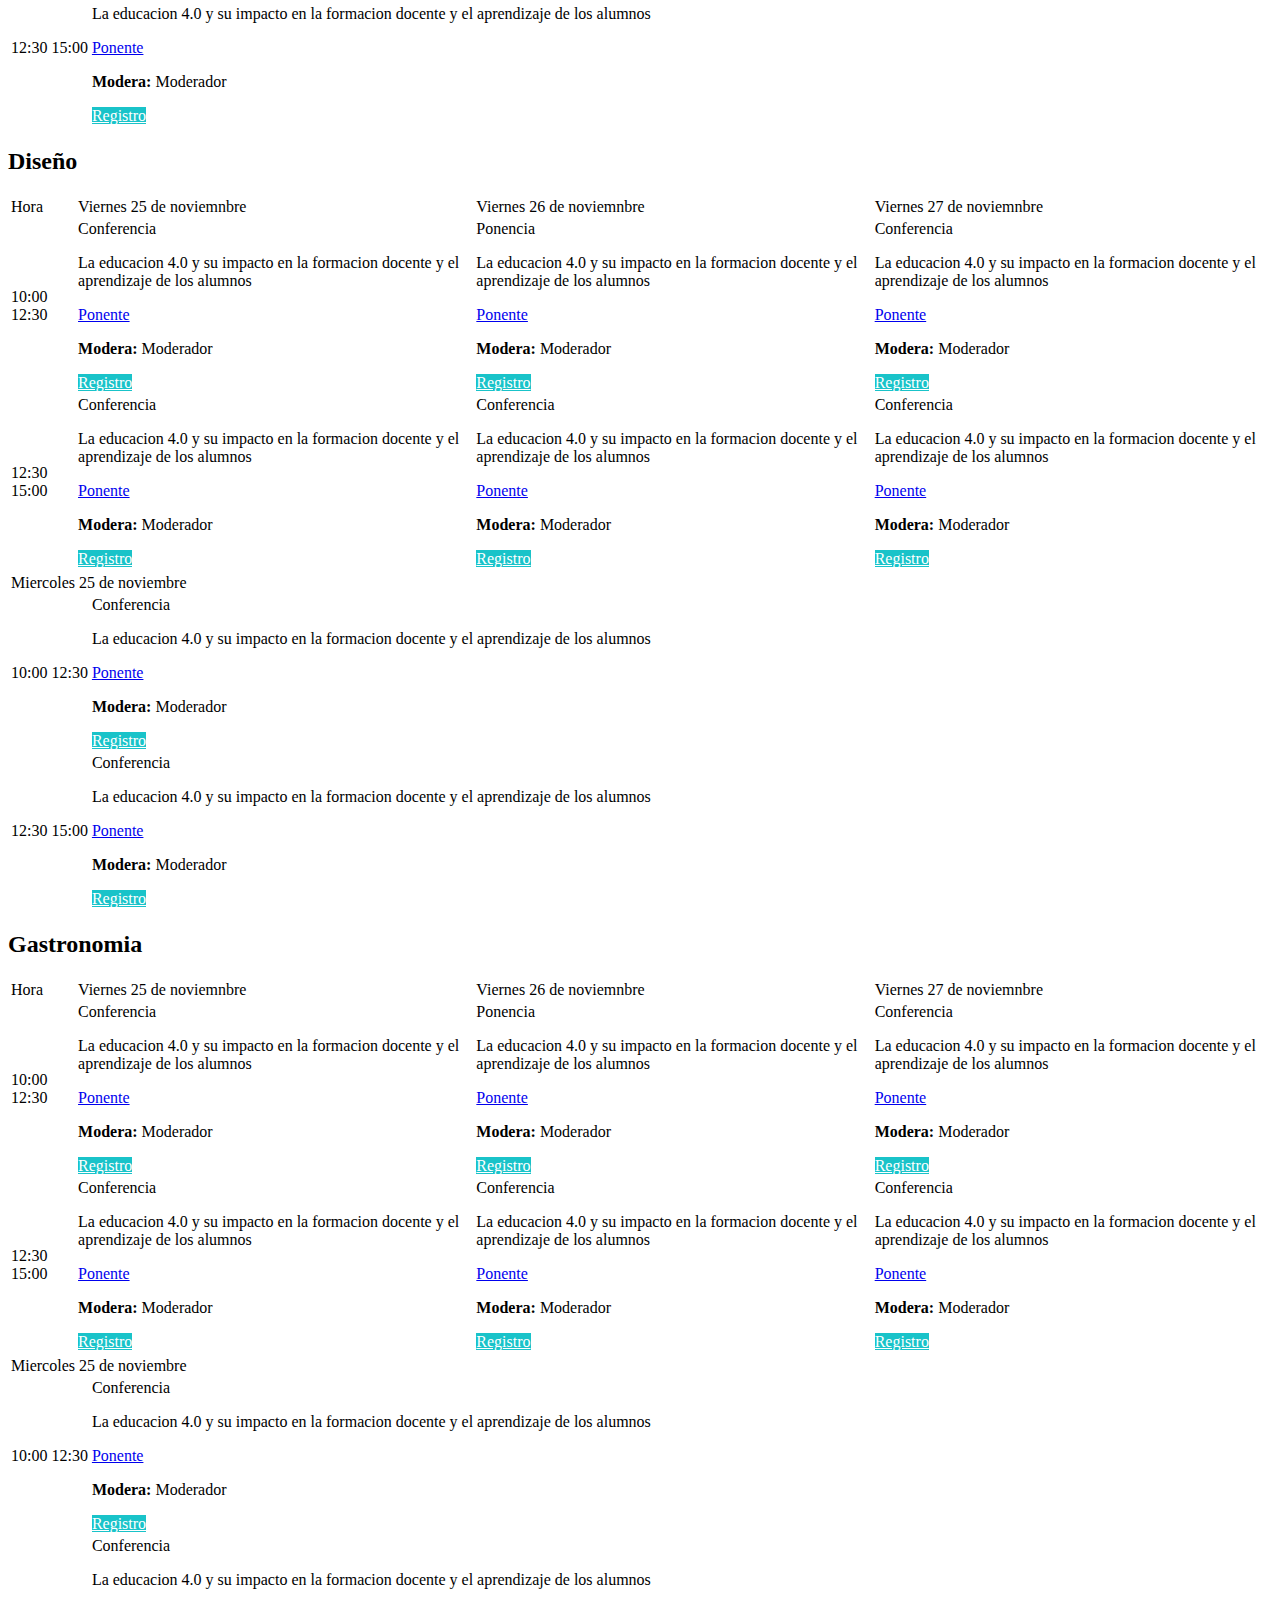
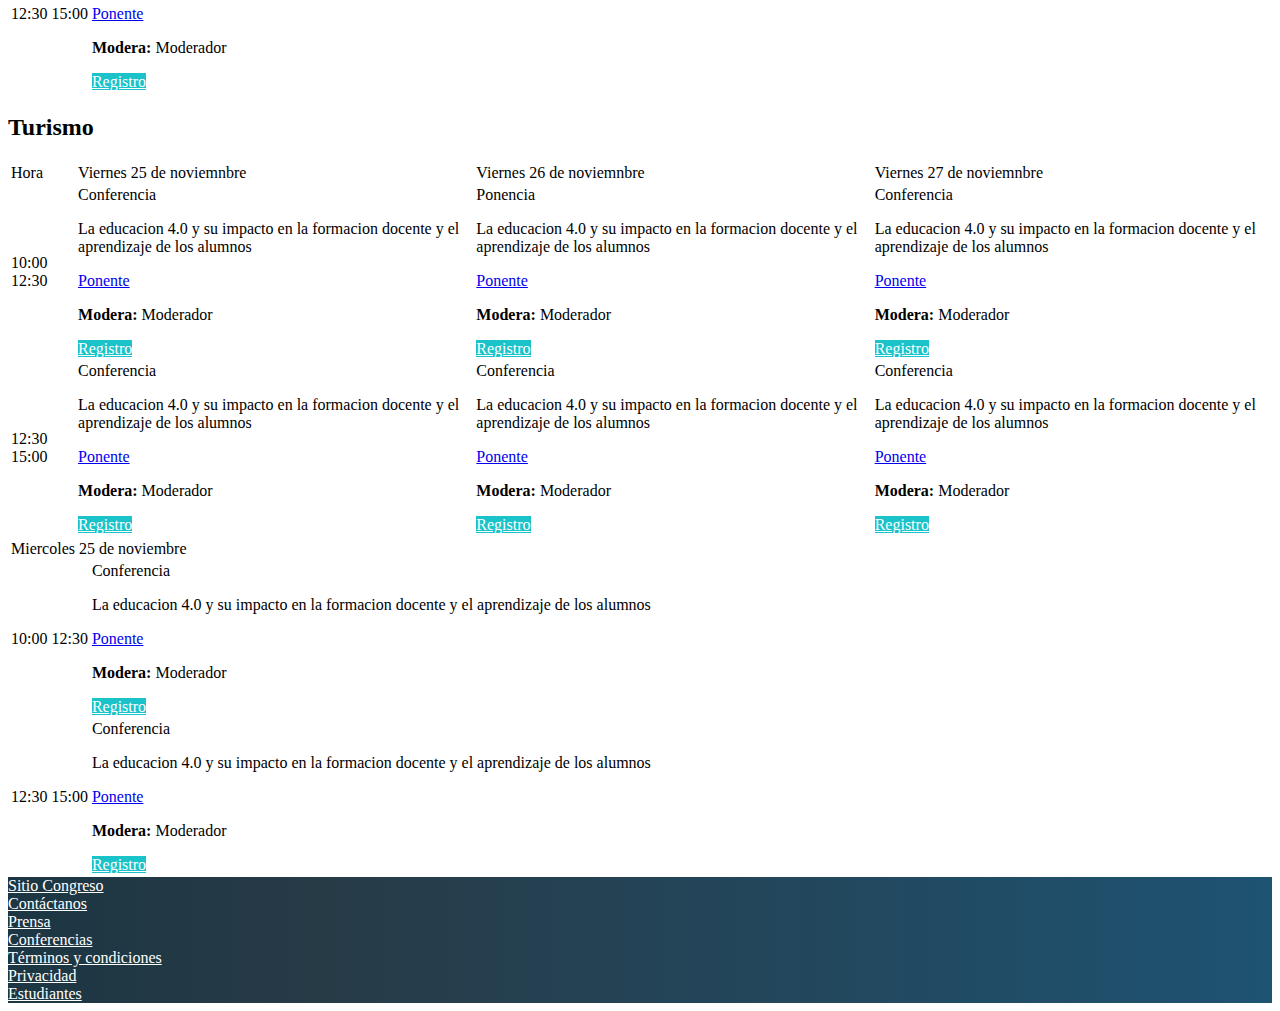
==== commit 0edffdb4: "correccion title" ====
--- a/index.html
+++ b/index.html
@@ -8,15 +8,15 @@
     <!-- Bootstrap CSS -->
     <link rel="stylesheet" href="https://stackpath.bootstrapcdn.com/bootstrap/4.1.3/css/bootstrap.min.css" integrity="sha384-MCw98/SFnGE8fJT3GXwEOngsV7Zt27NXFoaoApmYm81iuXoPkFOJwJ8ERdknLPMO" crossorigin="anonymous">
     <link rel="stylesheet" href="index.css">
-    <title>sudaConf Sudamericano</title>
+    <title>IV Congreso Sudamericano :: Conferencias y Ponencias </title>
   </head>
-  <body data-spy="scroll" data-target="#navbar" data-offset="57">
+  <body data-spy="scroll" data-target="#navbar" data-offset="57">    
     <!-- Header -->
     <nav id="header" class="navbar navbar-expand-lg navbar-dark bg-dark sticky-top">
       <div class="container">
         <a class="navbar-brand" href="#">
           <img src="assets/images/suda-logo.png" alt="suda logo">
-          Conf Sudamericano
+          IV Congreso Sudamericano
         </a>
         <button class="navbar-toggler" type="button" data-toggle="collapse" data-target="#navbar" aria-controls="navbarSupportedContent" aria-expanded="false" aria-label="Toggle navigation">
           <span class="navbar-toggler-icon"></span>
@@ -25,13 +25,13 @@
         <div class="collapse navbar-collapse" id="navbar">
           <ul class="navbar-nav ml-auto">
             <li class="nav-item">
-              <a class="nav-link" href="#ds">Desarrollo</a>
+              <a class="nav-link" href="#ds">Desarrollo de Software</a>
             </li>
             <li class="nav-item">
               <a class="nav-link" href="#mk">Marketing</a>
             </li>
             <li class="nav-item">
-              <a class="nav-link" href="#dis">Diseno</a>
+              <a class="nav-link" href="#dis">Diseño Gr</a>
             </li>
             <li class="nav-item">
               <a class="nav-link" href="#gas">Gastronomia</a>
@@ -46,9 +46,7 @@
         </div>
       </div>
     </nav>
-    <!-- /Header -->
-
-
+    <!-- /Header -->    
     <!-- desarrollo -->
     <section id="ds" class="mt-4">
       <div class="container">
@@ -229,7 +227,7 @@
     <!-- Diseno -->
     <section id="dis" class="mt-4">
       <div class="container">
-        <h2>Diseno</h2>
+        <h2>Diseño</h2>
         <table class="table table-bordered tabla d-none d-lg-block " >
           <tbody><tr>
               <td>Hora</td>
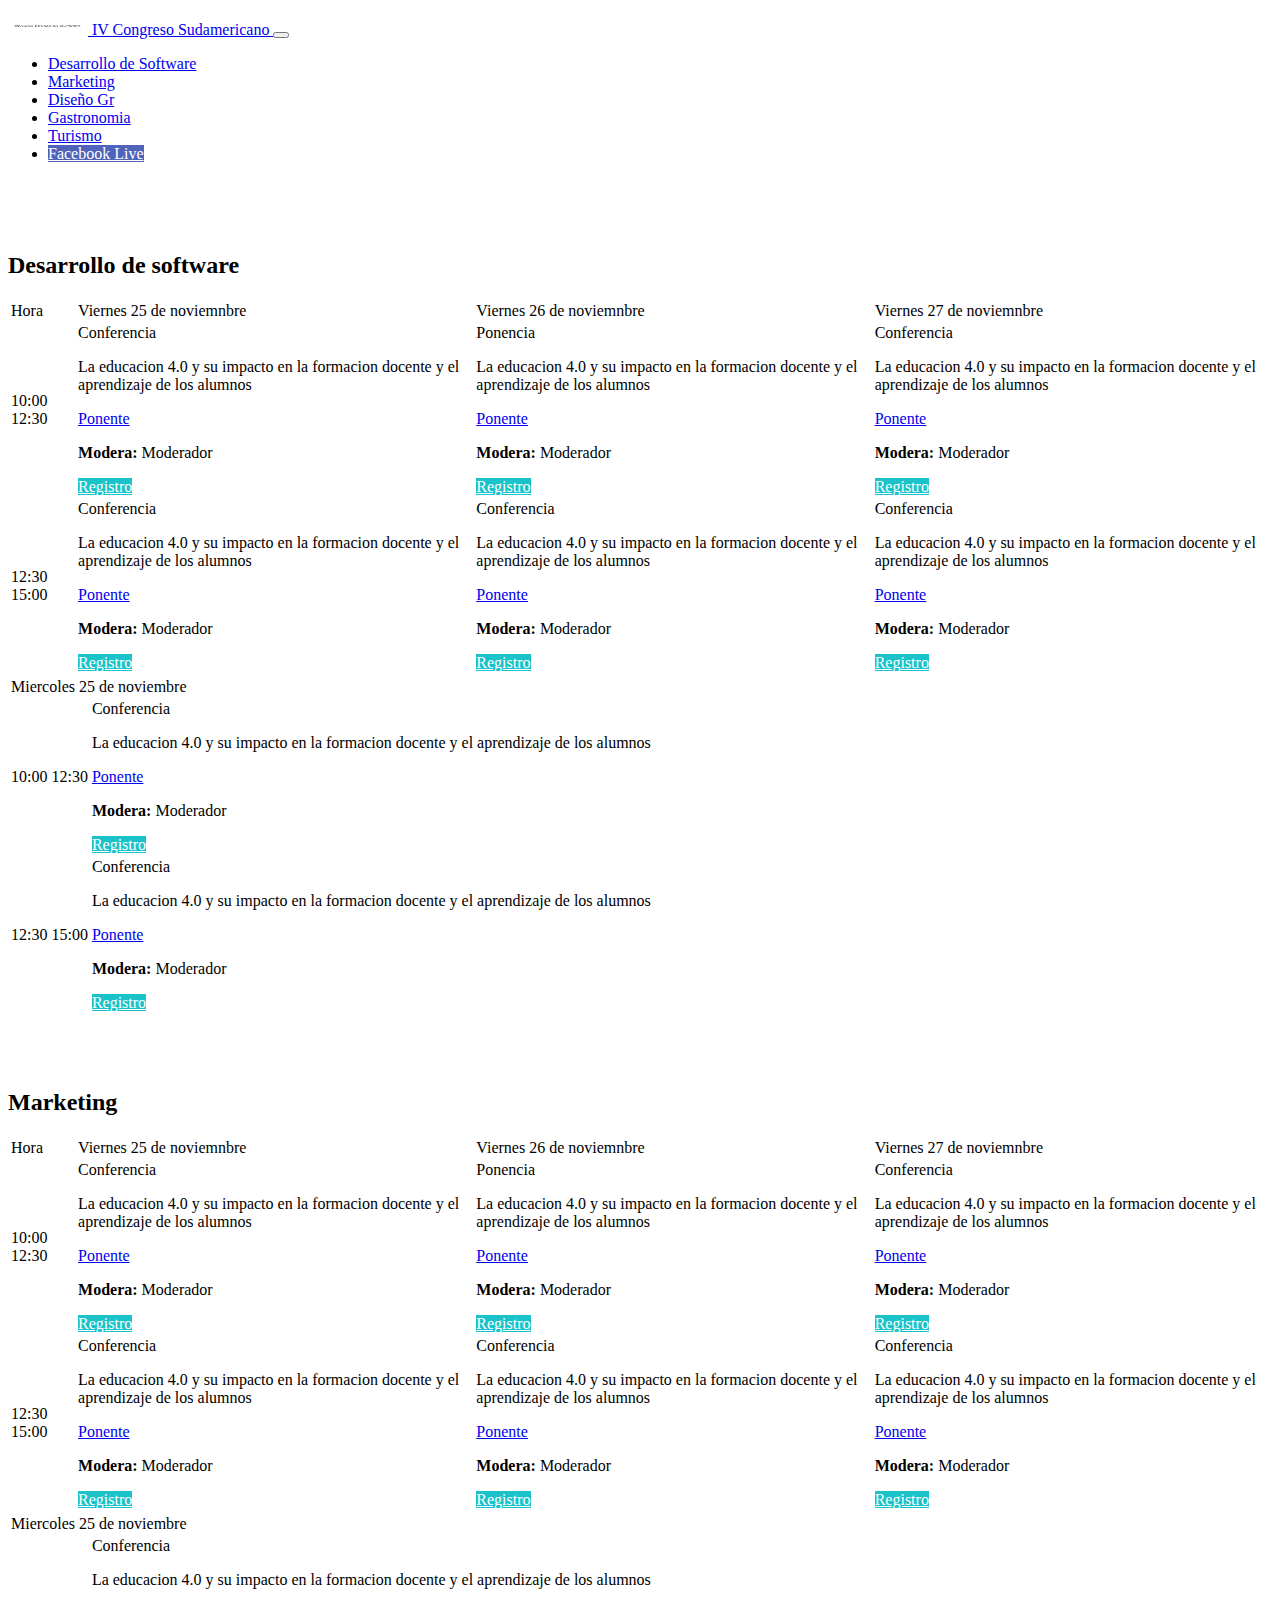
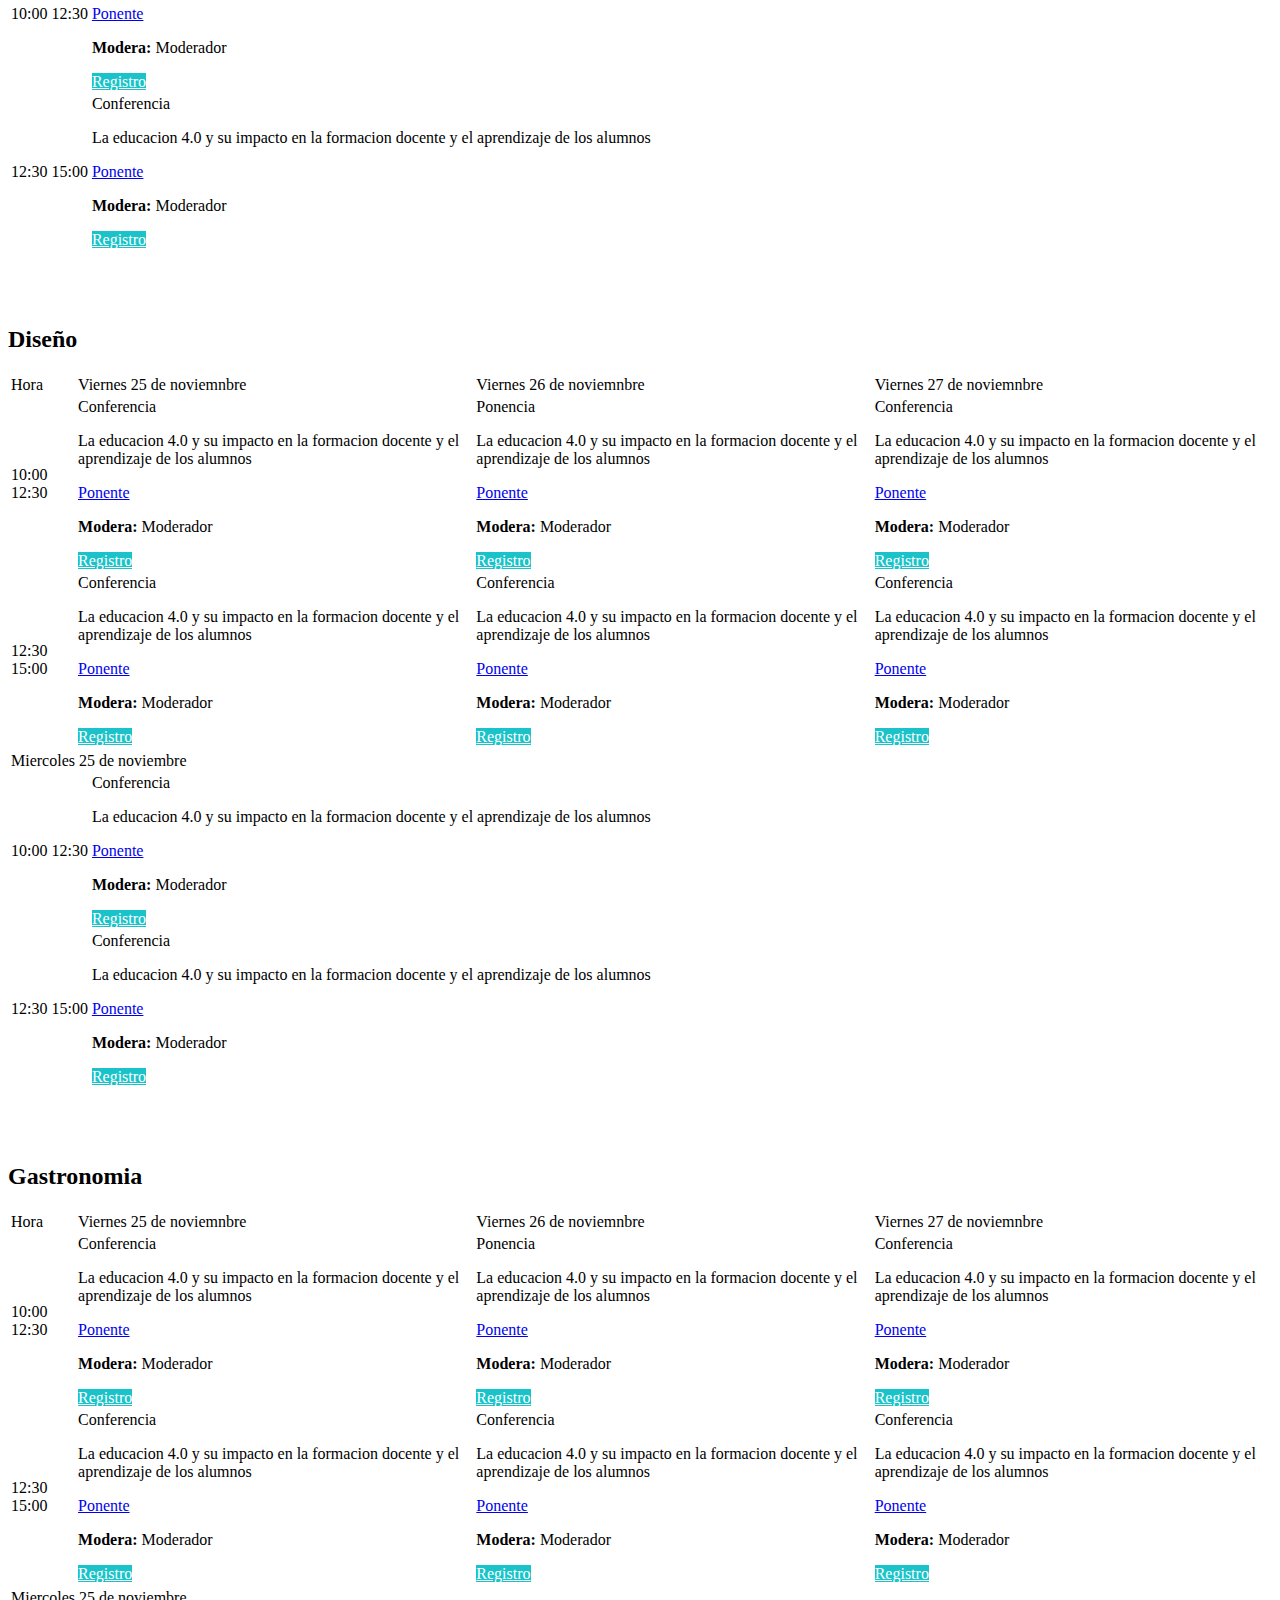
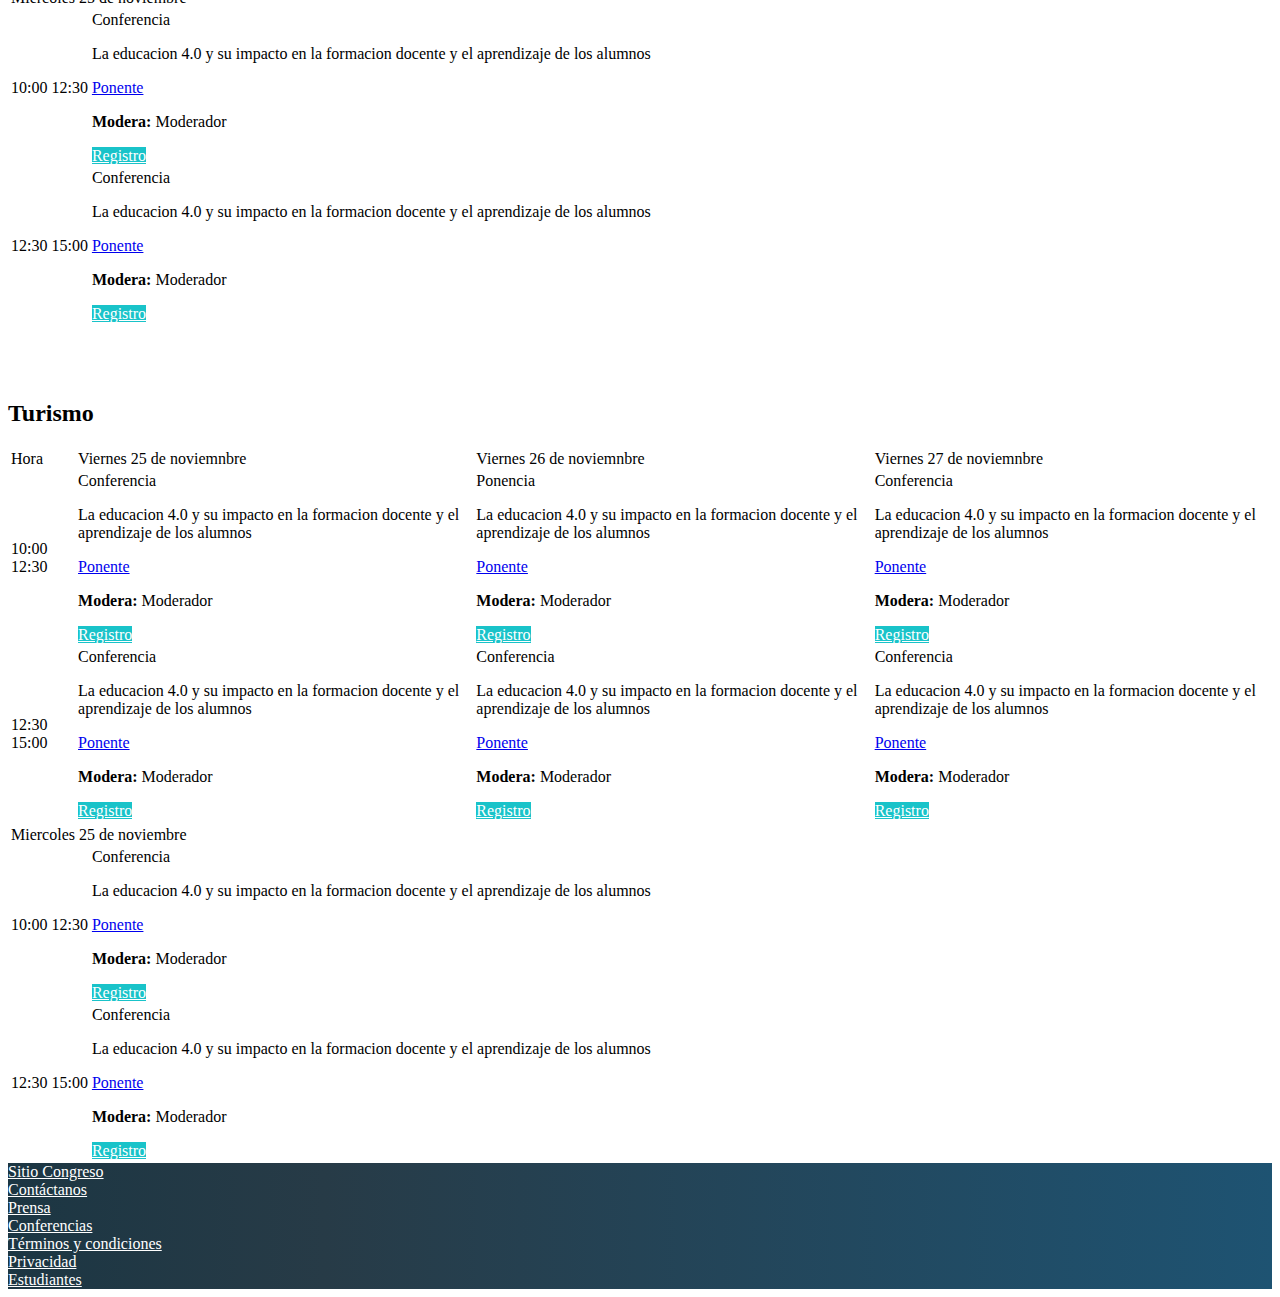
==== commit a3b67216: "espacio entre carreras" ====
--- a/index.html
+++ b/index.html
@@ -49,7 +49,8 @@
     <!-- /Header -->    
     <!-- desarrollo -->
     <section id="ds" class="mt-4">
-      <div class="container">
+      <div class="container">    
+        <br><br><br>    
         <h2>Desarrollo de software</h2>
         <table class="table table-bordered tabla d-none d-lg-block" >
           <tbody><tr>
@@ -137,7 +138,8 @@
 
     <!-- marketing -->
     <section id="mk" class="mt-4">
-      <div class="container">
+      <div class="container">        
+        <br><br><br>
         <h2>Marketing</h2>
         <table class="table table-bordered tabla d-none d-lg-block" >
           <tbody><tr>
@@ -226,7 +228,8 @@
     
     <!-- Diseno -->
     <section id="dis" class="mt-4">
-      <div class="container">
+      <div class="container">    
+        <br><br><br>    
         <h2>Diseño</h2>
         <table class="table table-bordered tabla d-none d-lg-block " >
           <tbody><tr>
@@ -318,7 +321,8 @@
     <!-- Gastronomia  -->
     <section id="gas" class="mt-4">
       <div class="container">
-        <h2>Gastronomia</h2>
+        <br><br><br>
+        <h2>Gastronomia</h2>        
         <table class="table table-bordered tabla d-none d-lg-block" >
           <tbody><tr>
               <td>Hora</td>
@@ -406,6 +410,7 @@
     <!-- Turismo -->
     <section id="tur" class="mt-4">
       <div class="container">
+        <br><br><br>
         <h2>Turismo</h2>
         <table class="table table-bordered tabla d-none d-lg-block" >
           <tbody><tr>
@@ -531,3 +536,4 @@
     <script src="index.js"></script>
   </body>
 </html>
+
